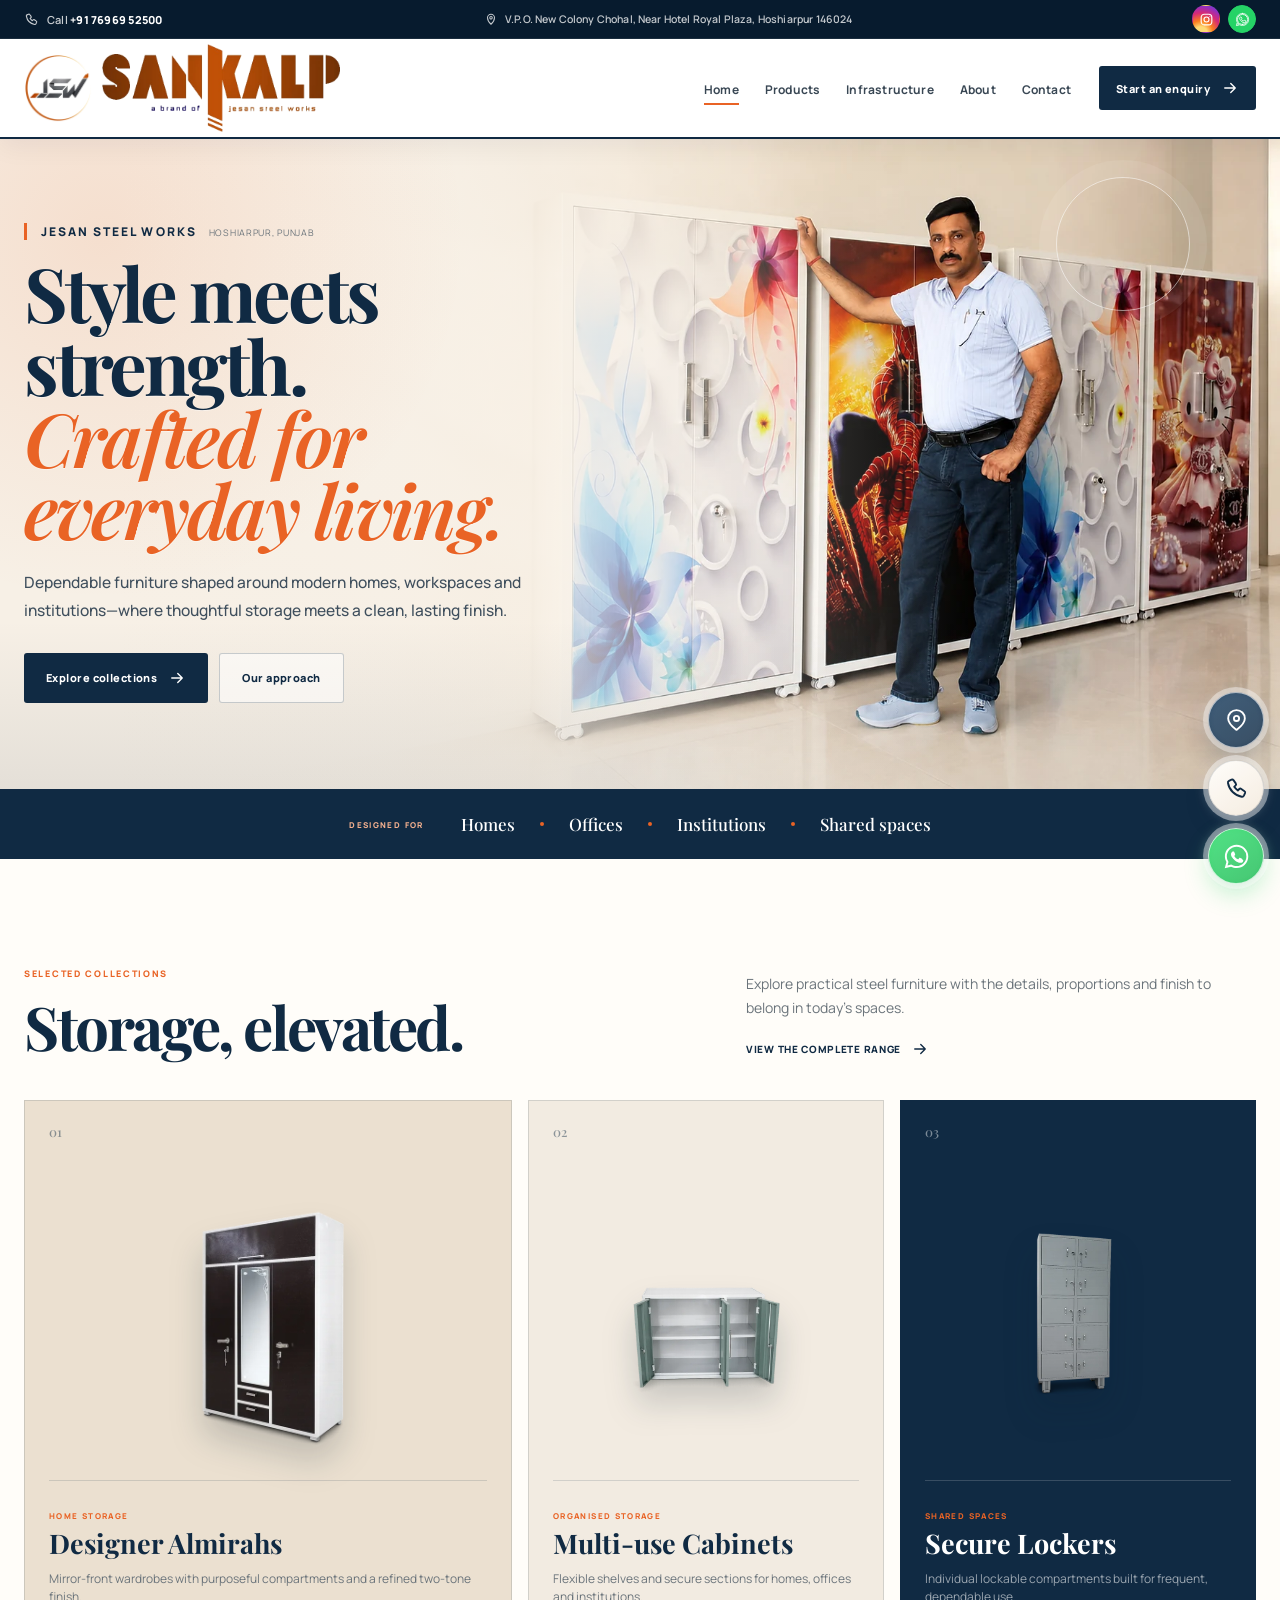
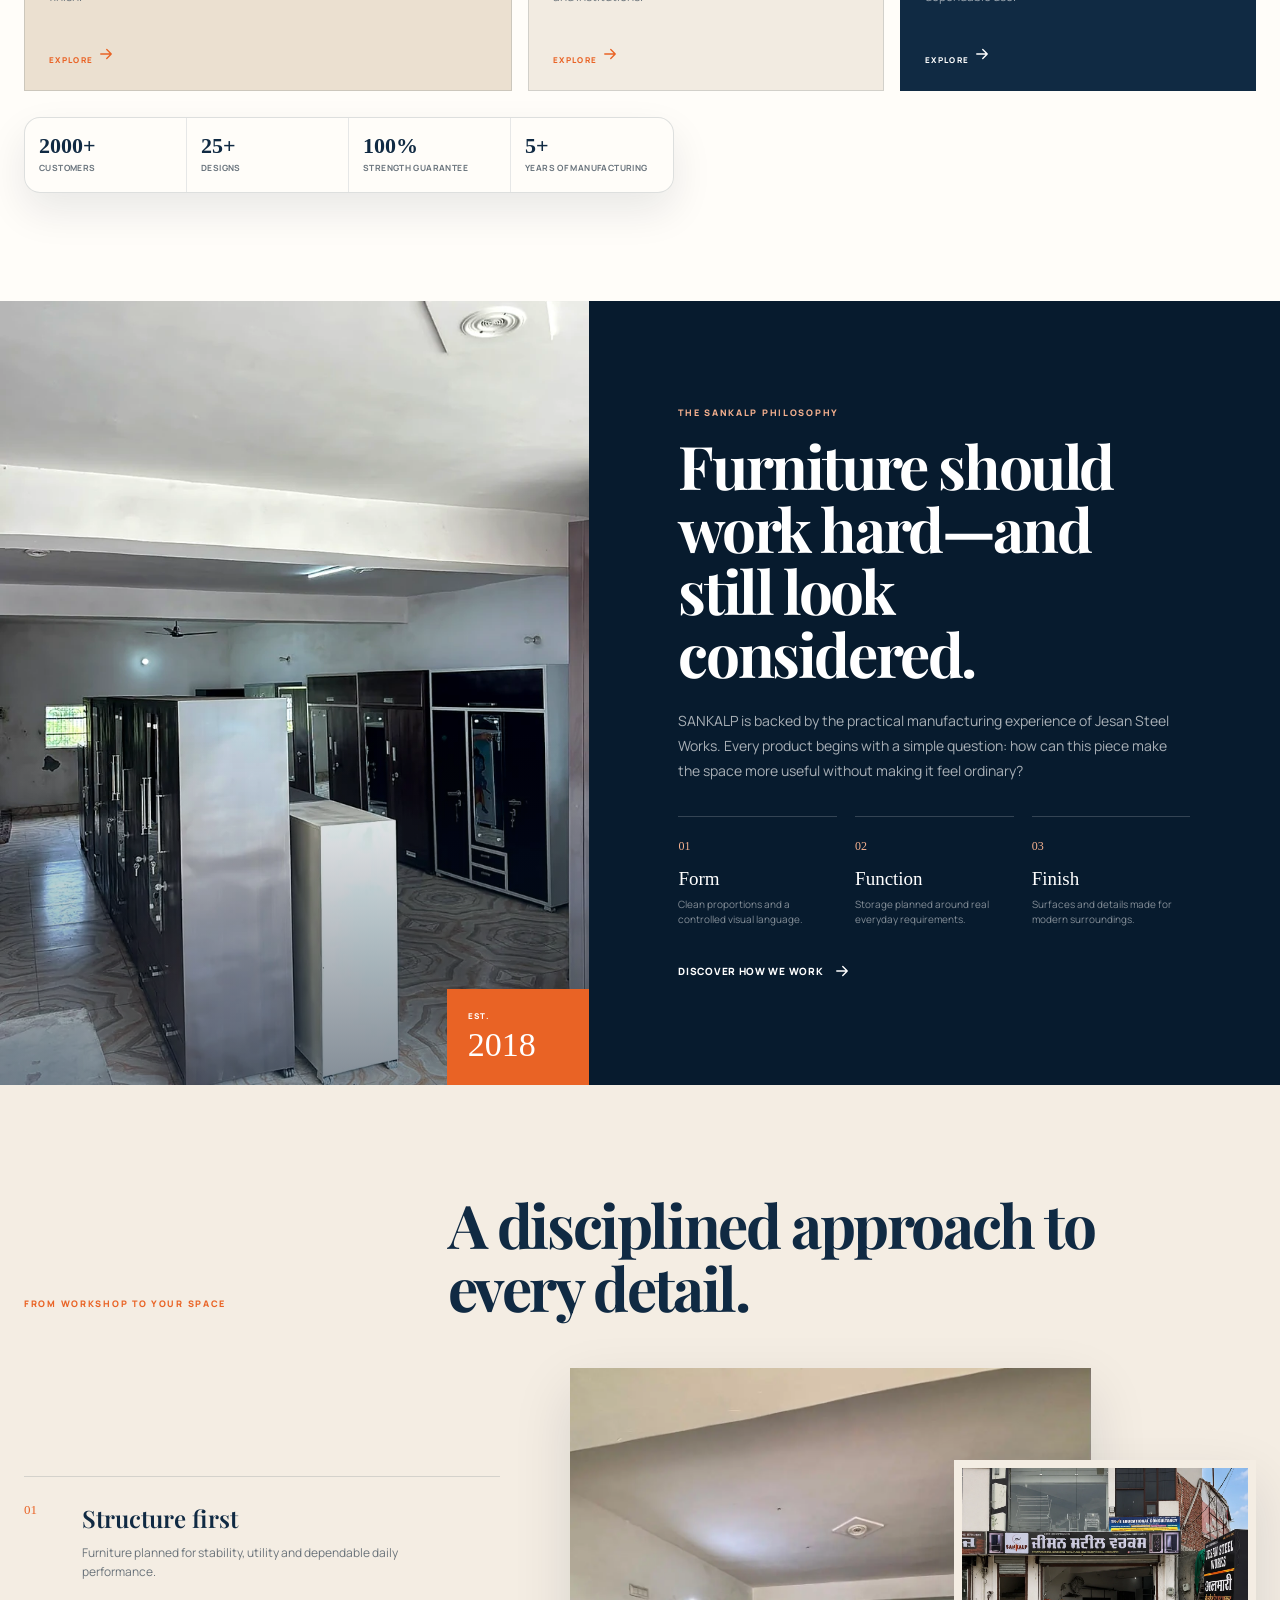
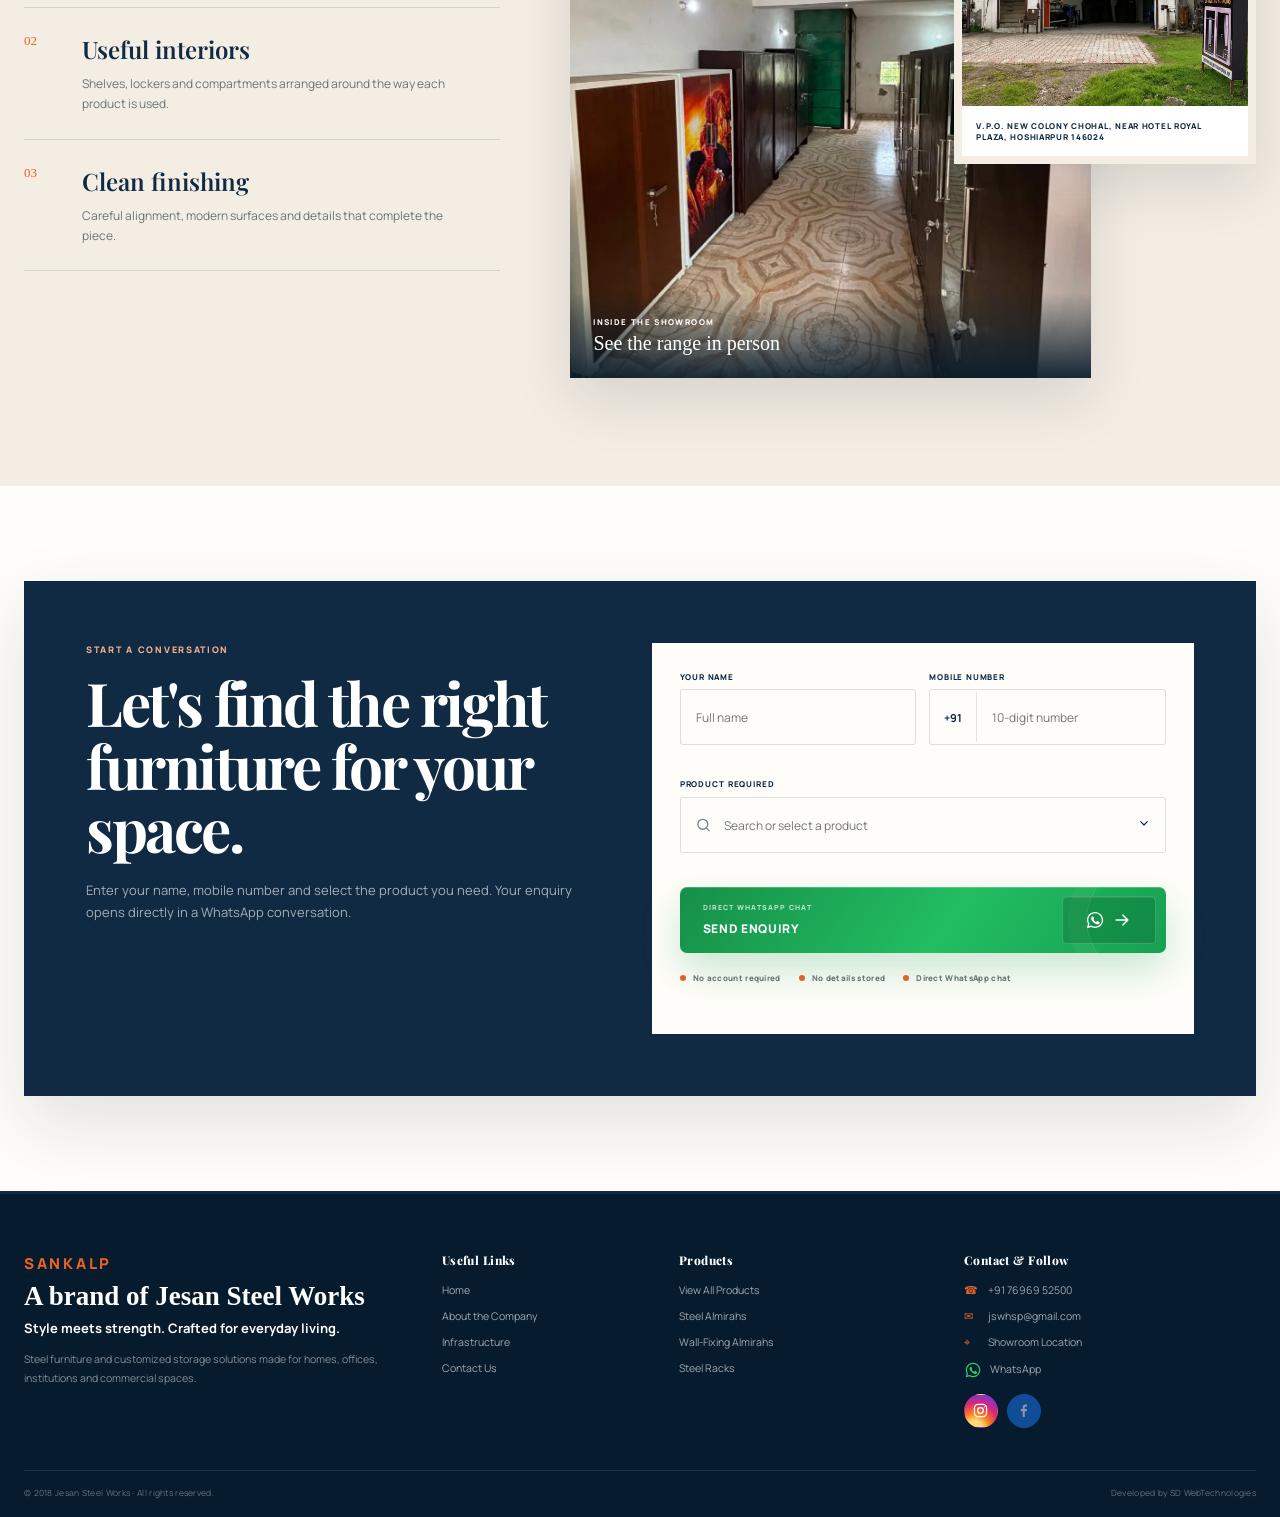
==== index.html @ e70e87b2 "Add files via upload" ====
<!DOCTYPE html>

<html lang="en">
<head>
<meta charset="utf-8"/>
<meta content="width=device-width, initial-scale=1" name="viewport"/>
<meta content="Modern steel almirahs, cabinets and lockers by SANKALP, a brand of Jesan Steel Works in Hoshiarpur." name="description"/>
<meta content="#102a43" name="theme-color"/>
<title>SANKALP Steel Furniture — Style Meets Strength</title>
<link href="favicon.svg" rel="icon" type="image/svg+xml"/>
<link href="https://fonts.googleapis.com" rel="preconnect"/><link crossorigin="" href="https://fonts.gstatic.com" rel="preconnect"/><link href="https://fonts.googleapis.com/css2?family=Manrope:wght@400;500;600;700;800&amp;family=Playfair+Display:ital,wght@0,600;0,700;1,600&amp;display=swap" rel="stylesheet"/><link href="styles.css" rel="stylesheet"/>
<script defer="" src="site-config.js"></script>
<script defer="" src="script.js"></script>
</head>
<body class="home-page">
<div aria-label="Jesan Steel Works quick contact" class="client-ribbon">
<div class="container client-ribbon-inner">
<a aria-label="Call Jesan Steel Works" class="client-ribbon-phone" data-call-link="" href="tel:+917696952500">
<svg aria-hidden="true" viewbox="0 0 24 24"><path d="M7.2 3.5 4.8 4.6c-.8.4-1.2 1.2-1 2.1 1.2 6.7 6.5 12 13.2 13.2.9.2 1.7-.2 2.1-1l1.1-2.4c.3-.7.1-1.5-.5-1.9l-3.1-2.2c-.6-.4-1.4-.4-1.9.1l-1.4 1.4a13 13 0 0 1-3.5-3.5l1.4-1.4c.5-.5.5-1.3.1-1.9L9.1 4c-.4-.6-1.2-.8-1.9-.5Z"></path></svg>
<span>Call <strong data-phone-display="">+91 76969 52500</strong></span>
</a>
<div aria-label="Social and messaging links" class="client-ribbon-socials">
<a aria-label="Instagram" class="client-ribbon-social client-ribbon-instagram" data-instagram-link="" href="https://www.instagram.com/jesansteelworks?utm_source=qr" rel="noopener noreferrer" target="_blank" title="Open Instagram">
<svg aria-hidden="true" viewbox="0 0 24 24"><rect height="17" rx="5" width="17" x="3.5" y="3.5"></rect><circle cx="12" cy="12" r="4"></circle><circle cx="17.4" cy="6.7" fill="currentColor" r=".8" stroke="none"></circle></svg>
</a>
<a aria-label="WhatsApp Jesan Steel Works" class="client-ribbon-social client-ribbon-whatsapp" data-whatsapp-link="" data-whatsapp-message="Hello SANKALP, I would like to enquire about your steel furniture." href="https://wa.me/917696952500" rel="noopener noreferrer" target="_blank">
<svg aria-hidden="true" viewbox="0 0 32 32"><path d="M16.1 3C9 3 3.2 8.7 3.2 15.8c0 2.2.6 4.4 1.7 6.3L3 29l7-1.8c1.8 1 3.9 1.5 6.1 1.5 7.1 0 12.9-5.7 12.9-12.8S23.2 3 16.1 3Zm0 23.5c-2 0-3.9-.5-5.5-1.5l-.4-.2-4.1 1.1 1.1-4-.3-.4a10.5 10.5 0 0 1-1.6-5.6c0-5.9 4.8-10.7 10.8-10.7 2.9 0 5.6 1.1 7.6 3.1a10.6 10.6 0 0 1 3.2 7.6c0 5.8-4.8 10.6-10.8 10.6Zm5.9-8c-.3-.2-1.9-.9-2.2-1-.3-.1-.5-.2-.7.2-.2.3-.8 1-.9 1.2-.2.2-.3.2-.6.1-1.7-.8-2.8-1.5-3.9-3.4-.3-.5.3-.5.8-1.6.1-.2 0-.4 0-.6l-1-2.4c-.3-.6-.6-.5-.8-.5h-.7c-.2 0-.6.1-.9.4-.3.4-1.2 1.2-1.2 2.8s1.2 3.2 1.4 3.4c.2.2 2.3 3.6 5.7 5 .8.3 1.4.6 1.9.7.8.3 1.6.2 2.2.1.7-.1 1.9-.8 2.1-1.5.3-.7.3-1.4.2-1.5-.1-.2-.4-.3-.7-.4Z"></path></svg>
</a>
</div>
</div>
</div>
<header class="site-header">
<div class="container header-inner">
<a aria-label="SANKALP home" class="wordmark brand-image-lockup" href="index.html">
<img alt="JSW logo" class="brand-logo-mark" height="48" src="assets/images/jsw-logo-transparent.png" width="48"/>
<img alt="SANKALP — a brand of Jesan Steel Works" class="brand-sankalp-wordmark" height="65" src="assets/images/sankalp-wordmark-brand-transparent.png" width="178"/>
</a>
<button aria-controls="main-navigation" aria-expanded="false" aria-label="Toggle navigation" class="menu-toggle" type="button">
<span></span><span></span><span></span>
</button>
<nav aria-label="Main navigation" class="main-nav" id="main-navigation">
<a class="active" href="index.html">Home</a>
<a href="products.html">Products</a>
<a href="infrastructure.html">Infrastructure</a>
<a href="about.html">About</a>
<a href="contact.html">Contact</a>
</nav>
<a class="header-enquiry" href="contact.html">
          Start an enquiry
          <svg aria-hidden="true" viewbox="0 0 24 24"><path d="M5 12h14M13 6l6 6-6 6"></path></svg>
</a>
</div>
</header>
<main id="home">
<section aria-labelledby="hero-title" class="hero" style="--hero-image: url('assets/images/hero-full-background.webp')">
<div class="container hero-inner">
<div class="hero-copy">
<div class="hero-company-name"><strong>JESAN STEEL WORKS</strong><span>Hoshiarpur, Punjab</span></div><h1 id="hero-title">Style meets strength.<br/><em>Crafted for everyday living.</em></h1>
<p>Dependable furniture shaped around modern homes, workspaces and institutions—where thoughtful storage meets a clean, lasting finish.</p>
<div class="hero-furniture-cue" aria-hidden="true">
<div class="hero-furniture-cue-copy"><strong>Steel furniture</strong><span>Almirahs · Cabinets · Lockers</span></div>
<div class="hero-furniture-cue-stage">
<img class="hero-furniture-cue-secondary" src="assets/images/product-cutout-cabinet.webp" alt=""/>
<img class="hero-furniture-cue-main" src="assets/images/product-cutout-locker.webp" alt=""/>
<img class="hero-furniture-cue-third" src="assets/images/product-cutout-almirah.webp" alt=""/>
</div>
</div>
<div class="hero-actions">
<a class="button button-primary" href="products.html">
                Explore collections
                <svg aria-hidden="true" viewbox="0 0 24 24"><path d="M5 12h14M13 6l6 6-6 6"></path></svg>
</a>
<a class="button button-secondary" href="about.html">Our approach</a>
</div>
<div class="hero-mobile-proof" aria-label="SANKALP highlights">
  <div><strong>5+</strong><span>Years manufacturing</span></div>
  <div><strong>2000+</strong><span>Customers</span></div>
  <div><strong>HSP</strong><span>Made in Hoshiarpur</span></div>
</div>

</div>
<div aria-label="SANKALP owner with the steel furniture collection" class="hero-mobile-visual" role="img"></div>

<div class="hero-mobile-option2">
<figure class="hero-mobile-option2-photo">
<img alt="Jesan Steel Works owner standing with the SANKALP steel furniture collection" decoding="async" fetchpriority="high" height="900" src="assets/images/hero-full-background.webp" width="1600"/>
<div class="independence-day-popup" id="independenceDayPopup" aria-label="Happy Independence Day from Jesan Steel Works">
<img alt="Happy Independence Day from Jesan Steel Works" decoding="async" src="assets/images/independence-day-popup.webp"/>
<button class="independence-day-popup-close" id="independenceDayPopupClose" type="button" aria-label="Close Independence Day greeting"></button>
</div>
</figure>
<div class="hero-mobile-option2-copy">
<span class="hero-mobile-option2-kicker">Jesan Steel Works · Hoshiarpur</span>
<h2><span class="slogan-main">Style</span> <span class="slogan-meets">meets</span><br/><span class="slogan-main">strength.</span></h2>
<p>Thoughtful steel storage with a clean, lasting finish.</p>
<a class="hero-mobile-option2-button" href="products.html">
                Explore products
                <svg aria-hidden="true" viewbox="0 0 24 24"><path d="M5 12h14M13 6l6 6-6 6"></path></svg>
</a>
<div aria-label="Jesan Steel Works highlights" class="hero-mobile-option2-proof">
<div><strong>5+</strong><span>Years of Manufacturing</span></div>
<div><strong>2000+</strong><span>Customers</span></div>
<div><strong>HSP</strong><span>Made Locally</span></div>
</div>
</div>
</div>

</div>
</section>
<section aria-label="Furniture categories" class="category-rail">
<div class="container rail-inner">
<span class="rail-label">Designed for</span>
<span>Homes</span><i></i>
<span>Offices</span><i></i>
<span>Institutions</span><i></i>
<span>Shared spaces</span>
</div>
</section>
<section class="section collections-section" id="collections">
<div class="container">
<div class="section-intro">
<div>
<span class="kicker">Selected collections</span>
<h2>Storage, elevated.</h2>
</div>
<div class="section-intro-copy">
<p>Explore practical steel furniture with the details, proportions and finish to belong in today's spaces.</p>
<a href="products.html">
                View the complete range
                <svg aria-hidden="true" viewbox="0 0 24 24"><path d="M5 12h14M13 6l6 6-6 6"></path></svg>
</a>
</div>
</div>
<div class="collection-grid">
<a aria-label="Explore Designer Almirahs on the Products page" class="collection-card collection-featured" href="products.html">
<div class="collection-number">01</div>
<div class="collection-image"><img alt="Designer Almirahs" loading="eager" src="assets/images/product-cutout-locker.webp"/></div>
<div class="collection-content">
<span>Home storage</span>
<h3>Designer Almirahs</h3>
<p>Mirror-front wardrobes with purposeful compartments and a refined two-tone finish.</p>
<span class="collection-explore">
                  Explore
                  <svg aria-hidden="true" viewbox="0 0 24 24"><path d="M5 12h14M13 6l6 6-6 6"></path></svg>
</span>
</div>
</a>
<a aria-label="Explore Multi-use Cabinets on the Products page" class="collection-card" href="products.html">
<div class="collection-number">02</div>
<div class="collection-image"><img alt="Multi-use Cabinets" loading="lazy" src="assets/images/product-cutout-cabinet.webp"/></div>
<div class="collection-content">
<span>Organised storage</span>
<h3>Multi-use Cabinets</h3>
<p>Flexible shelves and secure sections for homes, offices and institutions.</p>
<span class="collection-explore">
                  Explore
                  <svg aria-hidden="true" viewbox="0 0 24 24"><path d="M5 12h14M13 6l6 6-6 6"></path></svg>
</span>
</div>
</a>
<a aria-label="Explore Secure Lockers on the Products page" class="collection-card collection-dark" href="products.html">
<div class="collection-number">03</div>
<div class="collection-image"><img alt="Secure Lockers" loading="lazy" src="assets/images/product-cutout-almirah.webp"/></div>
<div class="collection-content">
<span>Shared spaces</span>
<h3>Secure Lockers</h3>
<p>Individual lockable compartments built for frequent, dependable use.</p>
<span class="collection-explore">
                  Explore
                  <svg aria-hidden="true" viewbox="0 0 24 24"><path d="M5 12h14M13 6l6 6-6 6"></path></svg>
</span>
</div>
</a>
</div>
<div aria-label="Jesan Steel Works highlights" class="hero-achievements home-achievements-relocated" data-reveal="">
<div><strong>2000+</strong><span>Customers</span></div>
<div><strong>25+</strong><span>Designs</span></div>
<div><strong>100%</strong><span>Strength Guarantee</span></div>
<div><strong>5+</strong><span>Years of Manufacturing</span></div>
</div>
</div>
</section>
<section class="section story-section" id="story">
<div class="container story-grid">
<div class="story-image-wrap">
<img alt="SANKALP steel almirahs displayed in the showroom" loading="lazy" src="assets/images/showroom-2.webp"/>
<div class="story-year"><span>EST.</span><strong data-established-year="">2018</strong></div>
</div>
<div class="story-copy">
<span class="kicker kicker-light">The SANKALP philosophy</span>
<h2>Furniture should work hard—and still look considered.</h2>
<p>SANKALP is backed by the practical manufacturing experience of Jesan Steel Works. Every product begins with a simple question: how can this piece make the space more useful without making it feel ordinary?</p>
<div class="story-values">
<div><span>01</span><strong>Form</strong><p>Clean proportions and a controlled visual language.</p></div>
<div><span>02</span><strong>Function</strong><p>Storage planned around real everyday requirements.</p></div>
<div><span>03</span><strong>Finish</strong><p>Surfaces and details made for modern surroundings.</p></div>
</div>
<a class="text-link light-link" href="infrastructure.html">
              Discover how we work
              <svg aria-hidden="true" viewbox="0 0 24 24"><path d="M5 12h14M13 6l6 6-6 6"></path></svg>
</a>
</div>
</div>
</section>
<section class="section process-section" id="infrastructure">
<div class="container">
<div class="process-heading">
<span class="kicker">From workshop to your space</span>
<h2>A disciplined approach to every detail.</h2>
</div>
<div class="process-layout">
<div class="process-list">
<article><span>01</span><div><h3>Structure first</h3><p>Furniture planned for stability, utility and dependable daily performance.</p></div></article>
<article><span>02</span><div><h3>Useful interiors</h3><p>Shelves, lockers and compartments arranged around the way each product is used.</p></div></article>
<article><span>03</span><div><h3>Clean finishing</h3><p>Careful alignment, modern surfaces and details that complete the piece.</p></div></article>
</div>
<div class="showroom-collage">
<figure class="showroom-main">
<img alt="Furniture display at the SANKALP showroom" loading="lazy" src="assets/images/showroom-1.webp"/>
<figcaption><span>Inside the showroom</span><strong>See the range in person</strong></figcaption>
</figure>
<figure class="showroom-secondary">
<img alt="Jesan Steel Works storefront in Hoshiarpur" loading="lazy" src="assets/images/storefront.webp"/>
<figcaption>V.P.O. New Colony Chohal, Near Hotel Royal Plaza, Hoshiarpur 146024</figcaption>
</figure>
</div>
</div>
</div>
</section>
<section class="section enquiry-section" id="contact">
<div class="container enquiry-shell">
<div class="enquiry-copy">
<span class="kicker kicker-light">Start a conversation</span>
<h2>Let's find the right furniture for your space.</h2>
<p>Enter your name, mobile number and select the product you need. Your enquiry opens directly in a WhatsApp conversation.</p>
</div>
<form class="enquiry-form contact-enquiry-form home-contact-enquiry-form" novalidate="">
<div class="signature-field-row">
<label class="premium-field signature-field">
<span>Your name</span>
<input autocomplete="name" name="contactName" placeholder="Full name" required="" type="text"/>
<small class="field-error" data-error-for="contactName"></small>
</label>
<label class="premium-field signature-field">
<span>Mobile number</span>
<div class="phone-field-wrap signature-phone-wrap">
<b>+91</b>
<input autocomplete="tel" inputmode="numeric" maxlength="10" name="contactPhone" placeholder="10-digit number" required="" type="tel"/>
</div>
<small class="field-error" data-error-for="contactPhone"></small>
</label>
</div>
<div class="premium-field product-combobox signature-field signature-product-field" data-product-combobox="">
<label for="product-search">Product required</label>
<div class="product-search-wrap signature-product-search">
<svg aria-hidden="true" viewbox="0 0 24 24"><circle cx="11" cy="11" r="7"></circle><path d="m20 20-4-4"></path></svg>
<input aria-autocomplete="list" aria-controls="product-options" aria-expanded="false" autocomplete="off" id="product-search" name="productSearch" placeholder="Search or select a product" role="combobox" type="text"/>
<button aria-label="Show product options" class="product-toggle" tabindex="-1" type="button">
<svg aria-hidden="true" viewbox="0 0 24 24"><path d="m7 10 5 5 5-5"></path></svg>
</button>
</div>
<input name="selectedProduct" type="hidden"/>
<div class="product-options signature-product-options" hidden="" id="product-options" role="listbox"><button data-product-value="PRINTED 78X36X19 ALMIRAH" role="option" type="button">PRINTED 78X36X19 ALMIRAH</button><button data-product-value="LONG GLASS SIDE DRESSING ALMIRAH" role="option" type="button">LONG GLASS SIDE DRESSING ALMIRAH</button><button data-product-value="LONG GLASS PARTITION ALMIRAH" role="option" type="button">LONG GLASS PARTITION ALMIRAH</button><button data-product-value="3 DOOR CENTER DRESSING ALMIRAH" role="option" type="button">3 DOOR CENTER DRESSING ALMIRAH</button><button data-product-value="5 DOOR ALMIRAH" role="option" type="button">5 DOOR ALMIRAH</button><button data-product-value="50X30X17 ALMIRAH" role="option" type="button">50X30X17 ALMIRAH</button><button data-product-value="4X7 3 DOOR CENTER DRESSING ALMIRAH" role="option" type="button">4X7 3 DOOR CENTER DRESSING ALMIRAH</button><button data-product-value="4X7 3 DOOR SHOE DRAWER ALMIRAH" role="option" type="button">4X7 3 DOOR SHOE DRAWER ALMIRAH</button><button data-product-value="78X36X19 ALMIRAH" role="option" type="button">78X36X19 ALMIRAH</button><button data-product-value="3 DOOR SIDE DRESSING ALMIRAH" role="option" type="button">3 DOOR SIDE DRESSING ALMIRAH</button><button data-product-value="5X7 3 DOOR SHOE DRAWER ALMIRAH" role="option" type="button">5X7 3 DOOR SHOE DRAWER ALMIRAH</button><button data-product-value="LONG GLASS SHOE DRAWER ALMIRAH" role="option" type="button">LONG GLASS SHOE DRAWER ALMIRAH</button><button data-product-value="OFFICE 78X36X19 ALMIRAH" role="option" type="button">OFFICE 78X36X19 ALMIRAH</button><button data-product-value="66X36X19 ALMIRAH" role="option" type="button">66X36X19 ALMIRAH</button><button data-product-value="5X7 3 DOOR CENTER DRESSING ALMIRAH" role="option" type="button">5X7 3 DOOR CENTER DRESSING ALMIRAH</button><button data-product-value="RACK" role="option" type="button">RACK</button><button data-product-value="WALL FIXING ALMIRAH — Variant 1" role="option" type="button">WALL FIXING ALMIRAH — Variant 1</button><button data-product-value="WALL FIXING ALMIRAH — Variant 2" role="option" type="button">WALL FIXING ALMIRAH — Variant 2</button><button data-product-value="PREMIUM X-FRAME DRYING STAND" role="option" type="button">PREMIUM X-FRAME DRYING STAND</button><button data-product-value="WING FOLDING DRYING STAND" role="option" type="button">WING FOLDING DRYING STAND</button><button data-product-value="WHEELED MULTI-LEVEL DRYING RACK" role="option" type="button">WHEELED MULTI-LEVEL DRYING RACK</button><button data-product-value="SILVER-COATED HOUSEHOLD LADDER" role="option" type="button">SILVER-COATED HOUSEHOLD LADDER</button><button data-product-value="DESIGNER 4-TIER UTILITY RACK" role="option" type="button">DESIGNER 4-TIER UTILITY RACK</button><button data-product-value="FABRIC DRAWER UTILITY ORGANIZER" role="option" type="button">FABRIC DRAWER UTILITY ORGANIZER</button><button data-product-value="WOODGRAIN FOLDING STUDY TABLE" role="option" type="button">WOODGRAIN FOLDING STUDY TABLE</button><button data-product-value="BLACK 4-TIER STEEL UTILITY RACK" role="option" type="button">BLACK 4-TIER STEEL UTILITY RACK</button><button data-product-value="DOUBLE WOVEN STEEL COT" role="option" type="button">DOUBLE WOVEN STEEL COT</button><button data-product-value="DOUBLE-LEVEL CLOTHES DRYING STAND" role="option" type="button">DOUBLE-LEVEL CLOTHES DRYING STAND</button><button data-product-value="COMPACT WOVEN STEEL COT" role="option" type="button">COMPACT WOVEN STEEL COT</button><button data-product-value="SINGLE WOVEN STEEL COT" role="option" type="button">SINGLE WOVEN STEEL COT</button><button data-product-value="FOLDING WOVEN STEEL COT" role="option" type="button">FOLDING WOVEN STEEL COT</button><button data-product-value="ORANGE 5-TIER ROLLING UTILITY RACK" role="option" type="button">ORANGE 5-TIER ROLLING UTILITY RACK</button><button data-product-value="GREEN 4-TIER STEEL UTILITY RACK" role="option" type="button">GREEN 4-TIER STEEL UTILITY RACK</button><button data-product-value="ALUMINIUM BABY STEP LADDER" role="option" type="button">ALUMINIUM BABY STEP LADDER</button><button data-product-value="Other Requirement" role="option" type="button">Other Requirement</button><p class="product-no-results" hidden="">No matching product found.</p></div>
<small class="field-error" data-error-for="selectedProduct"></small>
</div>
<button class="contact-submit signature-submit whatsapp-send-button" type="submit">
<span class="whatsapp-send-copy">
<small>Direct WhatsApp chat</small>
<strong>Send Enquiry</strong>
</span>
<span class="whatsapp-send-icon"><svg aria-hidden="true" class="whatsapp-button-logo" viewbox="0 0 32 32"><path d="M16.1 3C9 3 3.2 8.7 3.2 15.8c0 2.2.6 4.4 1.7 6.3L3 29l7-1.8c1.8 1 3.9 1.5 6.1 1.5 7.1 0 12.9-5.7 12.9-12.8S23.2 3 16.1 3Zm0 23.5c-2 0-3.9-.5-5.5-1.5l-.4-.2-4.1 1.1 1.1-4-.3-.4a10.5 10.5 0 0 1-1.6-5.6c0-5.9 4.8-10.7 10.8-10.7 2.9 0 5.6 1.1 7.6 3.1a10.6 10.6 0 0 1 3.2 7.6c0 5.8-4.8 10.6-10.8 10.6Zm5.9-8c-.3-.2-1.9-.9-2.2-1-.3-.1-.5-.2-.7.2-.2.3-.8 1-.9 1.2-.2.2-.3.2-.6.1-1.7-.8-2.8-1.5-3.9-3.4-.3-.5.3-.5.8-1.6.1-.2 0-.4 0-.6l-1-2.4c-.3-.6-.6-.5-.8-.5h-.7c-.2 0-.6.1-.9.4-.3.4-1.2 1.2-1.2 2.8s1.2 3.2 1.4 3.4c.2.2 2.3 3.6 5.7 5 .8.3 1.4.6 1.9.7.8.3 1.6.2 2.2.1.7-.1 1.9-.8 2.1-1.5.3-.7.3-1.4.2-1.5-.1-.2-.4-.3-.7-.4Z"></path></svg><svg aria-hidden="true" class="whatsapp-button-arrow" viewbox="0 0 24 24"><path d="M5 12h14M13 6l6 6-6 6"></path></svg></span>
</button>
<div class="signature-form-footer">
<span><i></i>No account required</span>
<span><i></i>No details stored</span>
<span><i></i>Direct WhatsApp chat</span>
</div>
<p aria-live="polite" class="form-status contact-form-status" role="status"></p>
</form>
</div>
</section>
</main>
<footer class="site-footer client-footer">
<div class="container client-footer-grid">
<section aria-label="SANKALP by Jesan Steel Works" class="client-footer-brand">
<span class="client-footer-kicker">SANKALP</span>
<h2>A brand of Jesan Steel Works</h2>
<p class="client-footer-tagline">Style meets strength. Crafted for everyday living.</p>
<p class="client-footer-copy">Steel furniture and customized storage solutions made for homes, offices, institutions and commercial spaces.</p>
</section>
<nav aria-label="Useful links" class="client-footer-column">
<h3>Useful Links</h3>
<a href="index.html">Home</a>
<a href="about.html">About the Company</a>
<a href="infrastructure.html">Infrastructure</a>
<a href="contact.html">Contact Us</a>
</nav>
<nav aria-label="Product links" class="client-footer-column">
<h3>Products</h3>
<a href="products.html">View All Products</a>
<a href="products.html?category=Almirahs">Steel Almirahs</a>
<a href="products.html?category=Wall%20Fixing">Wall-Fixing Almirahs</a>
<a href="products.html?category=Racks">Steel Racks</a>
</nav>
<section aria-label="Contact and social links" class="client-footer-column client-footer-contact">
<h3>Contact &amp; Follow</h3>
<a data-call-link="" href="tel:+917696952500"><span class="client-footer-icon">☎</span><span data-phone-display="">+91 76969 52500</span></a>
<a data-email-link="" href="mailto:jswhsp@gmail.com"><span class="client-footer-icon">✉</span><span data-email-display="">jswhsp@gmail.com</span></a>
<a data-map-link="" href="#" rel="noopener noreferrer" target="_blank"><span class="client-footer-icon">⌖</span><span>Showroom Location</span></a>
<a data-whatsapp-link="" data-whatsapp-message="Hello SANKALP, I would like to enquire about your steel furniture." href="https://wa.me/917696952500" rel="noopener noreferrer" target="_blank"><span class="client-footer-icon">◉</span><span>WhatsApp</span></a>
<div aria-label="Social media" class="client-footer-socials">
<a aria-label="Instagram" data-instagram-link="" href="https://www.instagram.com/jesansteelworks?utm_source=qr" rel="noopener noreferrer" target="_blank" title="Open Instagram"><svg aria-hidden="true" viewbox="0 0 24 24"><rect height="17" rx="5" width="17" x="3.5" y="3.5"></rect><circle cx="12" cy="12" r="4"></circle><circle cx="17.4" cy="6.7" fill="currentColor" r=".8" stroke="none"></circle></svg></a>
<a aria-label="Facebook" data-facebook-link="" href="#" title="Facebook link will be added soon"><svg aria-hidden="true" viewbox="0 0 24 24"><path d="M13.8 21v-8h2.8l.4-3h-3.2V8.1c0-.9.3-1.6 1.7-1.6H17V3.8c-.4-.1-1.2-.2-2.2-.2-2.3 0-3.9 1.4-3.9 4V10H8.3v3h2.6v8h2.9Z" fill="currentColor" stroke="none"></path></svg></a>
</div>
</section>
</div>
<div class="container client-footer-bottom">
<span>© 2018 Jesan Steel Works · All rights reserved.</span>
<span>Developed by SD WebTechnologies</span>
</div>
</footer>
<aside aria-label="Quick contact options" class="contact-dock">
<a aria-label="Open SANKALP location in Google Maps" class="contact-dock-item contact-dock-location" data-map-link="" href="#contact" rel="noopener noreferrer" target="_blank" title="Location"><svg aria-hidden="true" viewbox="0 0 24 24"><path d="M20 10c0 5-8 11-8 11S4 15 4 10a8 8 0 1 1 16 0Z"></path><circle cx="12" cy="10" r="2.5"></circle></svg><span>Location</span></a>
<a aria-label="Call SANKALP" class="contact-dock-item contact-dock-call" data-call-link="" href="tel:+917696952500" title="Call SANKALP"><svg aria-hidden="true" viewbox="0 0 24 24"><path d="M7.2 3.5 4.8 4.6c-.8.4-1.2 1.2-1 2.1 1.2 6.7 6.5 12 13.2 13.2.9.2 1.7-.2 2.1-1l1.1-2.4c.3-.7.1-1.5-.5-1.9l-3.1-2.2c-.6-.4-1.4-.4-1.9.1l-1.4 1.4a13 13 0 0 1-3.5-3.5l1.4-1.4c.5-.5.5-1.3.1-1.9L9.1 4c-.4-.6-1.2-.8-1.9-.5Z"></path></svg><span>Call</span></a>
<a aria-label="Enquire with SANKALP on WhatsApp" class="contact-dock-item contact-dock-whatsapp" data-whatsapp-link="" href="https://wa.me/917696952500" rel="noopener noreferrer" target="_blank" title="WhatsApp enquiry"><svg aria-hidden="true" viewbox="0 0 32 32"><path d="M16.1 3C9 3 3.2 8.7 3.2 15.8c0 2.2.6 4.4 1.7 6.3L3 29l7-1.8c1.8 1 3.9 1.5 6.1 1.5 7.1 0 12.9-5.7 12.9-12.8S23.2 3 16.1 3Zm0 23.5c-2 0-3.9-.5-5.5-1.5l-.4-.2-4.1 1.1 1.1-4-.3-.4a10.5 10.5 0 0 1-1.6-5.6c0-5.9 4.8-10.7 10.8-10.7 2.9 0 5.6 1.1 7.6 3.1a10.6 10.6 0 0 1 3.2 7.6c0 5.8-4.8 10.6-10.8 10.6Zm5.9-8c-.3-.2-1.9-.9-2.2-1-.3-.1-.5-.2-.7.2-.2.3-.8 1-.9 1.2-.2.2-.3.2-.6.1-1.7-.8-2.8-1.5-3.9-3.4-.3-.5.3-.5.8-1.6.1-.2 0-.4 0-.6l-1-2.4c-.3-.6-.6-.5-.8-.5h-.7c-.2 0-.6.1-.9.4-.3.4-1.2 1.2-1.2 2.8s1.2 3.2 1.4 3.4c.2.2 2.3 3.6 5.7 5 .8.3 1.4.6 1.9.7.8.3 1.6.2 2.2.1.7-.1 1.9-.8 2.1-1.5.3-.7.3-1.4.2-1.5-.1-.2-.4-.3-.7-.4Z"></path></svg><span>WhatsApp</span></a>
</aside>
</body>
</html>
---- styles.css ----
:root {
  --ink: #102a43;
  --ink-deep: #071b2e;
  --ink-soft: #234766;
  --orange: #e96325;
  --orange-pale: #f5b18f;
  --cream: #f7f0e6;
  --paper: #fffdf9;
  --sand: #e9dece;
  --muted: #6b747b;
  --line: rgba(16, 42, 67, .14);
  --green: #25d366;
  --container: 1240px;
  --shadow: 0 28px 70px rgba(7, 27, 46, .12);
}

* { box-sizing: border-box; }
html { scroll-behavior: smooth; }
body {
  margin: 0;
  color: #252c32;
  background: var(--paper);
  font-family: Arial, Helvetica, sans-serif;
  -webkit-font-smoothing: antialiased;
}
body, button, input, textarea { font-family: Arial, Helvetica, sans-serif; }
img { display: block; max-width: 100%; }
a { color: inherit; text-decoration: none; }
button { color: inherit; }
svg { width: 18px; height: 18px; fill: none; stroke: currentColor; stroke-width: 1.8; stroke-linecap: round; stroke-linejoin: round; }
.container { width: min(var(--container), calc(100% - 48px)); margin-inline: auto; }

.topbar { color: rgba(255,255,255,.78); background: var(--ink-deep); }
.topbar-inner { min-height: 32px; display: flex; align-items: center; justify-content: space-between; gap: 24px; font-size: 9px; font-weight: 800; letter-spacing: .17em; text-transform: uppercase; }
.topbar-message { color: #fff; }

.site-header { position: sticky; top: 0; z-index: 50; border-bottom: 1px solid rgba(16,42,67,.1); background: rgba(255,253,249,.94); backdrop-filter: blur(18px); }
.header-inner { min-height: 78px; display: flex; align-items: center; gap: 28px; }
.wordmark { display: inline-flex; flex-direction: column; flex: 0 0 auto; }
.wordmark strong { color: var(--ink); font: 700 29px/.82 Georgia, "Times New Roman", serif; letter-spacing: .115em; }
.wordmark span { margin-top: 8px; color: var(--muted); font-size: 8px; font-weight: 700; letter-spacing: .09em; text-transform: uppercase; }
.main-nav { display: flex; align-items: center; gap: 28px; margin-left: auto; }
.main-nav a { position: relative; padding: 30px 0 27px; color: #394754; font-size: 12px; font-weight: 700; }
.main-nav a::after { content: ""; position: absolute; left: 0; right: 100%; bottom: 20px; height: 2px; background: var(--orange); transition: right .2s ease; }
.main-nav a:hover::after, .main-nav a.active::after { right: 0; }
.header-enquiry, .button { display: inline-flex; align-items: center; justify-content: center; gap: 11px; min-height: 46px; border: 0; border-radius: 3px; font-size: 11px; font-weight: 800; letter-spacing: .04em; }
.header-enquiry { padding: 0 19px; color: #fff; background: var(--ink); }
.header-enquiry svg, .button svg, .text-link svg, .collection-explore svg, .section-intro-copy a svg { transition: transform .18s ease; }
.header-enquiry:hover svg, .button:hover svg, .text-link:hover svg, .collection-card:hover .collection-explore svg, .section-intro-copy a:hover svg { transform: translateX(4px); }
.menu-toggle { display: none; width: 44px; height: 44px; margin-left: auto; padding: 0; border: 1px solid var(--line); border-radius: 50%; background: transparent; }
.menu-toggle span { display: block; width: 18px; height: 1.5px; margin: 4px auto; background: var(--ink); transition: transform .18s ease, opacity .18s ease; }

.hero { position: relative; min-height: 650px; overflow: hidden; background-color: var(--cream); background-image: linear-gradient(90deg, rgba(247,240,230,1) 0%, rgba(247,240,230,.98) 30%, rgba(247,240,230,.82) 43%, rgba(247,240,230,.22) 61%, rgba(247,240,230,0) 76%), var(--hero-image); background-repeat: no-repeat; background-position: center, right center; background-size: 100% 100%, auto 100%; }
.hero::before { content: ""; position: absolute; inset: 0; pointer-events: none; background: radial-gradient(circle at 8% 15%, rgba(233,99,37,.12), transparent 28%), linear-gradient(180deg, transparent 74%, rgba(7,27,46,.08)); }
.hero::after { content: ""; position: absolute; right: 7%; top: 38px; width: 132px; height: 132px; border: 1px solid rgba(255,255,255,.54); border-radius: 50%; box-shadow: 0 0 0 17px rgba(255,255,255,.08); }
.hero-inner { position: relative; z-index: 2; min-height: 650px; display: flex; align-items: center; padding-block: 54px 60px; }
.hero-copy { width: min(590px, 51%); }
.hero-mobile-visual { display: none; }
.eyebrow { display: flex; align-items: center; gap: 10px; margin-bottom: 22px; color: var(--orange); font-size: 10px; font-weight: 900; letter-spacing: .18em; text-transform: uppercase; }
.eyebrow i { width: 30px; height: 1px; background: currentColor; }
h1, h2, h3 { margin: 0; color: var(--ink); font-family: Georgia, "Times New Roman", serif; font-weight: 600; }
h1 { max-width: 620px; font-size: clamp(52px, 5.6vw, 78px); line-height: .99; letter-spacing: -.045em; }
h1 em, h2 em { color: var(--orange); font-weight: 500; }
.hero-copy > p { max-width: 510px; margin: 24px 0 28px; color: #53616c; font-size: 15px; line-height: 1.74; }
.hero-actions { display: flex; flex-wrap: wrap; gap: 11px; }
.button { min-height: 50px; padding: 0 22px; cursor: pointer; }
.button-primary { color: #fff; background: var(--ink); }
.button-secondary { color: var(--ink); border: 1px solid rgba(16,42,67,.22); background: rgba(255,255,255,.56); }
.hero-proof { display: grid; grid-template-columns: repeat(3, 1fr); max-width: 520px; margin-top: 38px; padding-top: 20px; border-top: 1px solid rgba(16,42,67,.16); }
.hero-proof div { display: flex; align-items: center; gap: 12px; min-width: 0; }
.hero-proof div + div { padding-left: 18px; border-left: 1px solid rgba(16,42,67,.14); }
.hero-proof strong { color: var(--orange); font: 500 25px/1 Georgia, serif; }
.hero-proof span { color: var(--ink); font-size: 9px; font-weight: 800; line-height: 1.45; letter-spacing: .07em; text-transform: uppercase; }
.hero-stamp { position: absolute; right: 20px; bottom: 30px; display: flex; flex-direction: column; width: 170px; padding: 18px 20px; color: #fff; background: rgba(7,27,46,.88); box-shadow: 0 18px 50px rgba(7,27,46,.2); backdrop-filter: blur(12px); }
.hero-stamp span { color: var(--orange-pale); font-size: 8px; font-weight: 900; letter-spacing: .18em; }
.hero-stamp strong { margin-top: 3px; font: 600 19px Georgia, serif; }
.hero-stamp small { margin-top: 8px; color: rgba(255,255,255,.63); font-size: 8px; letter-spacing: .08em; text-transform: uppercase; }

.category-rail { color: #fff; background: var(--ink); }
.rail-inner { min-height: 70px; display: flex; align-items: center; justify-content: center; gap: 25px; font: 500 17px Georgia, serif; }
.rail-inner i { width: 4px; height: 4px; border-radius: 50%; background: var(--orange); }
.rail-label { margin-right: 12px; color: var(--orange-pale); font: 900 8px Arial, sans-serif; letter-spacing: .17em; text-transform: uppercase; }

.section { padding: 108px 0; }
.kicker { display: block; margin-bottom: 15px; color: var(--orange); font-size: 9px; font-weight: 900; letter-spacing: .19em; text-transform: uppercase; }
.kicker-light { color: var(--orange-pale); }
.section-intro { display: grid; grid-template-columns: 1fr 1fr; align-items: end; gap: 70px; margin-bottom: 42px; }
.section-intro h2, .process-heading h2, .story-copy h2, .enquiry-copy h2 { font-size: clamp(40px, 4.7vw, 64px); line-height: 1.04; letter-spacing: -.035em; }
.section-intro-copy { max-width: 510px; justify-self: end; }
.section-intro-copy p { margin: 0 0 16px; color: var(--muted); font-size: 14px; line-height: 1.7; }
.section-intro-copy a, .text-link { display: inline-flex; align-items: center; gap: 10px; color: var(--ink); font-size: 10px; font-weight: 900; letter-spacing: .07em; text-transform: uppercase; }

.collections-section { background: var(--paper); }
.collection-grid { display: grid; grid-template-columns: 1.22fr .89fr .89fr; gap: 16px; }
.collection-card { position: relative; min-width: 0; min-height: 555px; display: flex; flex-direction: column; overflow: hidden; padding: 22px 24px 25px; border: 1px solid var(--line); background: #f2ebe1; transition: transform .22s ease, box-shadow .22s ease; }
.collection-card:hover { transform: translateY(-5px); box-shadow: var(--shadow); }
.collection-featured { background: #ebe0d0; }
.collection-dark { color: #fff; border-color: transparent; background: var(--ink); }
.collection-number { position: relative; z-index: 2; color: rgba(16,42,67,.45); font: 500 13px Georgia, serif; }
.collection-dark .collection-number { color: rgba(255,255,255,.45); }
.collection-image { flex: 1 1 auto; min-height: 280px; display: grid; place-items: center; padding: 0 8px; }
.collection-image img { width: 100%; height: 320px; object-fit: contain; filter: drop-shadow(0 21px 16px rgba(7,27,46,.18)); transition: transform .28s ease; }
.collection-card:hover .collection-image img { transform: scale(1.025); }
.collection-featured .collection-image img { height: 340px; }
.collection-content { position: relative; z-index: 2; padding-top: 12px; border-top: 1px solid rgba(16,42,67,.14); }
.collection-dark .collection-content { border-color: rgba(255,255,255,.17); }
.collection-content > span { display: block; margin-top: 17px; color: var(--orange); font-size: 8px; font-weight: 900; letter-spacing: .17em; text-transform: uppercase; }
.collection-content h3 { margin-top: 8px; font-size: 27px; line-height: 1.08; }
.collection-dark h3 { color: #fff; }
.collection-content p { min-height: 58px; margin: 12px 0 14px; color: var(--muted); font-size: 12px; line-height: 1.55; }
.collection-dark p { color: rgba(255,255,255,.58); }
.collection-explore { display: inline-flex; align-items: center; gap: 8px; padding: 0; color: var(--ink); font-size: 9px; font-weight: 900; letter-spacing: .08em; text-transform: uppercase; }
.collection-dark .collection-explore { color: #fff; }

.story-section { padding: 0; color: #fff; background: var(--ink-deep); }
.story-grid { display: grid; grid-template-columns: .92fr 1.08fr; width: 100%; max-width: none; }
.story-image-wrap { position: relative; min-height: 690px; overflow: hidden; }
.story-image-wrap::after { content: ""; position: absolute; inset: 0; background: linear-gradient(180deg, transparent 55%, rgba(7,27,46,.5)); }
.story-image-wrap img { width: 100%; height: 100%; object-fit: cover; }
.story-year { position: absolute; z-index: 2; right: 0; bottom: 0; width: 142px; padding: 21px; color: #fff; background: var(--orange); }
.story-year span, .story-year strong { display: block; }
.story-year span { font-size: 8px; font-weight: 900; letter-spacing: .16em; }
.story-year strong { margin-top: 5px; font: 500 34px Georgia, serif; }
.story-copy { display: flex; flex-direction: column; justify-content: center; max-width: 710px; padding: 80px clamp(40px, 7vw, 105px); }
.story-copy h2, .enquiry-copy h2 { color: #fff; }
.story-copy > p { max-width: 590px; margin: 25px 0 32px; color: rgba(255,255,255,.65); font-size: 14px; line-height: 1.78; }
.story-values { display: grid; grid-template-columns: repeat(3, 1fr); gap: 18px; margin-bottom: 34px; }
.story-values div { padding-top: 16px; border-top: 1px solid rgba(255,255,255,.18); }
.story-values span { color: var(--orange-pale); font: 500 12px Georgia, serif; }
.story-values strong { display: block; margin-top: 13px; font: 500 19px Georgia, serif; }
.story-values p { margin: 7px 0 0; color: rgba(255,255,255,.5); font-size: 10px; line-height: 1.55; }
.light-link { color: #fff; }

.process-section { background: #f4ede3; }
.process-heading { display: grid; grid-template-columns: .45fr 1fr; align-items: end; gap: 60px; margin-bottom: 50px; }
.process-heading .kicker { margin: 0 0 8px; }
.process-heading h2 { max-width: 720px; }
.process-layout { display: grid; grid-template-columns: .82fr 1.18fr; gap: 70px; align-items: center; }
.process-list article { display: grid; grid-template-columns: 40px 1fr; gap: 18px; padding: 25px 0; border-top: 1px solid var(--line); }
.process-list article:last-child { border-bottom: 1px solid var(--line); }
.process-list article > span { color: var(--orange); font: 500 13px Georgia, serif; }
.process-list h3 { font-size: 24px; }
.process-list p { max-width: 390px; margin: 9px 0 0; color: var(--muted); font-size: 12px; line-height: 1.65; }
.showroom-collage { position: relative; min-height: 610px; }
.showroom-collage figure { margin: 0; overflow: hidden; background: #fff; box-shadow: 0 22px 55px rgba(7,27,46,.12); }
.showroom-main { position: absolute; inset: 0 24% 0 0; }
.showroom-main img { width: 100%; height: 100%; object-fit: cover; }
.showroom-main figcaption { position: absolute; left: 0; right: 0; bottom: 0; padding: 23px; color: #fff; background: linear-gradient(180deg, transparent, rgba(7,27,46,.9)); }
.showroom-main figcaption span, .showroom-main figcaption strong { display: block; }
.showroom-main figcaption span { font-size: 8px; font-weight: 900; letter-spacing: .17em; text-transform: uppercase; }
.showroom-main figcaption strong { margin-top: 5px; font: 500 20px Georgia, serif; }
.showroom-secondary { position: absolute; right: 0; top: 15%; width: 44%; border: 8px solid #f4ede3; }
.showroom-secondary img { width: 100%; aspect-ratio: 1.2; object-fit: cover; }
.showroom-secondary figcaption { padding: 14px; color: var(--ink); font-size: 8px; font-weight: 900; letter-spacing: .09em; text-transform: uppercase; }

.enquiry-section { padding-block: 95px; background: var(--paper); }
.enquiry-shell { display: grid; grid-template-columns: .95fr 1.05fr; gap: 75px; padding: 62px; color: #fff; background: var(--ink); box-shadow: var(--shadow); }
.enquiry-copy > p { max-width: 500px; margin: 20px 0 24px; color: rgba(255,255,255,.62); font-size: 13px; line-height: 1.72; }
.interest-chips { display: flex; flex-wrap: wrap; gap: 7px; }
.interest-chips button { min-height: 33px; padding: 0 12px; border: 1px solid rgba(255,255,255,.2); border-radius: 99px; color: rgba(255,255,255,.7); background: transparent; cursor: pointer; font-size: 9px; }
.interest-chips button.selected { color: var(--ink-deep); border-color: var(--orange-pale); background: var(--orange-pale); }
.enquiry-form { align-self: center; padding: 28px; color: #202830; background: var(--paper); }
.field-row { display: grid; grid-template-columns: 1fr 1fr; gap: 12px; }
.enquiry-form label { display: block; margin-bottom: 14px; }
.enquiry-form label > span { display: block; margin-bottom: 7px; color: var(--ink); font-size: 8px; font-weight: 900; letter-spacing: .1em; text-transform: uppercase; }
.enquiry-form input, .enquiry-form textarea { width: 100%; border: 1px solid var(--line); border-radius: 2px; outline: none; color: var(--ink); background: #fff; font-size: 12px; }
.enquiry-form input { height: 45px; padding: 0 13px; }
.enquiry-form textarea { min-height: 85px; padding: 12px 13px; resize: vertical; }
.enquiry-form input:focus, .enquiry-form textarea:focus { border-color: var(--orange); box-shadow: 0 0 0 3px rgba(233,99,37,.09); }
.form-submit { width: 100%; color: #fff; background: var(--orange); }
.form-status { margin: 12px 0 0; color: var(--muted); font-size: 10px; line-height: 1.45; }

.site-footer { padding: 62px 0 22px; color: rgba(255,255,255,.61); background: var(--ink-deep); }
.footer-main { display: grid; grid-template-columns: 1.4fr .7fr .7fr 1fr; gap: 55px; }
.wordmark-footer strong { color: #fff; }
.footer-identity p { max-width: 280px; margin: 21px 0 0; font-size: 11px; line-height: 1.6; }
.footer-links { display: flex; flex-direction: column; gap: 11px; font-size: 11px; }
.footer-links strong { margin-bottom: 6px; color: #fff; font-size: 9px; letter-spacing: .12em; text-transform: uppercase; }
.footer-links a:hover { color: var(--orange-pale); }
.footer-note span { color: var(--orange-pale); font-size: 8px; font-weight: 900; letter-spacing: .15em; text-transform: uppercase; }
.footer-note strong { display: block; margin-top: 11px; color: #fff; font: 500 29px/1.05 Georgia, serif; }
.footer-note em { color: var(--orange-pale); font-weight: 500; }
.footer-bottom { display: flex; justify-content: space-between; gap: 20px; margin-top: 45px; padding-top: 18px; border-top: 1px solid rgba(255,255,255,.12); font-size: 9px; letter-spacing: .06em; }

.contact-dock { position: fixed; right: 18px; bottom: 18px; z-index: 60; display: flex; flex-direction: column; align-items: flex-end; gap: 10px; }
.contact-dock-item { display: flex; align-items: center; justify-content: flex-start; gap: 10px; width: 148px; min-height: 50px; padding: 0 15px; border: 1px solid rgba(255,255,255,.2); border-radius: 99px; color: #fff; box-shadow: 0 14px 32px rgba(7,27,46,.18); font-size: 9px; font-weight: 900; letter-spacing: .07em; text-transform: uppercase; transition: transform .18s ease, box-shadow .18s ease; }
.contact-dock-item:hover, .contact-dock-item:focus-visible { transform: translateX(-4px); box-shadow: 0 18px 40px rgba(7,27,46,.24); }
.contact-dock-item svg { flex: 0 0 auto; width: 23px; height: 23px; fill: none; stroke: currentColor; stroke-width: 1.8; }
.contact-dock-whatsapp { background: var(--green); }
.contact-dock-whatsapp svg { width: 26px; height: 26px; fill: currentColor; stroke: none; }
.contact-dock-call { background: var(--ink); }
.contact-dock-location { background: var(--orange); }

@media (max-width: 1050px) {
  .main-nav, .header-enquiry { display: none; }
  .menu-toggle { display: block; }
  .menu-toggle.is-open span:nth-child(1) { transform: translateY(5.5px) rotate(45deg); }
  .menu-toggle.is-open span:nth-child(2) { opacity: 0; }
  .menu-toggle.is-open span:nth-child(3) { transform: translateY(-5.5px) rotate(-45deg); }
  .main-nav.is-open { position: absolute; top: 78px; left: 24px; right: 24px; display: flex; flex-direction: column; align-items: stretch; gap: 0; padding: 13px; border: 1px solid var(--line); background: var(--paper); box-shadow: var(--shadow); }
  .main-nav.is-open a { padding: 13px 11px; }
  .main-nav.is-open a::after { display: none; }
  .hero { background-position: center, 67% center; }
  .hero-copy { width: 58%; }
  .collection-grid { grid-template-columns: 1.12fr .94fr; }
  .collection-card:last-child { grid-column: 1 / -1; min-height: 460px; display: grid; grid-template-columns: 1fr 1fr; }
  .collection-card:last-child .collection-image { min-height: 360px; }
  .story-grid { grid-template-columns: .85fr 1.15fr; }
  .story-copy { padding-inline: 45px; }
  .story-values { grid-template-columns: 1fr; }
  .story-values div { display: grid; grid-template-columns: 28px 80px 1fr; align-items: start; gap: 10px; }
  .story-values strong, .story-values p { margin-top: 0; }
  .process-layout { gap: 40px; }
  .enquiry-shell { gap: 42px; padding: 48px; }
  .footer-main { grid-template-columns: 1.2fr 1fr 1fr; }
  .footer-note { display: none; }
}

@media (max-width: 760px) {
  .container { width: min(var(--container), calc(100% - 28px)); }
  .topbar-inner { min-height: 29px; font-size: 7px; letter-spacing: .11em; }
  .topbar-message { display: none; }
  .header-inner { min-height: 70px; }
  .wordmark strong { font-size: 25px; }
  .wordmark span { margin-top: 7px; font-size: 7px; }
  .main-nav.is-open { top: 70px; left: 14px; right: 14px; }
  .hero { min-height: auto; background-image: linear-gradient(180deg, rgba(233,99,37,.075), transparent 32%); background-position: center; background-size: 100% 100%; }
  .hero::after { display: none; }
  .hero-inner { min-height: auto; display: flex; flex-direction: column; align-items: stretch; padding-top: 38px; padding-bottom: 0; }
  .hero-copy { width: 100%; }
  .hero-mobile-visual { display: block; position: relative; width: calc(100% + 28px); height: clamp(350px, 103vw, 440px); margin: 31px -14px 0; overflow: hidden; background-color: #eee2d2; background-image: linear-gradient(180deg, rgba(247,240,230,.5) 0%, transparent 10%), linear-gradient(0deg, rgba(7,27,46,.12), transparent 32%), var(--hero-image); background-repeat: no-repeat; background-position: center, center, 72% center; background-size: 100% 100%, 100% 100%, auto 100%; }
  .hero-mobile-visual::after { content: ""; position: absolute; inset: 0; border-top: 1px solid rgba(16,42,67,.08); box-shadow: inset 0 -44px 62px rgba(7,27,46,.08); pointer-events: none; }
  .eyebrow { margin-bottom: 16px; }
  h1 { max-width: 390px; font-size: clamp(43px, 13.5vw, 59px); }
  .hero-copy > p { margin: 18px 0 21px; font-size: 13px; line-height: 1.62; }
  .hero-actions { display: grid; grid-template-columns: 1fr; }
  .button { width: 100%; }
  .hero-proof { margin-top: 25px; padding-top: 16px; }
  .hero-proof div { display: block; }
  .hero-proof div + div { padding-left: 12px; }
  .hero-proof strong, .hero-proof span { display: block; }
  .hero-proof strong { font-size: 21px; }
  .hero-proof span { margin-top: 5px; font-size: 7px; }
  .hero-stamp { right: 0; bottom: 18px; width: 148px; padding: 14px 16px; }
  .category-rail { overflow: hidden; }
  .rail-inner { min-width: max-content; justify-content: flex-start; gap: 14px; min-height: 55px; font-size: 14px; }
  .rail-label { margin-right: 2px; }
  .section { padding: 72px 0; }
  .section-intro { grid-template-columns: 1fr; gap: 20px; margin-bottom: 29px; }
  .section-intro-copy { justify-self: start; }
  .section-intro h2, .process-heading h2, .story-copy h2, .enquiry-copy h2 { font-size: clamp(37px, 11vw, 49px); }
  .collection-grid { grid-template-columns: 1fr; }
  .collection-card, .collection-card:last-child { grid-column: auto; min-height: 520px; display: flex; }
  .collection-card:last-child .collection-image { min-height: 280px; }
  .collection-image { min-height: 275px; }
  .collection-image img, .collection-featured .collection-image img { height: 290px; }
  .collection-content p { min-height: 0; }
  .story-grid { grid-template-columns: 1fr; }
  .story-image-wrap { min-height: 500px; }
  .story-copy { padding: 65px 14px; }
  .story-values div { grid-template-columns: 24px 70px 1fr; }
  .process-heading { grid-template-columns: 1fr; gap: 15px; margin-bottom: 32px; }
  .process-layout { grid-template-columns: 1fr; gap: 42px; }
  .showroom-collage { min-height: 500px; }
  .showroom-main { right: 14%; }
  .showroom-secondary { width: 52%; top: 19%; }
  .enquiry-section { padding-block: 65px; }
  .enquiry-shell { grid-template-columns: 1fr; gap: 32px; width: 100%; padding: 44px 14px; }
  .enquiry-form { padding: 22px 16px; }
  .field-row { grid-template-columns: 1fr; gap: 0; }
  .footer-main { grid-template-columns: 1fr 1fr; gap: 35px 25px; }
  .footer-identity { grid-column: 1 / -1; }
  .footer-bottom { display: block; }
  .footer-bottom span { display: block; margin-top: 5px; }
  .contact-dock { right: 12px; bottom: 12px; gap: 8px; }
  .contact-dock-item { width: 50px; min-height: 50px; padding: 0; justify-content: center; }
  .contact-dock-item span { position: absolute; width: 1px; height: 1px; padding: 0; margin: -1px; overflow: hidden; clip: rect(0,0,0,0); white-space: nowrap; border: 0; }
}

@media (prefers-reduced-motion: reduce) {
  html { scroll-behavior: auto; }
  *, *::before, *::after { transition-duration: .01ms !important; }
}

/* Infrastructure page */
.infra-page { overflow: clip; background: var(--paper); }
.infra-hero { position: relative; min-height: 690px; overflow: hidden; background: var(--cream); }
.infra-hero::before { content: ""; position: absolute; width: 430px; height: 430px; left: -190px; top: -170px; border: 1px solid rgba(233,99,37,.16); border-radius: 50%; box-shadow: 0 0 0 48px rgba(233,99,37,.035), 0 0 0 96px rgba(233,99,37,.025); }
.infra-hero::after { content: ""; position: absolute; left: 0; right: 0; bottom: 0; height: 122px; pointer-events: none; background: linear-gradient(180deg, transparent, rgba(7,27,46,.055)); }
.infra-hero-grid { position: relative; z-index: 1; min-height: 690px; display: grid; grid-template-columns: .84fr 1.16fr; gap: 72px; align-items: center; padding-block: 62px; }
.infra-hero-copy { position: relative; z-index: 3; animation: infra-rise .72s cubic-bezier(.2,.75,.25,1) both; }
.infra-hero-copy h1 { font-size: clamp(55px, 5.7vw, 82px); }
.infra-hero-copy > p { max-width: 510px; margin: 25px 0 30px; color: #53616c; font-size: 15px; line-height: 1.75; }
.infra-hero-stat { display: flex; align-items: center; gap: 14px; width: max-content; margin-top: 38px; padding-top: 20px; border-top: 1px solid rgba(16,42,67,.16); }
.infra-hero-stat strong { color: var(--orange); font: 500 43px/.85 Georgia, serif; }
.infra-hero-stat span { color: var(--ink); font-size: 9px; font-weight: 900; line-height: 1.45; letter-spacing: .12em; text-transform: uppercase; }
.infra-hero-visual { position: relative; min-height: 550px; animation: infra-reveal-photo .85s .12s cubic-bezier(.2,.75,.25,1) both; }
.infra-hero-photo { position: absolute; margin: 0; overflow: hidden; box-shadow: 0 32px 72px rgba(7,27,46,.2); }
.infra-hero-photo img { width: 100%; height: 100%; object-fit: cover; }
.infra-hero-photo-main { inset: 0 0 20px 12%; background: var(--ink); }
.infra-hero-photo-main::after { content: ""; position: absolute; inset: 0; pointer-events: none; background: linear-gradient(180deg, transparent 58%, rgba(7,27,46,.78)); }
.infra-hero-photo-main figcaption { position: absolute; z-index: 2; left: 25px; bottom: 22px; color: #fff; font-size: 9px; font-weight: 900; letter-spacing: .17em; text-transform: uppercase; }
.infra-hero-photo-small { left: 0; bottom: 56px; width: 38%; aspect-ratio: 1; border: 8px solid var(--cream); background: var(--ink); box-shadow: 0 18px 44px rgba(7,27,46,.18); }
.infra-orbit { position: absolute; z-index: 4; right: -27px; top: 34px; width: 118px; height: 118px; display: grid; place-items: center; border: 1px solid rgba(255,255,255,.7); border-radius: 50%; color: #fff; background: rgba(233,99,37,.9); box-shadow: 0 15px 38px rgba(233,99,37,.24); animation: infra-float 5s ease-in-out infinite; }
.infra-orbit::before { content: ""; position: absolute; inset: 10px; border: 1px solid rgba(255,255,255,.35); border-radius: inherit; }
.infra-orbit span { position: relative; width: 66px; text-align: center; font-size: 8px; font-weight: 900; line-height: 1.5; letter-spacing: .14em; text-transform: uppercase; }

.infra-step-rail { position: relative; z-index: 4; color: rgba(255,255,255,.65); background: var(--ink); }
.infra-step-rail-inner { min-height: 78px; display: flex; align-items: center; gap: 0; overflow-x: auto; scrollbar-width: none; }
.infra-step-rail-inner::-webkit-scrollbar { display: none; }
.infra-step-rail a { flex: 0 0 auto; display: flex; align-items: center; gap: 8px; min-height: 78px; padding: 0 17px; border-left: 1px solid rgba(255,255,255,.08); font-size: 8px; font-weight: 800; letter-spacing: .08em; text-transform: uppercase; transition: color .2s ease, background .2s ease; }
.infra-step-rail a:last-child { border-right: 1px solid rgba(255,255,255,.08); }
.infra-step-rail a span { color: var(--orange-pale); font: 500 12px Georgia, serif; }
.infra-step-rail a:hover { color: #fff; background: rgba(255,255,255,.055); }

.infra-process { --process-progress: 0; position: relative; padding: 122px 0 135px; background-color: #fffdf9; background-image: radial-gradient(circle at 8% 6%, rgba(233,99,37,.07), transparent 23%), radial-gradient(circle at 94% 52%, rgba(16,42,67,.06), transparent 27%); }
.infra-process-intro { display: grid; grid-template-columns: .55fr 1fr .7fr; align-items: end; gap: 45px; margin-bottom: 96px; }
.infra-process-intro .kicker { align-self: start; margin-top: 12px; }
.infra-process-intro h2 { color: var(--ink); font-size: clamp(45px, 5.3vw, 72px); line-height: 1.01; letter-spacing: -.04em; }
.infra-process-intro h2 em, .infra-finish h2 em { color: var(--orange); font-weight: 500; }
.infra-process-intro > p { margin: 0 0 7px; color: var(--muted); font-size: 13px; line-height: 1.72; }
.infra-timeline { position: relative; }
.infra-line { position: absolute; z-index: 0; top: 20px; bottom: 40px; left: 50%; width: 1px; background: rgba(16,42,67,.12); }
.infra-line::before, .infra-line::after { content: ""; position: absolute; left: 50%; width: 7px; height: 7px; border: 2px solid var(--orange); border-radius: 50%; background: var(--paper); transform: translateX(-50%); }
.infra-line::before { top: -2px; }
.infra-line::after { bottom: -2px; }
.infra-line i { position: absolute; inset: 0; background: linear-gradient(180deg, var(--orange), var(--orange-pale)); transform: scaleY(var(--process-progress)); transform-origin: top; will-change: transform; }
.infra-process-step { position: relative; z-index: 1; min-height: 485px; display: grid; grid-template-columns: 1fr 1fr; gap: 140px; align-items: center; margin-bottom: 80px; scroll-margin-top: 105px; opacity: 0; transform: translateY(46px); transition: opacity .72s var(--step-delay, 0ms) cubic-bezier(.2,.75,.25,1), transform .72s var(--step-delay, 0ms) cubic-bezier(.2,.75,.25,1); }
.infra-process-step:last-child { margin-bottom: 0; }
.infra-process-step.is-visible { opacity: 1; transform: translateY(0); }
.infra-process-step::before { content: ""; position: absolute; left: 50%; top: 50%; width: 13px; height: 13px; border: 4px solid var(--paper); border-radius: 50%; background: var(--orange); box-shadow: 0 0 0 1px rgba(233,99,37,.35); transform: translate(-50%, -50%); }
.infra-process-step:nth-of-type(even) .infra-step-image { grid-column: 2; }
.infra-process-step:nth-of-type(even) .infra-step-content { grid-column: 1; grid-row: 1; justify-self: end; }
.infra-step-image { position: relative; width: 100%; aspect-ratio: 4 / 3; overflow: hidden; background: #e9dfd2; box-shadow: 0 28px 65px rgba(7,27,46,.15); }
.infra-step-image::after { content: ""; position: absolute; inset: 0; pointer-events: none; border: 1px solid rgba(255,255,255,.22); box-shadow: inset 0 -80px 90px rgba(7,27,46,.08); }
.infra-step-image img { width: 100%; height: 100%; object-fit: cover; transition: transform .75s cubic-bezier(.2,.75,.25,1), filter .4s ease; }
.infra-process-step:hover .infra-step-image img { transform: scale(1.035); }
.infra-step-image > span { position: absolute; z-index: 2; left: 18px; bottom: 17px; padding: 9px 11px; color: #fff; background: rgba(7,27,46,.88); backdrop-filter: blur(10px); font-size: 8px; font-weight: 900; letter-spacing: .16em; text-transform: uppercase; }
.infra-step-content { width: min(100%, 420px); }
.infra-step-number { display: flex; align-items: flex-end; gap: 10px; margin-bottom: 22px; }
.infra-step-number span { padding-bottom: 6px; color: var(--orange); font-size: 8px; font-weight: 900; letter-spacing: .16em; text-transform: uppercase; }
.infra-step-number strong { color: rgba(16,42,67,.16); font: 500 62px/.75 Georgia, serif; }
.infra-step-content h3 { font-size: clamp(34px, 3.4vw, 47px); line-height: 1.04; letter-spacing: -.028em; }
.infra-step-content p { max-width: 385px; margin: 18px 0 25px; color: var(--muted); font-size: 13px; line-height: 1.74; }
.infra-step-rule { position: relative; width: 100%; height: 1px; overflow: hidden; background: var(--line); }
.infra-step-rule i { position: absolute; inset: 0 100% 0 0; background: var(--orange); transition: right .7s .25s cubic-bezier(.2,.75,.25,1); }
.infra-process-step.is-visible .infra-step-rule i { right: 68%; }
.infra-process-step.is-final { padding: 34px; color: #fff; background: var(--ink); box-shadow: var(--shadow); }
.infra-process-step.is-final::before { border-color: var(--ink); }
.infra-process-step.is-final .infra-step-image { background: #ece1d1; box-shadow: none; }
.infra-process-step.is-final .infra-step-image img { padding: 34px; object-fit: contain; filter: drop-shadow(0 20px 18px rgba(7,27,46,.2)); }
.infra-process-step.is-final .infra-step-content h3 { color: #fff; }
.infra-process-step.is-final .infra-step-content p { color: rgba(255,255,255,.62); }
.infra-process-step.is-final .infra-step-number strong { color: rgba(255,255,255,.15); }
.infra-process-step.is-final .infra-step-rule { background: rgba(255,255,255,.16); }

[data-reveal]:not(.infra-process-step) { opacity: 0; transform: translateY(28px); transition: opacity .65s ease, transform .65s cubic-bezier(.2,.75,.25,1); }
[data-reveal].is-visible:not(.infra-process-step) { opacity: 1; transform: translateY(0); }

.infra-finish { padding: 90px 0; color: #fff; background-color: var(--ink-deep); background-image: radial-gradient(circle at 18% 110%, rgba(233,99,37,.26), transparent 34%), linear-gradient(115deg, transparent 60%, rgba(255,255,255,.035)); }
.infra-finish-inner { display: flex; align-items: end; justify-content: space-between; gap: 50px; }
.infra-finish h2 { color: #fff; font-size: clamp(42px, 5vw, 68px); line-height: 1.02; letter-spacing: -.04em; }
.infra-finish-button { flex: 0 0 auto; color: var(--ink-deep); background: var(--orange-pale); }

@keyframes infra-rise {
  from { opacity: 0; transform: translateY(24px); }
  to { opacity: 1; transform: translateY(0); }
}
@keyframes infra-reveal-photo {
  from { opacity: 0; transform: translateX(24px) scale(.98); }
  to { opacity: 1; transform: translateX(0) scale(1); }
}
@keyframes infra-float {
  0%, 100% { transform: translateY(0) rotate(-3deg); }
  50% { transform: translateY(-9px) rotate(3deg); }
}

@media (max-width: 1050px) {
  .infra-hero-grid { grid-template-columns: .9fr 1.1fr; gap: 38px; }
  .infra-hero-visual { min-height: 500px; }
  .infra-process-intro { grid-template-columns: .45fr 1fr; }
  .infra-process-intro > p { grid-column: 2; max-width: 570px; }
  .infra-process-step { gap: 90px; }
  .infra-process-step.is-final { padding: 26px; }
}

@media (max-width: 760px) {
  .infra-hero { min-height: auto; }
  .infra-hero-grid { min-height: auto; grid-template-columns: 1fr; gap: 38px; padding-block: 48px 66px; }
  .infra-hero-copy h1 { font-size: clamp(46px, 13.4vw, 61px); }
  .infra-hero-copy > p { margin-block: 19px 23px; font-size: 13px; line-height: 1.65; }
  .infra-hero-copy .button { width: auto; }
  .infra-hero-stat { margin-top: 29px; }
  .infra-hero-visual { min-height: 445px; }
  .infra-hero-photo-main { inset: 0 0 0 8%; }
  .infra-hero-photo-small { width: 42%; bottom: 38px; border-width: 6px; }
  .infra-orbit { right: -20px; top: 24px; width: 94px; height: 94px; }
  .infra-step-rail-inner { width: 100%; padding-inline: 2px; }
  .infra-step-rail a { min-height: 65px; padding-inline: 13px; }
  .infra-process { padding: 80px 0 90px; }
  .infra-process-intro { grid-template-columns: 1fr; gap: 14px; margin-bottom: 63px; }
  .infra-process-intro .kicker { margin-top: 0; }
  .infra-process-intro > p { grid-column: auto; max-width: 480px; margin-top: 5px; }
  .infra-process-intro h2 { font-size: clamp(42px, 12vw, 55px); }
  .infra-timeline { padding-left: 31px; }
  .infra-line { left: 7px; top: 8px; bottom: 20px; }
  .infra-process-step, .infra-process-step.is-final { min-height: 0; grid-template-columns: 1fr; gap: 28px; margin-bottom: 70px; padding: 0; background: transparent; box-shadow: none; }
  .infra-process-step::before, .infra-process-step.is-final::before { left: -24px; top: 9px; border-color: var(--paper); transform: translate(-50%, 0); }
  .infra-process-step:nth-of-type(even) .infra-step-image, .infra-process-step:nth-of-type(even) .infra-step-content { grid-column: auto; grid-row: auto; justify-self: start; }
  .infra-step-image { aspect-ratio: 4 / 3; }
  .infra-step-content { width: 100%; padding: 0 4px; }
  .infra-step-number { margin-bottom: 17px; }
  .infra-step-number strong { font-size: 50px; }
  .infra-step-content h3, .infra-process-step.is-final .infra-step-content h3 { color: var(--ink); font-size: clamp(33px, 10vw, 43px); }
  .infra-step-content p, .infra-process-step.is-final .infra-step-content p { color: var(--muted); font-size: 12px; }
  .infra-process-step.is-final .infra-step-number strong { color: rgba(16,42,67,.16); }
  .infra-process-step.is-final .infra-step-image { box-shadow: 0 28px 65px rgba(7,27,46,.15); }
  .infra-finish { padding: 72px 0; }
  .infra-finish-inner { display: block; }
  .infra-finish-button { width: 100%; margin-top: 30px; }
}

@media (prefers-reduced-motion: reduce) {
  .infra-hero-copy, .infra-hero-visual, .infra-orbit { animation: none !important; }
  [data-reveal], .infra-process-step { opacity: 1 !important; transform: none !important; }
  .infra-line i { transform: scaleY(1); }
}


/* About page */
.about-page { overflow-x: clip; background: var(--paper); }
.about-hero { position: relative; overflow: hidden; background: linear-gradient(180deg, rgba(247,240,230,.95), rgba(247,240,230,.72)); }
.about-hero::before { content: ""; position: absolute; width: 430px; height: 430px; right: -120px; top: -150px; border: 1px solid rgba(233,99,37,.16); border-radius: 50%; box-shadow: 0 0 0 48px rgba(233,99,37,.035), 0 0 0 96px rgba(233,99,37,.02); }
.about-hero::after { content: ""; position: absolute; inset: auto 0 0 0; height: 130px; background: linear-gradient(180deg, transparent, rgba(7,27,46,.05)); pointer-events: none; }
.about-hero-grid { position: relative; z-index: 1; display: grid; grid-template-columns: .88fr 1.12fr; gap: 72px; align-items: center; min-height: 720px; padding-block: 62px; }
.about-hero-copy h1 { font-size: clamp(56px, 5.8vw, 82px); }
.about-hero-copy > p { max-width: 520px; margin: 24px 0 28px; color: #53616c; font-size: 15px; line-height: 1.75; }
.about-hero-actions { display: flex; flex-wrap: wrap; gap: 12px; }
.about-mini-stats { display: grid; grid-template-columns: repeat(3, 1fr); gap: 0; max-width: 560px; margin-top: 38px; padding-top: 20px; border-top: 1px solid rgba(16,42,67,.16); }
.about-mini-stats div { display: flex; align-items: center; gap: 12px; min-width: 0; }
.about-mini-stats div + div { padding-left: 18px; border-left: 1px solid rgba(16,42,67,.14); }
.about-mini-stats strong { color: var(--orange); font: 500 25px/1 Georgia, serif; }
.about-mini-stats span { color: var(--ink); font-size: 9px; font-weight: 800; line-height: 1.5; letter-spacing: .07em; text-transform: uppercase; }
.about-hero-visual { position: relative; min-height: 560px; }
.about-hero-photo { position: absolute; overflow: hidden; margin: 0; background: #d9c7b4; box-shadow: 0 30px 72px rgba(7,27,46,.18); }
.about-hero-photo img { width: 100%; height: 100%; object-fit: cover; }
.about-hero-photo-main { inset: 0 0 18px 13%; }
.about-hero-photo-secondary { left: 0; bottom: 52px; width: 38%; aspect-ratio: 3 / 4; border: 8px solid var(--cream); }
.about-orbit-tag { position: absolute; z-index: 2; right: -10px; top: 36px; width: 120px; height: 120px; display: grid; place-items: center; border: 1px solid rgba(255,255,255,.68); border-radius: 50%; color: #fff; background: rgba(233,99,37,.92); box-shadow: 0 15px 38px rgba(233,99,37,.24); }
.about-orbit-tag::before { content: ""; position: absolute; inset: 10px; border: 1px solid rgba(255,255,255,.34); border-radius: inherit; }
.about-orbit-tag span { position: relative; text-align: center; font-size: 8px; font-weight: 900; line-height: 1.55; letter-spacing: .14em; text-transform: uppercase; }
.about-intro-strip { color: #fff; background: var(--ink); }
.about-intro-strip-inner { min-height: 78px; display: flex; align-items: center; justify-content: center; gap: 25px; font: 500 17px Georgia, serif; }
.about-intro-strip-inner i { width: 4px; height: 4px; border-radius: 50%; background: var(--orange); }
.founder-grid { display: grid; grid-template-columns: .92fr 1.08fr; gap: 60px; align-items: start; }
.founder-profile-card { padding: 36px; background: #fff; box-shadow: 0 18px 48px rgba(7,27,46,.09); }
.founder-profile-card h2 { font-size: clamp(40px, 4.2vw, 56px); line-height: 1.03; letter-spacing: -.03em; }
.founder-title { margin: 9px 0 20px; color: var(--orange); font-size: 11px; font-weight: 900; letter-spacing: .11em; text-transform: uppercase; }
.founder-profile-card > p { margin: 0; color: var(--muted); font-size: 13px; line-height: 1.75; }
.founder-stat-list { display: grid; grid-template-columns: repeat(3, 1fr); gap: 12px; margin-top: 28px; }
.founder-stat-list div { padding: 18px 16px; border: 1px solid var(--line); background: #fbf8f3; }
.founder-stat-list strong { display: block; color: var(--ink); font: 600 22px/1 Georgia, serif; }
.founder-stat-list span { display: block; margin-top: 7px; color: var(--muted); font-size: 10px; line-height: 1.5; }
.founder-working-shot { margin: 18px 0 0; overflow: hidden; box-shadow: 0 24px 56px rgba(7,27,46,.14); }
.founder-working-shot img { width: 100%; aspect-ratio: 4 / 5; object-fit: cover; }
.founder-copy h2 { font-size: clamp(42px, 4.8vw, 64px); line-height: 1.04; letter-spacing: -.035em; }
.founder-copy > p { margin: 18px 0 0; color: var(--muted); font-size: 13px; line-height: 1.78; }
.founder-highlights { margin-top: 32px; }
.founder-highlights article { display: grid; grid-template-columns: 40px 1fr; gap: 18px; padding: 24px 0; border-top: 1px solid var(--line); }
.founder-highlights article:last-child { border-bottom: 1px solid var(--line); }
.founder-highlights span { color: var(--orange); font: 500 13px Georgia, serif; }
.founder-highlights h3 { font-size: 24px; }
.founder-highlights p { margin: 9px 0 0; color: var(--muted); font-size: 12px; line-height: 1.65; }
.company-section { background: #fff; }
.company-grid { display: grid; grid-template-columns: 1fr .96fr; gap: 60px; align-items: center; }
.company-copy h2 { font-size: clamp(42px, 4.7vw, 62px); line-height: 1.04; letter-spacing: -.035em; }
.company-copy > p { margin: 18px 0 0; color: var(--muted); font-size: 13px; line-height: 1.78; }
.company-visuals { position: relative; min-height: 640px; }
.company-visual { position: absolute; margin: 0; overflow: hidden; background: #f0e6d8; box-shadow: 0 24px 58px rgba(7,27,46,.14); }
.company-visual img { width: 100%; height: 100%; object-fit: cover; }
.company-visual-main { inset: 0 12% 0 0; }
.company-visual-main::after { content: ""; position: absolute; inset: 0; background: linear-gradient(180deg, transparent 58%, rgba(7,27,46,.88)); }
.company-visual-main figcaption { position: absolute; z-index: 2; left: 22px; right: 22px; bottom: 20px; color: #fff; }
.company-visual-main figcaption span { display: block; font-size: 8px; font-weight: 900; letter-spacing: .17em; text-transform: uppercase; }
.company-visual-main figcaption strong { display: block; margin-top: 5px; font: 500 20px Georgia, serif; }
.company-visual-small { right: 0; bottom: 36px; width: 45%; border: 8px solid var(--cream); }
.company-visual-small img { aspect-ratio: 1 / 1; }
.company-visual-small figcaption { padding: 13px 14px; color: var(--ink); font-size: 8px; font-weight: 900; letter-spacing: .09em; text-transform: uppercase; background: #fff; }
.about-section-intro { margin-bottom: 32px; }
.expertise-section { background: var(--paper); }
.expertise-grid { display: grid; grid-template-columns: repeat(3, 1fr); gap: 16px; }
.expertise-card { min-height: 220px; padding: 24px; border: 1px solid var(--line); background: #fff; transition: transform .22s ease, box-shadow .22s ease; }
.expertise-card:hover { transform: translateY(-4px); box-shadow: var(--shadow); }
.expertise-card span { color: var(--orange); font: 500 13px Georgia, serif; }
.expertise-card h3 { margin-top: 14px; font-size: 26px; line-height: 1.1; }
.expertise-card p { margin: 13px 0 0; color: var(--muted); font-size: 12px; line-height: 1.68; }
.expertise-card-dark { color: #fff; border-color: transparent; background: var(--ink); }
.expertise-card-dark h3 { color: #fff; }
.expertise-card-dark p { color: rgba(255,255,255,.62); }
.about-cta { padding: 0 0 95px; background: var(--paper); }
.about-cta-inner { display: flex; align-items: end; justify-content: space-between; gap: 50px; padding: 58px; color: #fff; background: var(--ink-deep); box-shadow: var(--shadow); }
.about-cta-inner h2 { color: #fff; font-size: clamp(40px, 4.7vw, 62px); line-height: 1.04; letter-spacing: -.035em; }
.about-cta-inner p { max-width: 520px; margin: 18px 0 0; color: rgba(255,255,255,.62); font-size: 13px; line-height: 1.72; }
.about-cta-actions { display: flex; flex-wrap: wrap; gap: 12px; }
.about-cta-secondary { color: #fff; border-color: rgba(255,255,255,.2); background: transparent; }

@media (max-width: 1050px) {
  .about-hero-grid, .founder-grid, .company-grid { grid-template-columns: 1fr; }
  .about-hero-grid { gap: 42px; min-height: auto; padding-block: 58px; }
  .about-hero-visual { min-height: 500px; }
  .about-hero-photo-main { inset: 0 8% 0 12%; }
  .about-hero-photo-secondary { width: 34%; }
  .about-mini-stats { max-width: 100%; }
  .company-visuals { min-height: 560px; }
  .expertise-grid { grid-template-columns: repeat(2, 1fr); }
  .about-cta-inner { display: block; padding: 48px; }
  .about-cta-actions { margin-top: 28px; }
}

@media (max-width: 760px) {
  .about-hero-grid { padding-block: 44px 58px; }
  .about-hero-copy h1 { font-size: clamp(45px, 13vw, 61px); }
  .about-hero-copy > p { margin: 18px 0 22px; font-size: 13px; line-height: 1.65; }
  .about-hero-actions { display: grid; grid-template-columns: 1fr; }
  .about-hero-actions .button { width: 100%; }
  .about-mini-stats { margin-top: 26px; padding-top: 16px; }
  .about-mini-stats div { display: block; }
  .about-mini-stats div + div { padding-left: 12px; }
  .about-mini-stats strong, .about-mini-stats span { display: block; }
  .about-mini-stats strong { font-size: 21px; }
  .about-mini-stats span { margin-top: 5px; font-size: 7px; }
  .about-hero-visual { min-height: 430px; }
  .about-hero-photo-main { inset: 0 0 0 8%; }
  .about-hero-photo-secondary { width: 42%; left: 0; bottom: 28px; border-width: 6px; }
  .about-orbit-tag { right: -18px; top: 18px; width: 94px; height: 94px; }
  .about-intro-strip { overflow: hidden; }
  .about-intro-strip-inner { min-width: max-content; justify-content: flex-start; gap: 14px; min-height: 60px; font-size: 14px; }
  .founder-profile-card { padding: 26px 18px; }
  .founder-profile-card h2, .founder-copy h2, .company-copy h2, .about-cta-inner h2 { font-size: clamp(36px, 11vw, 49px); }
  .founder-stat-list { grid-template-columns: 1fr; }
  .founder-working-shot img { aspect-ratio: 4 / 4.5; }
  .company-visuals { min-height: 470px; }
  .company-visual-main { right: 16%; }
  .company-visual-small { width: 54%; bottom: 18px; }
  .expertise-grid { grid-template-columns: 1fr; }
  .about-cta { padding-bottom: 65px; }
  .about-cta-inner { padding: 42px 16px; }
  .about-cta-actions { display: grid; grid-template-columns: 1fr; }
}

.founder-profile-card-with-photo { overflow: hidden; }
.founder-profile-photo-wrap { margin: -36px -36px 22px; aspect-ratio: 4 / 3.95; overflow: hidden; background: #e7dbcf; }
.founder-profile-photo-wrap img { width: 100%; height: 100%; object-fit: cover; }
@media (max-width: 760px) {
  .founder-profile-photo-wrap { margin: -26px -18px 18px; }
}


/* Contact page */
.contact-page { overflow-x: clip; background: var(--paper); }
.contact-hero { position: relative; overflow: hidden; color: #fff; background-color: var(--ink-deep); background-image: radial-gradient(circle at 8% 12%, rgba(233,99,37,.22), transparent 28%), linear-gradient(120deg, transparent 54%, rgba(255,255,255,.035)); }
.contact-hero::before { content: ""; position: absolute; width: 450px; height: 450px; right: -190px; top: -180px; border: 1px solid rgba(245,177,143,.17); border-radius: 50%; box-shadow: 0 0 0 52px rgba(245,177,143,.025), 0 0 0 105px rgba(245,177,143,.018); }
.contact-hero-grid { position: relative; z-index: 1; min-height: 720px; display: grid; grid-template-columns: .95fr 1.05fr; gap: 78px; align-items: center; padding-block: 74px; }
.contact-hero-copy h1 { max-width: 660px; color: #fff; font-size: clamp(54px, 5.5vw, 78px); }
.contact-hero-copy > p { max-width: 570px; margin: 25px 0 31px; color: rgba(255,255,255,.64); font-size: 14px; line-height: 1.76; }
.contact-info-grid { display: grid; grid-template-columns: 1fr 1fr; gap: 12px; }
.contact-info-card { min-height: 112px; display: flex; align-items: flex-start; gap: 15px; padding: 19px; border: 1px solid rgba(255,255,255,.11); background: rgba(255,255,255,.055); backdrop-filter: blur(8px); }
.contact-info-icon { flex: 0 0 auto; width: 38px; height: 38px; display: grid; place-items: center; border-radius: 50%; color: var(--orange-pale); background: rgba(245,177,143,.11); }
.contact-info-icon svg { width: 19px; height: 19px; }
.contact-info-card small { display: block; margin-bottom: 7px; color: var(--orange-pale); font-size: 8px; font-weight: 900; letter-spacing: .13em; text-transform: uppercase; }
.contact-info-card strong { display: block; color: #fff; font-size: 11px; line-height: 1.58; }
.contact-quick-actions { display: flex; gap: 25px; margin-top: 23px; }
.contact-quick-actions a { display: inline-flex; align-items: center; gap: 9px; color: rgba(255,255,255,.82); font-size: 9px; font-weight: 900; letter-spacing: .1em; text-transform: uppercase; }
.contact-quick-actions a:hover { color: var(--orange-pale); }
.contact-quick-actions svg { width: 15px; height: 15px; transition: transform .18s ease; }
.contact-quick-actions a:hover svg { transform: translateX(4px); }

.contact-form-shell { position: relative; padding: 36px; color: #27313a; background: var(--cream); box-shadow: 0 36px 90px rgba(0,0,0,.28); }
.contact-form-shell::before { content: ""; position: absolute; left: -16px; top: 32px; bottom: 32px; width: 4px; background: var(--orange); }
.contact-form-heading { margin-bottom: 25px; }
.contact-form-step { display: block; margin-bottom: 12px; color: var(--orange); font-size: 8px; font-weight: 900; letter-spacing: .18em; text-transform: uppercase; }
.contact-form-heading h2 { font-size: clamp(36px, 3.7vw, 49px); line-height: 1.04; letter-spacing: -.035em; }
.contact-form-heading p { max-width: 510px; margin: 13px 0 0; color: var(--muted); font-size: 12px; line-height: 1.65; }
.contact-enquiry-form { position: relative; }
.premium-field { position: relative; display: block; margin-bottom: 16px; }
.premium-field > span, .premium-field > label { display: block; margin-bottom: 8px; color: var(--ink); font-size: 8px; font-weight: 900; letter-spacing: .11em; text-transform: uppercase; }
.premium-field input { width: 100%; height: 52px; padding: 0 15px; border: 1px solid rgba(16,42,67,.15); border-radius: 2px; outline: none; color: var(--ink); background: #fff; font-size: 12px; transition: border-color .18s ease, box-shadow .18s ease; }
.premium-field input:focus { border-color: var(--orange); box-shadow: 0 0 0 3px rgba(233,99,37,.09); }
.premium-field.has-error input, .premium-field.has-error .phone-field-wrap { border-color: #b9382f; }
.phone-field-wrap { display: flex; align-items: center; border: 1px solid rgba(16,42,67,.15); background: #fff; transition: border-color .18s ease, box-shadow .18s ease; }
.phone-field-wrap:focus-within { border-color: var(--orange); box-shadow: 0 0 0 3px rgba(233,99,37,.09); }
.phone-field-wrap b { height: 50px; display: grid; place-items: center; padding: 0 14px; border-right: 1px solid rgba(16,42,67,.12); color: var(--ink); font-size: 11px; }
.phone-field-wrap input { border: 0; box-shadow: none !important; }
.field-error { display: block; min-height: 14px; margin-top: 5px; color: #a4342c; font-size: 9px; }
.product-combobox { z-index: 8; }
.product-search-wrap { position: relative; }
.product-search-wrap > svg { position: absolute; z-index: 2; left: 15px; top: 50%; width: 17px; height: 17px; color: #73808a; transform: translateY(-50%); }
.product-search-wrap input { padding-left: 43px; padding-right: 43px; }
.product-toggle { position: absolute; right: 0; top: 0; width: 43px; height: 52px; display: grid; place-items: center; padding: 0; border: 0; color: var(--ink); background: transparent; cursor: pointer; }
.product-toggle svg { width: 16px; height: 16px; transition: transform .18s ease; }
.product-combobox.is-open .product-toggle svg { transform: rotate(180deg); }
.product-options { position: absolute; z-index: 20; left: 0; right: 0; top: calc(100% - 16px); max-height: 248px; overflow-y: auto; padding: 7px; border: 1px solid rgba(16,42,67,.14); background: #fff; box-shadow: 0 22px 48px rgba(7,27,46,.18); }
.product-options button { width: 100%; min-height: 39px; display: flex; align-items: center; padding: 8px 11px; border: 0; border-radius: 2px; color: var(--ink); background: transparent; cursor: pointer; text-align: left; font-size: 11px; }
.product-options button:hover, .product-options button.is-highlighted { color: #fff; background: var(--ink); }
.product-options button[hidden] { display: none; }
.product-no-results { margin: 0; padding: 12px; color: var(--muted); font-size: 10px; }
.contact-submit { width: 100%; min-height: 60px; display: flex; align-items: center; justify-content: space-between; gap: 20px; margin-top: 4px; padding: 0 20px; border: 0; border-radius: 2px; color: #fff; background: var(--orange); cursor: pointer; text-align: left; transition: transform .18s ease, box-shadow .18s ease; }
.contact-submit:hover { transform: translateY(-2px); box-shadow: 0 16px 32px rgba(233,99,37,.22); }
.contact-submit span { font-size: 11px; font-weight: 900; letter-spacing: .035em; }
.contact-submit small { display: block; margin-bottom: 4px; color: rgba(255,255,255,.68); font-size: 7px; letter-spacing: .12em; text-transform: uppercase; }
.contact-submit svg { width: 20px; height: 20px; }
.contact-form-note { margin: 12px 0 0; color: var(--muted); font-size: 9px; line-height: 1.5; }
.contact-form-status { margin: 8px 0 0; min-height: 15px; color: var(--ink); font-size: 9px; font-weight: 700; }

.contact-product-rail { color: #fff; background: var(--ink); }
.contact-product-rail-inner { min-height: 72px; display: flex; align-items: center; justify-content: center; gap: 25px; font: 500 17px Georgia, serif; }
.contact-product-rail-inner i { width: 4px; height: 4px; border-radius: 50%; background: var(--orange); }
.contact-section-intro { margin-bottom: 34px; }
.contact-assurance-grid { display: grid; grid-template-columns: repeat(3, 1fr); gap: 16px; }
.contact-assurance-grid article { min-height: 260px; padding: 27px; border: 1px solid var(--line); background: #fff; transition: transform .22s ease, box-shadow .22s ease; }
.contact-assurance-grid article:hover { transform: translateY(-4px); box-shadow: var(--shadow); }
.contact-assurance-grid span { color: var(--orange); font: 500 13px Georgia, serif; }
.contact-assurance-grid h3 { margin-top: 48px; font-size: 29px; line-height: 1.08; }
.contact-assurance-grid p { margin: 14px 0 0; color: var(--muted); font-size: 12px; line-height: 1.7; }

.contact-map-section { padding: 20px 0 105px; background: #fff; }
.contact-map-heading { display: grid; grid-template-columns: 1fr .75fr; gap: 70px; align-items: end; margin-bottom: 38px; }
.contact-map-heading h2 { font-size: clamp(43px, 4.8vw, 64px); line-height: 1.04; letter-spacing: -.035em; }
.contact-map-address { max-width: 450px; justify-self: end; }
.contact-map-address > span { display: block; margin-bottom: 10px; color: var(--orange); font-size: 8px; font-weight: 900; letter-spacing: .15em; text-transform: uppercase; }
.contact-map-address strong { display: block; color: var(--ink); font-size: 13px; line-height: 1.65; }
.contact-map-address a { display: inline-flex; align-items: center; gap: 9px; margin-top: 15px; color: var(--ink); font-size: 9px; font-weight: 900; letter-spacing: .08em; text-transform: uppercase; }
.contact-map-address a svg { width: 15px; height: 15px; }
.contact-map-frame { position: relative; overflow: hidden; padding: 9px; background: var(--cream); box-shadow: 0 28px 70px rgba(7,27,46,.13); }
.contact-map-frame iframe { display: block; min-height: 520px; filter: saturate(.78) contrast(.98); }
.contact-map-overlay { position: absolute; left: 34px; bottom: 33px; width: min(340px, calc(100% - 68px)); padding: 20px 22px; color: #fff; background: rgba(7,27,46,.91); box-shadow: 0 18px 44px rgba(7,27,46,.24); backdrop-filter: blur(10px); }
.contact-map-overlay span { display: block; color: var(--orange-pale); font-size: 8px; font-weight: 900; letter-spacing: .15em; text-transform: uppercase; }
.contact-map-overlay strong { display: block; margin-top: 7px; font: 500 22px/1.15 Georgia, serif; }
.contact-map-overlay a { display: inline-block; margin-top: 14px; color: #fff; font-size: 8px; font-weight: 900; letter-spacing: .1em; text-transform: uppercase; }

@media (max-width: 1050px) {
  .contact-hero-grid { grid-template-columns: 1fr; gap: 48px; min-height: auto; }
  .contact-hero-copy { max-width: 760px; }
  .contact-form-shell { max-width: 760px; }
  .contact-map-heading { grid-template-columns: 1fr; gap: 24px; }
  .contact-map-address { justify-self: start; }
}

@media (max-width: 760px) {
  .contact-hero-grid { padding-block: 48px 60px; }
  .contact-hero-copy h1 { font-size: clamp(44px, 13vw, 59px); }
  .contact-hero-copy > p { margin: 19px 0 24px; font-size: 13px; line-height: 1.65; }
  .contact-info-grid { grid-template-columns: 1fr; }
  .contact-quick-actions { flex-wrap: wrap; gap: 18px; }
  .contact-form-shell { padding: 28px 17px; }
  .contact-form-shell::before { left: 0; top: 0; right: 0; bottom: auto; width: auto; height: 4px; }
  .contact-form-heading h2 { font-size: clamp(34px, 10vw, 45px); }
  .contact-product-rail { overflow: hidden; }
  .contact-product-rail-inner { min-width: max-content; justify-content: flex-start; gap: 14px; min-height: 58px; font-size: 14px; }
  .contact-assurance-grid { grid-template-columns: 1fr; }
  .contact-assurance-grid article { min-height: 220px; }
  .contact-assurance-grid h3 { margin-top: 34px; }
  .contact-map-section { padding: 0 0 72px; }
  .contact-map-heading h2 { font-size: clamp(38px, 11vw, 50px); }
  .contact-map-frame { width: 100%; padding: 0; }
  .contact-map-frame iframe { min-height: 480px; }
  .contact-map-overlay { left: 15px; right: 15px; bottom: 15px; width: auto; }
}

/* Simplified light Contact page — approved direction */
.contact-page-simple { background: #fffdf9; }
.contact-page-simple .simple-contact-section {
  position: relative;
  overflow: hidden;
  padding: 86px 0 94px;
  background:
    radial-gradient(circle at 92% 6%, rgba(233,99,37,.09), transparent 28%),
    linear-gradient(180deg, #f7f0e6 0%, #fffdf9 72%);
}
.contact-page-simple .simple-contact-section::before {
  content: "";
  position: absolute;
  width: 360px;
  height: 360px;
  left: -220px;
  top: 90px;
  border: 1px solid rgba(16,42,67,.08);
  border-radius: 50%;
  box-shadow: 0 0 0 44px rgba(16,42,67,.018), 0 0 0 88px rgba(16,42,67,.012);
}
.simple-contact-heading { position: relative; z-index: 1; max-width: 840px; margin-bottom: 46px; }
.simple-contact-heading h1 { max-width: 820px; font-size: clamp(48px, 5.4vw, 73px); }
.simple-contact-heading > p { max-width: 600px; margin: 20px 0 0; color: var(--muted); font-size: 14px; line-height: 1.72; }
.simple-contact-grid { position: relative; z-index: 2; display: grid; grid-template-columns: 1.08fr .72fr; gap: 24px; align-items: stretch; }
.simple-form-card,
.simple-details-card { border: 1px solid rgba(16,42,67,.11); background: rgba(255,255,255,.9); box-shadow: 0 24px 65px rgba(7,27,46,.09); backdrop-filter: blur(8px); }
.simple-form-card { padding: 38px; }
.simple-card-heading { margin-bottom: 28px; }
.simple-card-heading > span,
.simple-details-label { display: block; margin-bottom: 10px; color: var(--orange); font-size: 8px; font-weight: 900; letter-spacing: .17em; text-transform: uppercase; }
.simple-card-heading h2,
.simple-details-card h2 { font-size: clamp(34px, 3.3vw, 46px); line-height: 1.05; letter-spacing: -.03em; }
.contact-page-simple .premium-field { margin-bottom: 14px; }
.contact-page-simple .premium-field input { height: 54px; border-radius: 4px; background: #fffdf9; }
.contact-page-simple .phone-field-wrap { border-radius: 4px; background: #fffdf9; }
.contact-page-simple .product-toggle { height: 54px; }
.contact-page-simple .product-options { top: calc(100% - 14px); border-radius: 4px; }
.contact-page-simple .product-options button:hover,
.contact-page-simple .product-options button.is-highlighted { color: #fff; background: var(--orange); }
.simple-contact-submit { min-height: 56px; justify-content: center; margin-top: 6px; border-radius: 4px; color: #fff; background: var(--ink); text-align: center; }
.simple-contact-submit:hover { box-shadow: 0 14px 30px rgba(16,42,67,.18); }
.simple-contact-submit span { font-size: 11px; }
.simple-details-card { align-self: stretch; padding: 38px; background: #fbf7f0; }
.simple-details-card > h2 { max-width: 330px; margin-bottom: 32px; }
.simple-detail-row { display: grid; grid-template-columns: 46px 1fr; gap: 15px; padding: 23px 0; border-top: 1px solid var(--line); }
.simple-detail-row:last-of-type { border-bottom: 1px solid var(--line); }
.simple-detail-icon { width: 42px; height: 42px; display: grid; place-items: center; border-radius: 50%; color: var(--orange); background: rgba(233,99,37,.09); }
.simple-detail-icon svg { width: 19px; height: 19px; }
.simple-detail-row small { display: block; margin-bottom: 7px; color: var(--orange); font-size: 8px; font-weight: 900; letter-spacing: .12em; text-transform: uppercase; }
.simple-detail-row strong { display: block; color: var(--ink); font-size: 12px; line-height: 1.62; }
.simple-detail-actions { display: flex; flex-wrap: wrap; gap: 8px; margin-top: 26px; }
.simple-detail-actions a { min-height: 39px; display: inline-flex; align-items: center; justify-content: center; padding: 0 14px; border: 1px solid rgba(16,42,67,.14); border-radius: 99px; color: var(--ink); background: #fff; font-size: 8px; font-weight: 900; letter-spacing: .08em; text-transform: uppercase; }
.simple-detail-actions a:hover { color: #fff; border-color: var(--orange); background: var(--orange); }
.simple-map-section { padding: 90px 0 105px; background: #fff; }
.simple-map-heading { display: flex; align-items: end; justify-content: space-between; gap: 40px; margin-bottom: 30px; }
.simple-map-heading h2 { font-size: clamp(39px, 4.4vw, 60px); line-height: 1.05; letter-spacing: -.035em; }
.simple-map-heading > a { flex: 0 0 auto; display: inline-flex; align-items: center; gap: 9px; min-height: 44px; padding: 0 17px; border: 1px solid var(--line); border-radius: 3px; color: var(--ink); font-size: 9px; font-weight: 900; letter-spacing: .08em; text-transform: uppercase; }
.simple-map-heading > a:hover { color: #fff; border-color: var(--orange); background: var(--orange); }
.simple-map-frame { overflow: hidden; padding: 8px; border: 1px solid rgba(16,42,67,.1); background: var(--cream); box-shadow: 0 24px 60px rgba(7,27,46,.1); }
.simple-map-frame iframe { display: block; min-height: 500px; filter: saturate(.88) contrast(.98); }

@media (max-width: 920px) {
  .simple-contact-grid { grid-template-columns: 1fr; }
  .simple-details-card { max-width: none; }
}

@media (max-width: 760px) {
  .contact-page-simple .simple-contact-section { padding: 58px 0 70px; }
  .simple-contact-heading { margin-bottom: 30px; }
  .simple-contact-heading h1 { font-size: clamp(42px, 12.6vw, 57px); }
  .simple-contact-heading > p { font-size: 13px; line-height: 1.65; }
  .simple-form-card,
  .simple-details-card { padding: 25px 17px; }
  .simple-card-heading h2,
  .simple-details-card h2 { font-size: clamp(32px, 9vw, 42px); }
  .simple-detail-actions { display: grid; grid-template-columns: 1fr; }
  .simple-map-section { padding: 66px 0 74px; }
  .simple-map-heading { display: block; }
  .simple-map-heading h2 { font-size: clamp(36px, 10.5vw, 48px); }
  .simple-map-heading > a { width: 100%; justify-content: center; margin-top: 22px; }
  .simple-map-frame { width: 100%; padding: 0; border-inline: 0; }
  .simple-map-frame iframe { min-height: 440px; }
}


/* Signature light Contact page */
.contact-page-signature { overflow-x: clip; background: #fffdf9; }
.signature-contact {
  position: relative;
  overflow: hidden;
  padding: 88px 0 108px;
  background:
    radial-gradient(circle at 92% 2%, rgba(233,99,37,.10), transparent 26%),
    radial-gradient(circle at 8% 92%, rgba(16,42,67,.055), transparent 28%),
    linear-gradient(180deg, #f8f2e8 0%, #fffdf9 72%);
}
.signature-contact::before {
  content: "";
  position: absolute;
  right: -155px;
  top: 65px;
  width: 350px;
  height: 350px;
  border: 1px solid rgba(233,99,37,.14);
  border-radius: 50%;
  box-shadow: 0 0 0 44px rgba(233,99,37,.025), 0 0 0 88px rgba(233,99,37,.018);
  pointer-events: none;
}
.signature-contact-intro {
  position: relative;
  z-index: 2;
  display: grid;
  grid-template-columns: 1.15fr .62fr;
  gap: 72px;
  align-items: end;
  margin-bottom: 50px;
}
.signature-contact-intro h1 {
  max-width: 780px;
  font-size: clamp(50px, 5.5vw, 76px);
}
.signature-contact-intro > p {
  max-width: 440px;
  margin: 0 0 7px;
  color: var(--muted);
  font-size: 14px;
  line-height: 1.75;
}
.signature-contact-layout {
  position: relative;
  z-index: 2;
  display: grid;
  grid-template-columns: .78fr 1.22fr;
  gap: 22px;
  align-items: stretch;
}
.signature-details-card,
.signature-form-card {
  border: 1px solid rgba(16,42,67,.10);
  background: rgba(255,255,255,.93);
  box-shadow: 0 30px 74px rgba(7,27,46,.10);
}
.signature-details-card { overflow: hidden; }
.signature-showroom-image {
  position: relative;
  height: 240px;
  overflow: hidden;
  background: #e7ddd0;
}
.signature-showroom-image::after {
  content: "";
  position: absolute;
  inset: 0;
  background: linear-gradient(180deg, transparent 55%, rgba(7,27,46,.72));
}
.signature-showroom-image img {
  width: 100%;
  height: 100%;
  object-fit: cover;
  transition: transform .55s cubic-bezier(.2,.75,.25,1);
}
.signature-details-card:hover .signature-showroom-image img { transform: scale(1.025); }
.signature-showroom-image > span {
  position: absolute;
  z-index: 2;
  left: 22px;
  bottom: 18px;
  color: #fff;
  font-size: 8px;
  font-weight: 900;
  letter-spacing: .14em;
  text-transform: uppercase;
}
.signature-details-body { padding: 31px; }
.signature-card-label {
  display: block;
  margin-bottom: 10px;
  color: var(--orange);
  font-size: 8px;
  font-weight: 900;
  letter-spacing: .17em;
  text-transform: uppercase;
}
.signature-details-body > h2 {
  max-width: 360px;
  font-size: clamp(33px, 3.1vw, 44px);
  line-height: 1.06;
  letter-spacing: -.03em;
}
.signature-contact-item {
  display: grid;
  grid-template-columns: 44px 1fr;
  gap: 15px;
  padding: 22px 0;
  border-top: 1px solid var(--line);
}
.signature-contact-item:first-of-type { margin-top: 26px; }
.signature-contact-item:last-of-type { border-bottom: 1px solid var(--line); }
.signature-icon {
  width: 42px;
  height: 42px;
  display: grid;
  place-items: center;
  border: 1px solid rgba(233,99,37,.18);
  border-radius: 50%;
  color: var(--orange);
  background: #fff8f2;
}
.signature-icon svg { width: 18px; height: 18px; }
.signature-contact-item small {
  display: block;
  margin-bottom: 7px;
  color: var(--orange);
  font-size: 8px;
  font-weight: 900;
  letter-spacing: .12em;
  text-transform: uppercase;
}
.signature-contact-item strong {
  display: block;
  color: var(--ink);
  font-size: 12px;
  line-height: 1.62;
}
.signature-actions {
  display: grid;
  grid-template-columns: 1.2fr .8fr .9fr;
  gap: 8px;
  margin-top: 26px;
}
.signature-action {
  min-height: 43px;
  display: inline-flex;
  align-items: center;
  justify-content: center;
  gap: 8px;
  padding: 0 13px;
  border: 1px solid rgba(16,42,67,.14);
  border-radius: 3px;
  color: var(--ink);
  background: #fff;
  font-size: 8px;
  font-weight: 900;
  letter-spacing: .07em;
  text-transform: uppercase;
  transition: transform .18s ease, border-color .18s ease, background .18s ease, color .18s ease;
}
.signature-action:hover { transform: translateY(-2px); border-color: var(--orange); color: var(--orange); }
.signature-action-primary { color: #fff; border-color: var(--orange); background: var(--orange); }
.signature-action-primary:hover { color: #fff; background: #d95419; }
.signature-action svg { width: 14px; height: 14px; }
.signature-form-card {
  position: relative;
  overflow: visible;
  padding: 42px 44px 36px;
  background:
    linear-gradient(135deg, rgba(233,99,37,.045), transparent 35%),
    rgba(255,255,255,.95);
}
.signature-form-card::after {
  content: "JSW";
  position: absolute;
  right: 22px;
  top: 13px;
  color: rgba(16,42,67,.035);
  font: 700 96px/1 Georgia, serif;
  letter-spacing: -.06em;
  pointer-events: none;
}
.signature-form-topline {
  position: relative;
  z-index: 1;
  display: flex;
  align-items: center;
  gap: 12px;
  margin-bottom: 34px;
}
.signature-form-topline span { color: var(--orange); font: 500 14px Georgia, serif; }
.signature-form-topline i { width: 56px; height: 1px; background: rgba(16,42,67,.18); }
.signature-form-topline small {
  color: var(--muted);
  font-size: 8px;
  font-weight: 900;
  letter-spacing: .15em;
  text-transform: uppercase;
}
.signature-form-heading { position: relative; z-index: 1; max-width: 670px; }
.signature-form-heading h2 {
  font-size: clamp(38px, 4vw, 54px);
  line-height: 1.04;
  letter-spacing: -.035em;
}
.signature-form-heading > p {
  max-width: 590px;
  margin: 16px 0 0;
  color: var(--muted);
  font-size: 12px;
  line-height: 1.7;
}
.signature-enquiry-form { position: relative; z-index: 4; margin-top: 30px; }
.signature-field-row { display: grid; grid-template-columns: 1fr 1fr; gap: 13px; }
.signature-field { margin-bottom: 15px; }
.signature-field > span,
.signature-field > label {
  display: block;
  margin-bottom: 8px;
  color: var(--ink);
  font-size: 8px;
  font-weight: 900;
  letter-spacing: .11em;
  text-transform: uppercase;
}
.signature-field input {
  height: 56px;
  border: 1px solid rgba(16,42,67,.14);
  border-radius: 3px;
  color: var(--ink);
  background: #fffdf9;
  font-size: 12px;
}
.signature-field input:focus {
  border-color: var(--orange);
  box-shadow: 0 0 0 3px rgba(233,99,37,.08);
}
.signature-phone-wrap {
  height: 56px;
  border: 1px solid rgba(16,42,67,.14);
  border-radius: 3px;
  background: #fffdf9;
}
.signature-phone-wrap:focus-within {
  border-color: var(--orange);
  box-shadow: 0 0 0 3px rgba(233,99,37,.08);
}
.signature-phone-wrap input { height: 54px; border: 0; box-shadow: none !important; }
.signature-product-search input { padding-left: 43px; }
.signature-product-options {
  z-index: 80;
  top: calc(100% - 14px);
  max-height: 248px;
  border-radius: 3px;
  box-shadow: 0 20px 44px rgba(7,27,46,.16);
}
.signature-product-options button:hover,
.signature-product-options button.is-highlighted { color: #fff; background: var(--orange); }
.signature-submit {
  min-height: 58px;
  justify-content: space-between;
  width: 100%;
  margin-top: 5px;
  padding: 0 20px;
  border-radius: 3px;
  color: #fff;
  background: var(--ink);
  box-shadow: 0 16px 34px rgba(16,42,67,.14);
}
.signature-submit:hover { background: var(--ink-deep); box-shadow: 0 20px 40px rgba(16,42,67,.20); }
.signature-submit span { font-size: 10px; letter-spacing: .06em; }
.signature-form-footer {
  display: flex;
  flex-wrap: wrap;
  gap: 18px;
  margin-top: 19px;
  color: var(--muted);
  font-size: 8px;
  font-weight: 800;
  letter-spacing: .04em;
}
.signature-form-footer span { display: inline-flex; align-items: center; gap: 7px; }
.signature-form-footer i { width: 6px; height: 6px; border-radius: 50%; background: var(--orange); }
.signature-map-section { padding: 98px 0 112px; background: #fff; }
.signature-map-card {
  overflow: hidden;
  border: 1px solid rgba(16,42,67,.10);
  background: #fffdf9;
  box-shadow: 0 28px 72px rgba(7,27,46,.10);
}
.signature-map-bar {
  display: grid;
  grid-template-columns: 1fr .78fr;
  gap: 60px;
  align-items: end;
  padding: 34px 38px 30px;
  background: linear-gradient(120deg, #fbf6ef, #fffdf9);
}
.signature-map-bar h2 {
  font-size: clamp(38px, 4.1vw, 56px);
  line-height: 1.05;
  letter-spacing: -.035em;
}
.signature-map-address { justify-self: end; max-width: 430px; }
.signature-map-address p {
  margin: 0;
  color: var(--muted);
  font-size: 12px;
  line-height: 1.65;
}
.signature-map-address a {
  display: inline-flex;
  align-items: center;
  gap: 9px;
  margin-top: 14px;
  color: var(--ink);
  font-size: 8px;
  font-weight: 900;
  letter-spacing: .08em;
  text-transform: uppercase;
}
.signature-map-address a:hover { color: var(--orange); }
.signature-map-frame { position: relative; border-top: 1px solid rgba(16,42,67,.08); }
.signature-map-frame iframe {
  display: block;
  min-height: 520px;
  filter: saturate(.88) contrast(.98);
}

@media (max-width: 1050px) {
  .signature-contact-intro { grid-template-columns: 1fr; gap: 18px; }
  .signature-contact-intro > p { max-width: 640px; }
  .signature-contact-layout { grid-template-columns: 1fr; }
  .signature-details-card { display: grid; grid-template-columns: .82fr 1.18fr; }
  .signature-showroom-image { height: 100%; min-height: 500px; }
  .signature-map-bar { grid-template-columns: 1fr; gap: 18px; }
  .signature-map-address { justify-self: start; }
}

@media (max-width: 760px) {
  .signature-contact { padding: 58px 0 74px; }
  .signature-contact-intro { margin-bottom: 30px; }
  .signature-contact-intro h1 { font-size: clamp(42px, 12.8vw, 58px); }
  .signature-contact-intro > p { font-size: 13px; line-height: 1.65; }
  .signature-details-card { display: block; }
  .signature-showroom-image { min-height: 0; height: 220px; }
  .signature-details-body { padding: 25px 17px; }
  .signature-details-body > h2,
  .signature-form-heading h2,
  .signature-map-bar h2 { font-size: clamp(33px, 10vw, 44px); }
  .signature-actions { grid-template-columns: 1fr; }
  .signature-form-card { padding: 30px 17px 26px; }
  .signature-form-card::after { font-size: 66px; }
  .signature-form-topline { margin-bottom: 24px; }
  .signature-field-row { grid-template-columns: 1fr; gap: 0; }
  .signature-form-footer { gap: 11px 15px; }
  .signature-map-section { padding: 68px 0 76px; }
  .signature-map-card { width: 100%; border-inline: 0; }
  .signature-map-bar { padding: 27px 17px 24px; }
  .signature-map-frame iframe { min-height: 440px; }
}

/* Functional contact links */
.inline-phone-link, .topbar-phone-link { color: inherit; text-decoration: none; }
.inline-phone-link:hover, .topbar-phone-link:hover { color: var(--orange-pale); }


/* Premium Send Enquiry button */
.whatsapp-send-button {
  position: relative;
  isolation: isolate;
  overflow: hidden;
  display: flex;
  align-items: center;
  justify-content: space-between;
  gap: 18px;
  width: 100%;
  min-height: 66px;
  padding: 8px 10px 8px 23px;
  border: 0;
  border-radius: 7px;
  color: #fff;
  background: linear-gradient(125deg, #168f49 0%, #22bd61 55%, #16a052 100%);
  box-shadow: 0 17px 38px rgba(22, 160, 82, .23), inset 0 1px 0 rgba(255,255,255,.22);
  cursor: pointer;
  text-align: left;
  transition: transform .22s ease, box-shadow .22s ease, filter .22s ease;
}
.whatsapp-send-button::before {
  content: "";
  position: absolute;
  z-index: -1;
  top: -35%;
  bottom: -35%;
  left: -35%;
  width: 24%;
  background: linear-gradient(90deg, transparent, rgba(255,255,255,.34), transparent);
  transform: skewX(-22deg) translateX(-230%);
  transition: transform .7s cubic-bezier(.2,.8,.25,1);
}
.whatsapp-send-button::after {
  content: "";
  position: absolute;
  z-index: -2;
  right: -34px;
  top: 50%;
  width: 112px;
  height: 112px;
  border: 1px solid rgba(255,255,255,.15);
  border-radius: 50%;
  transform: translateY(-50%);
  box-shadow: 0 0 0 18px rgba(255,255,255,.045);
}
.whatsapp-send-button:hover {
  transform: translateY(-3px);
  filter: saturate(1.06);
  box-shadow: 0 23px 46px rgba(22, 160, 82, .30), inset 0 1px 0 rgba(255,255,255,.24);
}
.whatsapp-send-button:hover::before { transform: skewX(-22deg) translateX(760%); }
.whatsapp-send-button:active { transform: translateY(-1px) scale(.992); }
.whatsapp-send-copy { position: relative; z-index: 2; display: flex; flex-direction: column; gap: 4px; }
.whatsapp-send-copy small { color: rgba(255,255,255,.72); font-size: 7px; font-weight: 900; letter-spacing: .16em; text-transform: uppercase; }
.whatsapp-send-copy strong { color: #fff; font-size: 12px; font-weight: 900; letter-spacing: .055em; text-transform: uppercase; }
.whatsapp-send-icon {
  position: relative;
  z-index: 2;
  flex: 0 0 auto;
  display: flex;
  align-items: center;
  justify-content: center;
  gap: 7px;
  min-width: 94px;
  height: 48px;
  padding: 0 13px;
  border: 1px solid rgba(255,255,255,.19);
  border-radius: 5px;
  background: rgba(4, 70, 34, .25);
  box-shadow: inset 0 1px 0 rgba(255,255,255,.10);
  transition: transform .22s ease, background .22s ease;
}
.whatsapp-send-button:hover .whatsapp-send-icon { transform: translateX(3px); background: rgba(4, 70, 34, .34); }
.whatsapp-button-logo { width: 26px; height: 26px; fill: currentColor; stroke: none; }
.whatsapp-button-arrow { width: 18px; height: 18px; fill: none; stroke: currentColor; transition: transform .22s ease; }
.whatsapp-send-button:hover .whatsapp-button-arrow { transform: translateX(3px); }
.whatsapp-send-button.is-sending { pointer-events: none; filter: brightness(.96); }
.whatsapp-send-button.is-sending .whatsapp-send-icon { animation: whatsapp-send-pulse .7s ease-in-out infinite alternate; }
.whatsapp-send-button-compact { min-height: 60px; padding-left: 18px; }
.whatsapp-send-button-compact .whatsapp-send-icon { min-width: 82px; height: 44px; }
@keyframes whatsapp-send-pulse {
  from { transform: scale(1); }
  to { transform: scale(1.045); }
}
@media (max-width: 520px) {
  .whatsapp-send-button { min-height: 62px; padding-left: 17px; }
  .whatsapp-send-icon { min-width: 82px; height: 45px; padding-inline: 10px; }
  .whatsapp-send-copy strong { font-size: 11px; }
}
@media (prefers-reduced-motion: reduce) {
  .whatsapp-send-button::before { display: none; }
  .whatsapp-send-button.is-sending .whatsapp-send-icon { animation: none; }
}


/* ============================================================
   August 07 review refinements
   ============================================================ */

/* Compact, functional footer contact controls */
.footer-contact-quick {
  display: flex;
  flex-wrap: wrap;
  align-items: center;
  gap: 9px;
  margin-top: 3px;
}
.footer-call-pill {
  display: inline-flex;
  align-items: center;
  gap: 8px;
  min-height: 38px;
  padding: 6px 11px 6px 8px;
  border: 1px solid rgba(255,255,255,.14);
  border-radius: 999px;
  color: #fff;
  background: rgba(255,255,255,.055);
  transition: transform .2s ease, border-color .2s ease, background .2s ease;
}
.footer-call-pill:hover {
  transform: translateY(-2px);
  border-color: rgba(255,190,148,.55);
  background: rgba(255,255,255,.09);
  color: #fff;
}
.footer-call-icon {
  display: grid;
  place-items: center;
  width: 25px;
  height: 25px;
  border-radius: 50%;
  color: var(--ink-deep);
  background: var(--orange-pale);
  font-size: 11px;
}
.footer-call-copy { display: flex; flex-direction: column; gap: 1px; }
.footer-call-copy small {
  color: rgba(255,255,255,.52);
  font-size: 6px;
  font-weight: 800;
  letter-spacing: .12em;
  text-transform: uppercase;
}
.footer-call-copy strong {
  margin: 0 !important;
  color: #fff !important;
  font: 700 9px/1.2 Arial, Helvetica, sans-serif !important;
  letter-spacing: .035em !important;
  text-transform: none !important;
}
.footer-contact-link {
  display: inline-flex;
  align-items: center;
  min-height: 36px;
  padding: 0 4px;
  color: var(--orange-pale) !important;
  font-size: 8px;
  font-weight: 900;
  letter-spacing: .08em;
  text-transform: uppercase;
}
.footer-contact-link:hover { color: #fff !important; }

/* Home page typography: stronger hierarchy without changing the brand palette */
.home-page,
.home-page button,
.home-page input,
.home-page textarea {
  font-family: "Manrope", "Segoe UI", Arial, sans-serif;
}
.home-page h1,
.home-page h2,
.home-page h3,
.home-page .hero-stamp strong,
.home-page .footer-note strong,
.home-page .rail-inner,
.home-page .hero-proof strong,
.home-page .collection-number {
  font-family: "Playfair Display", Georgia, "Times New Roman", serif;
}
.home-page .main-nav a {
  font-weight: 700;
  letter-spacing: .015em;
}
.home-page .hero-copy h1 {
  max-width: 650px;
  font-weight: 700;
  font-size: clamp(56px, 5.85vw, 82px);
  line-height: .965;
  letter-spacing: -.043em;
  text-wrap: balance;
  text-shadow: 0 1px 0 rgba(255,255,255,.42);
}
.home-page .hero-copy h1 em {
  font-weight: 600;
  letter-spacing: -.037em;
}
.home-page .hero-copy > p {
  color: #3f4f5d;
  font-size: 15.5px;
  font-weight: 500;
  line-height: 1.78;
}
.home-page .eyebrow,
.home-page .kicker,
.home-page .rail-label {
  font-family: "Manrope", "Segoe UI", Arial, sans-serif;
  font-weight: 800;
}
.home-page .section-intro h2,
.home-page .process-heading h2,
.home-page .story-copy h2,
.home-page .enquiry-copy h2 {
  font-weight: 700;
  letter-spacing: -.04em;
}
.home-page .collection-content h3 { font-weight: 700; }

/* Infrastructure — more dimensional, visual and process-led */
.infra-hero {
  background-image:
    linear-gradient(115deg, rgba(255,255,255,.20), transparent 42%),
    radial-gradient(circle at 82% 10%, rgba(233,99,37,.09), transparent 28%);
}
.infra-hero-copy h1 {
  text-wrap: balance;
  text-shadow: 0 1px 0 rgba(255,255,255,.55);
}
.infra-hero-badges {
  display: flex;
  flex-wrap: wrap;
  gap: 8px;
  margin: -10px 0 28px;
}
.infra-hero-badges span {
  display: inline-flex;
  align-items: center;
  min-height: 30px;
  padding: 0 10px;
  border: 1px solid rgba(16,42,67,.12);
  border-radius: 999px;
  color: #52606c;
  background: rgba(255,255,255,.55);
  backdrop-filter: blur(8px);
  font-size: 7px;
  font-weight: 900;
  letter-spacing: .10em;
  text-transform: uppercase;
}
.infra-hero-visual::before {
  content: "WORKSHOP / PROCESS";
  position: absolute;
  z-index: 5;
  right: 18px;
  bottom: 0;
  padding: 10px 14px;
  color: var(--ink);
  background: var(--orange-pale);
  font-size: 7px;
  font-weight: 900;
  letter-spacing: .16em;
  text-transform: uppercase;
  transform: translateY(45%);
  box-shadow: 0 12px 30px rgba(7,27,46,.12);
}
.infra-hero-photo-main {
  border-radius: 28px 7px 28px 7px;
  transform: rotate(-.7deg);
  border: 1px solid rgba(255,255,255,.55);
}
.infra-hero-photo-small {
  border-radius: 9px 24px 9px 24px;
  transform: rotate(2.1deg);
}
.infra-hero-photo img { transition: transform 1s cubic-bezier(.2,.75,.25,1), filter .5s ease; }
.infra-hero-visual:hover .infra-hero-photo-main img { transform: scale(1.035); }
.infra-hero-visual:hover .infra-hero-photo-small img { transform: scale(1.055); }

.infra-step-rail { box-shadow: 0 14px 34px rgba(7,27,46,.12); }
.infra-step-rail a { position: relative; }
.infra-step-rail a::after {
  content: "";
  position: absolute;
  left: 16px;
  right: 16px;
  bottom: 0;
  height: 2px;
  background: var(--orange-pale);
  transform: scaleX(0);
  transform-origin: left;
  transition: transform .28s ease;
}
.infra-step-rail a:hover::after,
.infra-step-rail a.is-current::after { transform: scaleX(1); }
.infra-step-rail a.is-current { color: #fff; background: rgba(255,255,255,.055); }

.infra-process {
  background-color: #fffdf9;
  background-image:
    linear-gradient(rgba(16,42,67,.026) 1px, transparent 1px),
    linear-gradient(90deg, rgba(16,42,67,.026) 1px, transparent 1px),
    radial-gradient(circle at 8% 6%, rgba(233,99,37,.075), transparent 23%),
    radial-gradient(circle at 94% 52%, rgba(16,42,67,.055), transparent 27%);
  background-size: 52px 52px, 52px 52px, auto, auto;
}
.infra-process-step {
  perspective: 1000px;
}
.infra-process-step::before {
  width: 14px;
  height: 14px;
  box-shadow: 0 0 0 1px rgba(233,99,37,.35), 0 0 0 8px rgba(233,99,37,.075);
  transition: box-shadow .35s ease, transform .35s ease;
}
.infra-process-step.is-visible::before {
  animation: infra-node-pulse 2.8s ease-in-out infinite;
}
.infra-step-image {
  overflow: visible;
  aspect-ratio: 4/3;
  background: transparent;
  box-shadow: none;
  transform: translateY(24px) rotate(-1deg);
  opacity: .55;
  transition: transform .78s cubic-bezier(.2,.75,.25,1), opacity .6s ease;
}
.infra-process-step:nth-of-type(even) .infra-step-image { transform: translateY(24px) rotate(1deg); }
.infra-process-step.is-visible .infra-step-image { transform: translateY(0) rotate(-.7deg); opacity: 1; }
.infra-process-step:nth-of-type(even).is-visible .infra-step-image { transform: translateY(0) rotate(.7deg); }
.infra-step-image::before {
  content: "";
  position: absolute;
  z-index: -1;
  inset: 14px -13px -14px 13px;
  border: 1px solid rgba(233,99,37,.28);
  border-radius: 23px 7px 23px 7px;
  background: rgba(233,99,37,.035);
  transition: transform .45s cubic-bezier(.2,.75,.25,1), border-color .35s ease;
}
.infra-process-step:nth-of-type(even) .infra-step-image::before { inset: 14px 13px -14px -13px; }
.infra-step-image::after {
  z-index: 2;
  border: 1px solid rgba(255,255,255,.42);
  border-radius: 20px 6px 20px 6px;
  box-shadow: inset 0 -100px 110px rgba(7,27,46,.13);
}
.infra-step-image img {
  width: 100%;
  height: 100%;
  border-radius: 20px 6px 20px 6px;
  object-fit: cover;
  box-shadow: 0 30px 70px rgba(7,27,46,.17);
  clip-path: inset(0 round 20px 6px 20px 6px);
  filter: saturate(.91) contrast(1.03);
  transition: transform .75s cubic-bezier(.2,.75,.25,1), filter .45s ease, box-shadow .45s ease;
}
.infra-process-step:hover .infra-step-image { transform: translateY(-7px) rotate(0deg); }
.infra-process-step:hover .infra-step-image::before { transform: translate(5px,5px); border-color: rgba(233,99,37,.52); }
.infra-process-step:hover .infra-step-image img {
  transform: scale(1.045);
  filter: saturate(1.02) contrast(1.04);
  box-shadow: 0 38px 82px rgba(7,27,46,.22);
}
.infra-step-image > span {
  left: 17px;
  bottom: 16px;
  border: 1px solid rgba(255,255,255,.18);
  border-radius: 999px;
  background: rgba(7,27,46,.78);
  box-shadow: 0 9px 24px rgba(7,27,46,.16);
}
.infra-step-content {
  position: relative;
  padding: 22px 0;
}
.infra-step-content::before {
  content: attr(data-stage);
  position: absolute;
  top: -18px;
  right: 0;
  color: rgba(16,42,67,.035);
  font: 700 92px/1 Georgia, serif;
  pointer-events: none;
}
.infra-step-number strong {
  color: rgba(16,42,67,.13);
  font-size: 68px;
}
.infra-step-content h3 {
  position: relative;
  font-weight: 600;
}
.infra-step-content h3::after {
  content: "";
  display: block;
  width: 34px;
  height: 3px;
  margin-top: 13px;
  border-radius: 99px;
  background: var(--orange);
}
.infra-step-content > p {
  margin-bottom: 17px;
  font-size: 13.5px;
}
.infra-step-extra {
  max-width: 390px;
  margin: 0 0 23px;
  padding: 14px 16px;
  border-left: 3px solid var(--orange);
  border-radius: 0 8px 8px 0;
  background: rgba(16,42,67,.035);
}
.infra-step-extra span {
  display: block;
  margin-bottom: 5px;
  color: var(--orange);
  font-size: 7px;
  font-weight: 900;
  letter-spacing: .14em;
  text-transform: uppercase;
}
.infra-step-extra p {
  margin: 0;
  color: #596773;
  font-size: 11.5px;
  line-height: 1.65;
}
.infra-process-step.is-final .infra-step-image::before { border-color: rgba(255,190,148,.3); background: rgba(255,255,255,.03); }
.infra-process-step.is-final .infra-step-image img {
  border-radius: 20px 6px 20px 6px;
  box-shadow: none;
}
.infra-process-step.is-final .infra-step-extra { background: rgba(255,255,255,.065); }
.infra-process-step.is-final .infra-step-extra p { color: rgba(255,255,255,.66); }

@keyframes infra-node-pulse {
  0%, 100% { box-shadow: 0 0 0 1px rgba(233,99,37,.35), 0 0 0 7px rgba(233,99,37,.055); }
  50% { box-shadow: 0 0 0 1px rgba(233,99,37,.52), 0 0 0 13px rgba(233,99,37,.02); }
}

@media (max-width: 760px) {
  .home-page .hero-copy h1 { font-size: clamp(45px, 13.6vw, 61px); line-height: .98; }
  .home-page .hero-copy > p { font-size: 13.5px; }
  .footer-contact-quick { align-items: flex-start; flex-direction: column; }
  .infra-hero-badges { margin-bottom: 22px; }
  .infra-hero-badges span { min-height: 28px; font-size: 6.5px; }
  .infra-hero-photo-main { transform: rotate(-.3deg); border-radius: 20px 6px 20px 6px; }
  .infra-step-image,
  .infra-process-step:nth-of-type(even) .infra-step-image,
  .infra-process-step.is-visible .infra-step-image,
  .infra-process-step:nth-of-type(even).is-visible .infra-step-image { transform: none; }
  .infra-process-step:hover .infra-step-image { transform: translateY(-4px); }
  .infra-step-image::before { inset: 10px -8px -10px 8px; }
  .infra-process-step:nth-of-type(even) .infra-step-image::before { inset: 10px -8px -10px 8px; }
  .infra-step-extra { max-width: none; }
}

@media (prefers-reduced-motion: reduce) {
  .infra-process-step.is-visible::before { animation: none; }
}


/* === 2026-08-07: Smooth Home ticker + stable Infrastructure motion === */
.home-page .topbar-marquee {
  position: relative;
  overflow: hidden;
  color: rgba(255,255,255,.86);
  background: #071b2e;
  border-bottom: 1px solid rgba(255,255,255,.08);
}
.home-page .topbar-marquee-viewport { width: 100%; overflow: hidden; }
.home-page .topbar-marquee-track {
  display: flex;
  width: max-content;
  transform: translate3d(0,0,0);
  will-change: transform;
  animation: sankalp-ticker-scroll 34s linear infinite;
}
.home-page .topbar-marquee-group {
  display: flex;
  flex: 0 0 auto;
  align-items: center;
  white-space: nowrap;
}
.home-page .topbar-ticker-item {
  position: relative;
  display: inline-flex;
  align-items: center;
  min-height: 34px;
  padding: 0 30px 0 43px;
  border-right: 1px solid rgba(255,255,255,.10);
  font-family: "Manrope", "Segoe UI", Arial, sans-serif;
  font-size: 9px;
  font-weight: 650;
  letter-spacing: .08em;
  text-transform: uppercase;
}
.home-page .topbar-ticker-item::before {
  content: "";
  position: absolute;
  left: 26px;
  width: 6px;
  height: 6px;
  border-radius: 50%;
  background: var(--orange);
  box-shadow: 0 0 0 4px rgba(233,99,37,.12);
}
.home-page .topbar-ticker-item strong {
  margin-right: 5px;
  color: #ffc7a8;
  font-weight: 800;
}
.home-page .topbar-ticker-link { transition: color .2s ease, background .2s ease; }
.home-page .topbar-ticker-link:hover { color: #fff; background: rgba(255,255,255,.055); }
.home-page .topbar-marquee:hover .topbar-marquee-track { animation-play-state: paused; }
@keyframes sankalp-ticker-scroll {
  from { transform: translate3d(0,0,0); }
  to { transform: translate3d(-50%,0,0); }
}

/* Keep Infrastructure content paint-safe: JS enhances it, but never controls visibility. */
.infra-process-step {
  opacity: 1 !important;
  transform: none !important;
  transition: none;
  contain: layout paint;
}
.infra-step-image {
  opacity: .90;
  transform: translate3d(0,16px,0) rotate(-.45deg);
  transition: transform .62s cubic-bezier(.2,.75,.25,1), opacity .5s ease;
  will-change: auto;
}
.infra-process-step:nth-of-type(even) .infra-step-image {
  transform: translate3d(0,16px,0) rotate(.45deg);
}
.infra-process-step.is-visible .infra-step-image,
.infra-process-step:nth-of-type(even).is-visible .infra-step-image {
  opacity: 1;
  transform: translate3d(0,0,0) rotate(0deg);
}
.infra-step-content {
  opacity: .92;
  transform: translate3d(0,12px,0);
  transition: transform .56s .05s cubic-bezier(.2,.75,.25,1), opacity .45s .05s ease;
}
.infra-process-step.is-visible .infra-step-content {
  opacity: 1;
  transform: translate3d(0,0,0);
}
.infra-process-step.is-visible::before { animation: none !important; }
.infra-line i {
  will-change: auto;
  transition: transform .48s cubic-bezier(.2,.75,.25,1);
}
/* Reveal blocks remain visible by default; observer only adds a subtle entrance when it fires. */
[data-reveal]:not(.infra-process-step) {
  opacity: 1;
  transform: none;
}
[data-reveal].is-visible:not(.infra-process-step) {
  animation: infra-safe-rise .52s cubic-bezier(.2,.75,.25,1) both;
}
@keyframes infra-safe-rise {
  from { opacity: .72; transform: translate3d(0,18px,0); }
  to { opacity: 1; transform: translate3d(0,0,0); }
}

@media (hover: hover) and (pointer: fine) {
  .infra-process-step:hover .infra-step-image {
    transform: translate3d(0,-5px,0) rotate(0deg);
  }
}

@media (max-width: 760px) {
  .home-page .topbar-marquee-track { animation-duration: 28s; }
  .home-page .topbar-ticker-item {
    min-height: 31px;
    padding: 0 22px 0 34px;
    font-size: 7.5px;
    letter-spacing: .065em;
  }
  .home-page .topbar-ticker-item::before { left: 19px; width: 5px; height: 5px; box-shadow: 0 0 0 3px rgba(233,99,37,.12); }
  .infra-process-step { contain: layout; }
  .infra-step-image,
  .infra-process-step:nth-of-type(even) .infra-step-image,
  .infra-process-step.is-visible .infra-step-image,
  .infra-process-step:nth-of-type(even).is-visible .infra-step-image {
    transform: none !important;
    opacity: 1;
  }
  .infra-step-content,
  .infra-process-step.is-visible .infra-step-content {
    transform: none;
    opacity: 1;
  }
  .infra-step-image img { transition-duration: .35s; }
}

@media (prefers-reduced-motion: reduce) {
  .home-page .topbar-marquee-viewport { overflow-x: auto; scrollbar-width: none; }
  .home-page .topbar-marquee-track { animation: none !important; }
  .home-page .topbar-marquee-group[aria-hidden="true"] { display: none; }
  .infra-step-image, .infra-step-content, .infra-line i { transition: none !important; }
  [data-reveal].is-visible:not(.infra-process-step) { animation: none !important; }
}

/* === 2026-08-07: Simplified Home information ticker === */
.home-page .topbar-marquee {
  color: #53606b;
  background: #f6f2ec;
  border-bottom: 1px solid #e4ddd4;
}
.home-page .topbar-marquee-track {
  animation-duration: 42s;
}
.home-page .topbar-ticker-item {
  min-height: 29px;
  padding: 0 24px;
  border-right: 1px solid #ded7cf;
  font-family: "Manrope", "Segoe UI", Arial, sans-serif;
  font-size: 9px;
  font-weight: 600;
  letter-spacing: .045em;
  text-transform: none;
}
.home-page .topbar-ticker-item::before {
  display: none;
}
.home-page .topbar-ticker-item strong {
  margin-right: 4px;
  color: #102a43;
  font-weight: 700;
}
.home-page .topbar-ticker-link {
  color: #334b5f;
  background: transparent;
}
.home-page .topbar-ticker-link:hover {
  color: #d85d25;
  background: transparent;
}
@media (max-width: 760px) {
  .home-page .topbar-ticker-item {
    min-height: 28px;
    padding-inline: 18px;
    font-size: 8px;
    letter-spacing: .025em;
  }
}


/* === 2026-08-08: Site-wide blue ticker, contact dock refresh, simpler About/Contact headers === */
body .site-wide-ticker {
  position: relative;
  overflow: hidden;
  color: #fff;
  background: #102a43;
  border-bottom: 1px solid rgba(255,255,255,.14);
}
body .site-wide-ticker .topbar-marquee-viewport { width: 100%; overflow: hidden; }
body .site-wide-ticker .topbar-marquee-track {
  display: flex;
  width: max-content;
  transform: translate3d(0,0,0);
  will-change: transform;
  animation: sankalp-ticker-scroll 42s linear infinite;
}
body .site-wide-ticker .topbar-marquee-group {
  display: flex;
  flex: 0 0 auto;
  align-items: center;
  white-space: nowrap;
}
body .site-wide-ticker .topbar-ticker-item {
  display: inline-flex;
  align-items: center;
  min-height: 30px;
  padding: 0 24px;
  border-right: 1px solid rgba(255,255,255,.16);
  color: #fff;
  font-family: "Manrope", "Segoe UI", Arial, sans-serif;
  font-size: 9px;
  font-weight: 600;
  letter-spacing: .035em;
  text-transform: none;
}
body .site-wide-ticker .topbar-ticker-item::before { display: none; }
body .site-wide-ticker .topbar-ticker-item strong { margin-right: 4px; color: #fff; font-weight: 800; }
body .site-wide-ticker .topbar-ticker-link { color: #fff; background: transparent; }
body .site-wide-ticker .topbar-ticker-link:hover { color: #fff; background: rgba(255,255,255,.08); }
body .site-wide-ticker:hover .topbar-marquee-track { animation-play-state: paused; }

/* Floating quick actions: cleaner card-style buttons. */
body .contact-dock { right: 18px; bottom: 18px; gap: 8px; }
body .contact-dock-item,
.products-page .contact-dock-item {
  width: 138px;
  min-width: 138px;
  min-height: 46px;
  padding: 0 14px;
  border-radius: 13px;
  border: 1px solid rgba(16,42,67,.12);
  box-shadow: 0 12px 30px rgba(7,27,46,.14);
  font-size: 8.5px;
  letter-spacing: .055em;
  text-transform: uppercase;
  backdrop-filter: blur(10px);
}
body .contact-dock-item:hover,
body .contact-dock-item:focus-visible { transform: translateX(-3px); box-shadow: 0 16px 34px rgba(7,27,46,.20); }
body .contact-dock-location { color: #fff; background: #102a43; border-color: #102a43; }
body .contact-dock-call { color: #102a43; background: #f7f0e6; border-color: #d8cbb9; }
body .contact-dock-whatsapp { color: #fff; background: #25d366; border-color: #25d366; }
body .contact-dock-item svg { width: 21px; height: 21px; }
body .contact-dock-whatsapp svg { width: 23px; height: 23px; }

/* About: simple heading + one sleek owner photograph in the first section. */
.about-page .about-hero { background: linear-gradient(180deg,#f7f0e6 0%,#fffdf9 100%); }
.about-page .about-hero::before,
.about-page .about-hero::after { display: none; }
.about-page .about-hero-grid {
  grid-template-columns: .9fr 1.1fr;
  gap: 64px;
  min-height: auto;
  padding-block: 64px 72px;
}
.about-page .about-hero-copy h1 {
  margin: 0;
  color: #102a43;
  font-size: clamp(42px,4.5vw,60px);
  line-height: 1.02;
  letter-spacing: -.035em;
}
.about-page .about-hero-copy > p { margin-top: 18px; }
.about-page .about-hero-visual {
  min-height: 520px;
  padding: 0;
}
.about-page .about-hero-photo-main {
  position: absolute;
  inset: 0;
  border-radius: 12px;
  box-shadow: 0 22px 54px rgba(7,27,46,.14);
}
.about-page .about-hero-photo-main img { object-position: center; }
.about-page .about-hero-photo-secondary,
.about-page .about-orbit-tag { display: none !important; }

/* Contact: remove the oversized slogan treatment and use a direct page heading. */
.contact-page .signature-contact { padding-top: 64px; }
.contact-page .signature-contact-intro {
  display: block;
  max-width: 760px;
  margin: 0 auto 40px;
  text-align: center;
}
.contact-page .signature-contact-intro h1 {
  max-width: none;
  margin: 0;
  color: #102a43;
  font-size: clamp(42px,4.5vw,58px);
  line-height: 1.04;
  letter-spacing: -.035em;
}
.contact-page .signature-contact-intro > p {
  max-width: 620px;
  margin: 14px auto 0;
  font-size: 13px;
  line-height: 1.7;
}

@media (max-width: 760px) {
  body .site-wide-ticker .topbar-marquee-track { animation-duration: 34s; }
  body .site-wide-ticker .topbar-ticker-item { min-height: 29px; padding-inline: 18px; font-size: 8px; letter-spacing: .02em; }
  body .contact-dock { right: 12px; bottom: 12px; gap: 7px; }
  body .contact-dock-item,
  .products-page .contact-dock-item {
    width: 48px;
    min-width: 48px;
    min-height: 48px;
    padding: 0;
    justify-content: center;
    border-radius: 14px;
  }
  body .contact-dock-item span { position:absolute; width:1px; height:1px; padding:0; margin:-1px; overflow:hidden; clip:rect(0,0,0,0); white-space:nowrap; border:0; }
  .about-page .about-hero-grid { grid-template-columns: 1fr; gap: 30px; padding-block: 42px 54px; }
  .about-page .about-hero-copy h1 { font-size: clamp(38px,11vw,48px); }
  .about-page .about-hero-visual { min-height: 410px; }
  .about-page .about-hero-photo-main { inset: 0; border-radius: 9px; }
  .contact-page .signature-contact { padding-top: 44px; }
  .contact-page .signature-contact-intro { margin-bottom: 30px; text-align: left; }
  .contact-page .signature-contact-intro h1 { font-size: clamp(38px,11vw,48px); }
  .contact-page .signature-contact-intro > p { margin-left: 0; }
}

@media (prefers-reduced-motion: reduce) {
  body .site-wide-ticker .topbar-marquee-viewport { overflow-x: auto; scrollbar-width: none; }
  body .site-wide-ticker .topbar-marquee-track { animation: none !important; }
  body .site-wide-ticker .topbar-marquee-group[aria-hidden="true"] { display: none; }
}


/* === 2026-08-08: Exact uploaded branding + final ticker consistency === */
/* Force the Home ticker to match every other page, overriding older Home-only rules. */
html body .site-wide-ticker,
html body.home-page .site-wide-ticker,
html body.home-page .topbar-marquee.site-wide-ticker {
  background: #102a43 !important;
  color: #ffffff !important;
  border-bottom-color: rgba(255,255,255,.16) !important;
}
html body .site-wide-ticker .topbar-ticker-item,
html body.home-page .site-wide-ticker .topbar-ticker-item {
  min-height: 34px;
  padding-inline: 27px;
  color: #ffffff !important;
  border-right-color: rgba(255,255,255,.18) !important;
  font-size: 11px;
  font-weight: 650;
  letter-spacing: .025em;
}
html body .site-wide-ticker .topbar-ticker-item strong,
html body .site-wide-ticker .topbar-ticker-link,
html body.home-page .site-wide-ticker .topbar-ticker-item strong,
html body.home-page .site-wide-ticker .topbar-ticker-link {
  color: #ffffff !important;
}
html body .site-wide-ticker .topbar-ticker-link:hover {
  color: #ffffff !important;
  background: rgba(255,255,255,.09) !important;
}

/* Exact uploaded JSW + SANKALP artwork. Only the empty white canvas was trimmed
   for clean placement; the artwork itself is not redrawn or recolored. */
.site-header .header-inner { min-height: 86px; }
html body .brand-image-lockup {
  flex-direction: row;
  align-items: center;
  gap: 11px;
}
html body .brand-image-lockup .brand-logo-mark {
  width: 54px !important;
  height: 54px !important;
  flex: 0 0 54px !important;
  object-fit: contain;
}
html body .brand-image-lockup .brand-sankalp-wordmark {
  width: 194px !important;
  height: auto !important;
  object-fit: contain;
}
html body .wordmark-footer.brand-image-lockup .brand-logo-mark {
  width: 60px !important;
  height: 60px !important;
  flex-basis: 60px !important;
}
html body .wordmark-footer.brand-image-lockup .brand-sankalp-wordmark {
  width: 220px !important;
}

@media (max-width: 760px) {
  html body .site-wide-ticker .topbar-ticker-item,
  html body.home-page .site-wide-ticker .topbar-ticker-item {
    min-height: 31px;
    padding-inline: 21px;
    font-size: 9.5px;
    letter-spacing: .018em;
  }
  .site-header .header-inner { min-height: 76px; }
  html body .brand-image-lockup { gap: 8px; min-width: 0; }
  html body .brand-image-lockup .brand-logo-mark {
    width: 44px !important;
    height: 44px !important;
    flex-basis: 44px !important;
  }
  html body .brand-image-lockup .brand-sankalp-wordmark {
    width: 160px !important;
  }
  html body .wordmark-footer.brand-image-lockup .brand-logo-mark {
    width: 50px !important;
    height: 50px !important;
    flex-basis: 50px !important;
  }
  html body .wordmark-footer.brand-image-lockup .brand-sankalp-wordmark {
    width: 178px !important;
  }
}


/* === 2026-08-08: User exact logo/wordmark + cache-proof Home ticker === */
/* The PNG files are the user's exact uploads. We do not redraw, recolor or alter
   the artwork. object-fit:cover only hides the large blank white canvas around it. */
html body .site-wide-ticker,
html body.home-page .site-wide-ticker,
html body.home-page .topbar-marquee.site-wide-ticker {
  background-color: #102a43 !important;
  background-image: none !important;
  color: #ffffff !important;
  border-bottom: 1px solid rgba(255,255,255,.16) !important;
}
html body .site-wide-ticker .topbar-ticker-item,
html body.home-page .site-wide-ticker .topbar-ticker-item {
  min-height: 38px !important;
  padding-inline: 30px !important;
  color: #ffffff !important;
  font-size: 12.5px !important;
  font-weight: 700 !important;
  line-height: 1.15 !important;
  letter-spacing: .015em !important;
  border-right-color: rgba(255,255,255,.18) !important;
}
html body .site-wide-ticker .topbar-ticker-item strong,
html body .site-wide-ticker .topbar-ticker-link,
html body.home-page .site-wide-ticker .topbar-ticker-item strong,
html body.home-page .site-wide-ticker .topbar-ticker-link {
  color: #ffffff !important;
}

.site-header .header-inner { min-height: 96px !important; }
html body .brand-image-lockup {
  display: inline-flex !important;
  flex-direction: row !important;
  align-items: center !important;
  gap: 13px !important;
  min-width: 0 !important;
  overflow: visible !important;
}
html body .brand-image-lockup .brand-logo-mark {
  width: 66px !important;
  height: 66px !important;
  flex: 0 0 66px !important;
  object-fit: cover !important;
  object-position: center center !important;
  background: #fff !important;
}
html body .brand-image-lockup .brand-sankalp-wordmark {
  width: 260px !important;
  height: 88px !important;
  flex: 0 0 260px !important;
  object-fit: cover !important;
  object-position: center center !important;
  background: #fff !important;
}
html body .wordmark-footer.brand-image-lockup .brand-logo-mark {
  width: 72px !important;
  height: 72px !important;
  flex-basis: 72px !important;
}
html body .wordmark-footer.brand-image-lockup .brand-sankalp-wordmark {
  width: 280px !important;
  height: 95px !important;
  flex-basis: 280px !important;
}

@media (max-width: 980px) {
  html body .brand-image-lockup .brand-sankalp-wordmark {
    width: 225px !important;
    height: 76px !important;
    flex-basis: 225px !important;
  }
  html body .brand-image-lockup .brand-logo-mark {
    width: 58px !important;
    height: 58px !important;
    flex-basis: 58px !important;
  }
}
@media (max-width: 760px) {
  html body .site-wide-ticker .topbar-ticker-item,
  html body.home-page .site-wide-ticker .topbar-ticker-item {
    min-height: 34px !important;
    padding-inline: 22px !important;
    font-size: 10.5px !important;
  }
  .site-header .header-inner { min-height: 82px !important; }
  html body .brand-image-lockup { gap: 8px !important; }
  html body .brand-image-lockup .brand-logo-mark {
    width: 50px !important;
    height: 50px !important;
    flex-basis: 50px !important;
  }
  html body .brand-image-lockup .brand-sankalp-wordmark {
    width: 190px !important;
    height: 64px !important;
    flex-basis: 190px !important;
  }
  html body .wordmark-footer.brand-image-lockup .brand-logo-mark {
    width: 56px !important;
    height: 56px !important;
    flex-basis: 56px !important;
  }
  html body .wordmark-footer.brand-image-lockup .brand-sankalp-wordmark {
    width: 205px !important;
    height: 69px !important;
    flex-basis: 205px !important;
  }
}
@media (max-width: 430px) {
  html body .brand-image-lockup .brand-logo-mark {
    width: 46px !important;
    height: 46px !important;
    flex-basis: 46px !important;
  }
  html body .brand-image-lockup .brand-sankalp-wordmark {
    width: 166px !important;
    height: 56px !important;
    flex-basis: 166px !important;
  }
}


/* === 2026-08-08: Transparent exact branding + premium shared footer === */
/* Transparent PNGs are derived from the exact uploaded artwork by removing only neutral white canvas. */
.site-header { background: rgba(255,255,255,.97); }
.site-header .header-inner { min-height: 108px !important; }
html body .brand-image-lockup {
  display:inline-flex !important; align-items:center !important; flex-direction:row !important;
  gap:14px !important; min-width:0 !important; overflow:visible !important;
}
html body .brand-image-lockup .brand-logo-mark,
html body .brand-image-lockup .brand-sankalp-wordmark {
  display:block !important; object-fit:contain !important; background:transparent !important;
  border:0 !important; box-shadow:none !important; padding:0 !important;
}
html body .site-header .brand-image-lockup .brand-logo-mark {
  width:80px !important; height:80px !important; flex:0 0 80px !important;
}
html body .site-header .brand-image-lockup .brand-sankalp-wordmark {
  width:286px !important; height:auto !important; flex:0 0 286px !important;
}

/* Premium footer */
.site-footer.premium-footer {
  position:relative; overflow:hidden; padding:0 0 24px; color:rgba(255,255,255,.72);
  background:linear-gradient(135deg,#061727 0%,#0a2439 54%,#071b2e 100%);
  border-top:1px solid rgba(255,255,255,.08);
}
.premium-footer::before { content:""; position:absolute; inset:0 0 auto; height:3px; background:linear-gradient(90deg,#e96325,#ffab73 48%,#e96325); }
.footer-glow { position:absolute; width:520px; height:520px; right:-240px; top:80px; border-radius:50%; background:radial-gradient(circle,rgba(233,99,37,.12),transparent 68%); pointer-events:none; }
.footer-cta-band {
  position:relative; z-index:1; display:flex; align-items:center; justify-content:space-between; gap:30px;
  margin-top:44px; margin-bottom:38px; padding:25px 28px; border:1px solid rgba(255,255,255,.12);
  border-radius:20px; background:linear-gradient(120deg,rgba(255,255,255,.075),rgba(255,255,255,.025));
  box-shadow:0 20px 55px rgba(0,0,0,.18); backdrop-filter:blur(8px);
}
.footer-cta-copy { display:flex; flex-direction:column; gap:7px; }
.footer-cta-copy span { color:#ffb287; font-size:10px; font-weight:800; letter-spacing:.14em; text-transform:uppercase; }
.footer-cta-copy strong { max-width:650px; color:#fff; font:600 23px/1.3 Manrope,Arial,sans-serif; letter-spacing:-.025em; }
.footer-cta-actions { display:flex; gap:10px; flex:0 0 auto; }
.footer-cta-whatsapp,.footer-cta-contact { display:inline-flex; align-items:center; justify-content:center; gap:9px; min-height:48px; padding:0 18px; border-radius:12px; font-size:11px; font-weight:800; transition:transform .2s ease,background .2s ease,border-color .2s ease; }
.footer-cta-whatsapp { color:#fff; background:#22b95b; box-shadow:0 12px 28px rgba(34,185,91,.18); }
.footer-cta-whatsapp svg { width:18px; height:18px; fill:currentColor; }
.footer-cta-contact { color:#fff; border:1px solid rgba(255,255,255,.22); background:rgba(255,255,255,.055); }
.footer-cta-whatsapp:hover,.footer-cta-contact:hover { transform:translateY(-2px); }
.premium-footer-main { position:relative; z-index:1; display:grid; grid-template-columns:1.45fr .7fr 1.05fr .8fr; gap:38px; align-items:start; }
.premium-footer-identity { padding-right:14px; }
html body .wordmark-footer.brand-image-lockup { gap:15px !important; }
html body .wordmark-footer.brand-image-lockup .brand-logo-mark { width:88px !important; height:88px !important; flex:0 0 88px !important; }
html body .wordmark-footer.brand-image-lockup .brand-sankalp-wordmark { width:300px !important; height:auto !important; flex:0 0 300px !important; }
.premium-footer-identity p { max-width:390px; margin:18px 0 14px; color:rgba(255,255,255,.68); font-size:12px; line-height:1.75; }
.footer-maker-line { display:flex; align-items:center; gap:10px; color:rgba(255,255,255,.48); font-size:9px; font-weight:700; letter-spacing:.08em; text-transform:uppercase; }
.footer-maker-line i { width:24px; height:1px; background:#e96325; }
.premium-footer-links { gap:0; padding-top:7px; }
.premium-footer-links strong,.premium-footer-visit>strong { margin-bottom:16px; color:#ffb287; font-size:9px; letter-spacing:.16em; }
.premium-footer-links a { display:flex; align-items:center; justify-content:space-between; gap:16px; padding:9px 0; color:rgba(255,255,255,.74); border-bottom:1px solid rgba(255,255,255,.075); font-size:11px; }
.premium-footer-links a span { color:#e96325; opacity:.8; transition:transform .2s ease; }
.premium-footer-links a:hover { color:#fff; }
.premium-footer-links a:hover span { transform:translate(2px,-2px); }
.premium-footer-visit { display:flex; flex-direction:column; }
.footer-address { color:rgba(255,255,255,.72); font-size:11px; line-height:1.7; }
.footer-action-stack { display:grid; grid-template-columns:1fr; gap:9px; margin-top:17px; }
.premium-footer-action { display:flex; align-items:center; gap:11px; padding:11px 12px; border:1px solid rgba(255,255,255,.105); border-radius:12px; background:rgba(255,255,255,.04); color:#fff; transition:background .2s ease,border-color .2s ease,transform .2s ease; }
.premium-footer-action:hover { transform:translateY(-1px); background:rgba(255,255,255,.075); border-color:rgba(233,99,37,.42); }
.premium-footer-action b { display:grid; place-items:center; width:31px; height:31px; flex:0 0 31px; border-radius:9px; background:rgba(233,99,37,.15); color:#ffb287; font-size:14px; }
.premium-footer-action>span { display:flex; flex-direction:column; gap:1px; color:#fff; font-size:10px; font-weight:800; }
.premium-footer-action small { color:rgba(255,255,255,.48); font-size:7px; font-weight:800; letter-spacing:.12em; text-transform:uppercase; }
.premium-footer-note { min-height:190px; padding:20px; border-radius:16px; border:1px solid rgba(255,255,255,.09); background:linear-gradient(160deg,rgba(233,99,37,.09),rgba(255,255,255,.025)); }
.premium-footer-note>span { color:#ffb287; }
.premium-footer-note strong { margin-top:12px; color:#fff; font:600 30px/1.02 "Playfair Display",Georgia,serif; }
.premium-footer-note em { color:#ff9b67; }
.premium-footer-note p { margin:14px 0 0; color:rgba(255,255,255,.52); font-size:10px; line-height:1.6; }
.premium-footer-bottom { position:relative; z-index:1; display:flex; justify-content:space-between; gap:20px; margin-top:35px; padding-top:18px; border-top:1px solid rgba(255,255,255,.095); color:rgba(255,255,255,.43); font-size:8.5px; letter-spacing:.07em; }

@media (max-width:1100px) {
  html body .site-header .brand-image-lockup .brand-logo-mark { width:70px !important; height:70px !important; flex-basis:70px !important; }
  html body .site-header .brand-image-lockup .brand-sankalp-wordmark { width:245px !important; flex-basis:245px !important; }
  .premium-footer-main { grid-template-columns:1.35fr .7fr 1fr; }
  .premium-footer-note { display:none; }
}
@media (max-width:900px) {
  .footer-cta-band { align-items:flex-start; flex-direction:column; }
  .premium-footer-main { grid-template-columns:1fr 1fr; }
  .premium-footer-identity { grid-column:1/-1; }
  html body .wordmark-footer.brand-image-lockup .brand-logo-mark { width:78px !important; height:78px !important; flex-basis:78px !important; }
  html body .wordmark-footer.brand-image-lockup .brand-sankalp-wordmark { width:270px !important; flex-basis:270px !important; }
}
@media (max-width:760px) {
  .site-header .header-inner { min-height:82px !important; }
  html body .site-header .brand-image-lockup { gap:8px !important; }
  html body .site-header .brand-image-lockup .brand-logo-mark { width:50px !important; height:50px !important; flex-basis:50px !important; }
  html body .site-header .brand-image-lockup .brand-sankalp-wordmark { width:172px !important; flex-basis:172px !important; }
  .site-footer.premium-footer { padding-bottom:20px; }
  .footer-cta-band { margin-top:32px; padding:20px; border-radius:16px; }
  .footer-cta-copy strong { font-size:19px; }
  .footer-cta-actions { width:100%; }
  .footer-cta-whatsapp,.footer-cta-contact { flex:1; padding-inline:12px; }
  .premium-footer-main { grid-template-columns:1fr; gap:28px; }
  .premium-footer-identity { grid-column:auto; }
  html body .wordmark-footer.brand-image-lockup .brand-logo-mark { width:66px !important; height:66px !important; flex-basis:66px !important; }
  html body .wordmark-footer.brand-image-lockup .brand-sankalp-wordmark { width:225px !important; flex-basis:225px !important; }
  .premium-footer-bottom { display:block; }
  .premium-footer-bottom span { display:block; margin-top:5px; }
}
@media (max-width:430px) {
  html body .site-header .brand-image-lockup .brand-logo-mark { width:46px !important; height:46px !important; flex-basis:46px !important; }
  html body .site-header .brand-image-lockup .brand-sankalp-wordmark { width:150px !important; flex-basis:150px !important; }
  .footer-cta-actions { flex-direction:column; }
  html body .wordmark-footer.brand-image-lockup .brand-logo-mark { width:58px !important; height:58px !important; flex-basis:58px !important; }
  html body .wordmark-footer.brand-image-lockup .brand-sankalp-wordmark { width:195px !important; flex-basis:195px !important; }
}


/* === 2026-08-08: Compact header + sleek footer === */
/* Keep exact transparent brand artwork; only presentation size/spacing changes. */
.site-header .header-inner { min-height: 86px !important; }
html body .site-header .brand-image-lockup { gap: 10px !important; }
html body .site-header .brand-image-lockup .brand-logo-mark {
  width: 62px !important; height: 62px !important; flex: 0 0 62px !important;
}
html body .site-header .brand-image-lockup .brand-sankalp-wordmark {
  width: 218px !important; height: auto !important; flex: 0 0 218px !important;
}
.site-header .main-nav { gap: 26px; }
.site-header .header-enquiry { min-height: 44px; padding: 0 17px; }

.site-footer.sleek-footer {
  position: relative; overflow: hidden; padding: 34px 0 14px;
  background: #071b2e; color: rgba(255,255,255,.70);
  border-top: 2px solid rgba(233,99,37,.78);
}
.sleek-footer-main {
  display: grid; grid-template-columns: 1.45fr .85fr 1fr;
  align-items: center; gap: 34px;
}
.sleek-footer-brand { min-width: 0; }
html body .sleek-footer .wordmark-footer.brand-image-lockup { gap: 9px !important; }
html body .sleek-footer .wordmark-footer.brand-image-lockup .brand-logo-mark {
  width: 48px !important; height: 48px !important; flex: 0 0 48px !important;
}
html body .sleek-footer .wordmark-footer.brand-image-lockup .brand-sankalp-wordmark {
  width: 166px !important; height: auto !important; flex: 0 0 166px !important;
}
.sleek-footer-brand p {
  max-width: 360px; margin: 11px 0 0; font-size: 10.5px; line-height: 1.65;
  color: rgba(255,255,255,.52);
}
.sleek-footer-nav { display: grid; grid-template-columns: 1fr 1fr; gap: 8px 20px; }
.sleek-footer-nav a {
  color: rgba(255,255,255,.72); font-size: 10.5px; font-weight: 600;
  transition: color .2s ease;
}
.sleek-footer-nav a:hover { color: #fff; }
.sleek-footer-contact { display: flex; flex-wrap: wrap; justify-content: flex-end; gap: 8px; }
.sleek-footer-link {
  display: inline-flex; align-items: center; gap: 7px; min-height: 36px; padding: 0 11px;
  border: 1px solid rgba(255,255,255,.12); border-radius: 10px;
  background: rgba(255,255,255,.035); color: rgba(255,255,255,.82);
  font-size: 9px; font-weight: 700; white-space: nowrap;
  transition: border-color .2s ease, background .2s ease, color .2s ease;
}
.sleek-footer-link:hover { border-color: rgba(233,99,37,.52); background: rgba(255,255,255,.065); color: #fff; }
.sleek-footer-wa { color: #baf1ce; }
.sleek-footer-bottom {
  display: flex; align-items: center; justify-content: space-between; gap: 18px;
  margin-top: 22px; padding-top: 13px; border-top: 1px solid rgba(255,255,255,.085);
  color: rgba(255,255,255,.38); font-size: 8px; letter-spacing: .04em;
}

@media (max-width: 1100px) {
  .site-header .header-inner { min-height: 82px !important; }
  html body .site-header .brand-image-lockup .brand-logo-mark { width: 56px !important; height: 56px !important; flex-basis: 56px !important; }
  html body .site-header .brand-image-lockup .brand-sankalp-wordmark { width: 196px !important; flex-basis: 196px !important; }
  .sleek-footer-main { grid-template-columns: 1.35fr .8fr 1fr; gap: 24px; }
}
@media (max-width: 900px) {
  .site-header .header-inner { min-height: 78px !important; }
  html body .site-header .brand-image-lockup .brand-logo-mark { width: 50px !important; height: 50px !important; flex-basis: 50px !important; }
  html body .site-header .brand-image-lockup .brand-sankalp-wordmark { width: 176px !important; flex-basis: 176px !important; }
  .sleek-footer-main { grid-template-columns: 1fr 1fr; align-items: start; }
  .sleek-footer-brand { grid-column: 1 / -1; }
  .sleek-footer-contact { justify-content: flex-start; }
}
@media (max-width: 760px) {
  .site-header .header-inner { min-height: 70px !important; }
  html body .site-header .brand-image-lockup { gap: 7px !important; }
  html body .site-header .brand-image-lockup .brand-logo-mark { width: 42px !important; height: 42px !important; flex-basis: 42px !important; }
  html body .site-header .brand-image-lockup .brand-sankalp-wordmark { width: 145px !important; flex-basis: 145px !important; }
  .site-footer.sleek-footer { padding: 28px 0 13px; }
  .sleek-footer-main { grid-template-columns: 1fr; gap: 20px; }
  .sleek-footer-brand { grid-column: auto; }
  .sleek-footer-nav { display: flex; flex-wrap: wrap; gap: 10px 18px; }
  .sleek-footer-contact { justify-content: flex-start; }
  .sleek-footer-bottom { display: block; margin-top: 18px; }
  .sleek-footer-bottom span { display: block; }
  .sleek-footer-bottom span + span { margin-top: 4px; }
}
@media (max-width: 430px) {
  .site-header .header-inner { min-height: 66px !important; }
  html body .site-header .brand-image-lockup .brand-logo-mark { width: 38px !important; height: 38px !important; flex-basis: 38px !important; }
  html body .site-header .brand-image-lockup .brand-sankalp-wordmark { width: 132px !important; flex-basis: 132px !important; }
  html body .sleek-footer .wordmark-footer.brand-image-lockup .brand-logo-mark { width: 42px !important; height: 42px !important; flex-basis: 42px !important; }
  html body .sleek-footer .wordmark-footer.brand-image-lockup .brand-sankalp-wordmark { width: 145px !important; flex-basis: 145px !important; }
  .sleek-footer-link { min-height: 34px; padding-inline: 9px; }
}


/* === 2026-08-09: Client revision — static ribbon, larger header, hero proof, full footer === */
.client-ribbon {
  position: sticky;
  top: 0;
  z-index: 70;
  background: #071b2e;
  color: #fff;
  border-bottom: 1px solid rgba(255,255,255,.08);
}
.client-ribbon-inner {
  min-height: 38px;
  display: flex;
  align-items: center;
  justify-content: space-between;
  gap: 18px;
}
.client-ribbon-phone {
  display: inline-flex;
  align-items: center;
  gap: 8px;
  font-size: 11px;
  font-weight: 600;
  letter-spacing: .02em;
  color: rgba(255,255,255,.78);
}
.client-ribbon-phone strong { color: #fff; font-weight: 800; }
.client-ribbon-phone svg { width: 15px; height: 15px; }
.client-ribbon-address {
  min-width: 0;
  flex: 1 1 auto;
  display: inline-flex;
  align-items: center;
  justify-content: center;
  gap: 7px;
  color: rgba(255,255,255,.76);
  font-size: 10.5px;
  font-weight: 600;
  letter-spacing: .015em;
  text-align: center;
}
.client-ribbon-address svg { width: 14px; height: 14px; flex: 0 0 auto; }
.client-ribbon-address span { overflow: hidden; text-overflow: ellipsis; white-space: nowrap; }
.client-ribbon-address:hover { color: #fff; }
.client-ribbon-socials { display: flex; align-items: center; gap: 8px; }
.client-ribbon-social {
  width: 28px;
  height: 28px;
  display: inline-grid;
  place-items: center;
  border-radius: 50%;
  border: 1px solid rgba(255,255,255,.2);
  background: rgba(255,255,255,.06);
  color: #fff;
  transition: transform .2s ease, border-color .2s ease, background .2s ease;
}
.client-ribbon-social svg { width: 15px; height: 15px; }
.client-ribbon-social:hover { transform: translateY(-1px); border-color: rgba(255,255,255,.42); background: rgba(255,255,255,.12); }
.client-ribbon-instagram {
  color: #fff;
  border-color: transparent;
  background: radial-gradient(circle at 30% 105%, #feda75 0 20%, #fa7e1e 38%, #d62976 62%, #962fbf 82%, #4f5bd5 100%);
}
.client-ribbon-whatsapp { color: #fff; border-color: #25d366; background: #25d366; }
.client-ribbon-instagram:hover,
.client-ribbon-whatsapp:hover { border-color: rgba(255,255,255,.72); filter: brightness(1.06); }
.client-ribbon-social.is-disabled { opacity: .68; cursor: default; }

/* Larger premium header + fixed blue partition line. */
.site-header {
  top: 38px !important;
  border-bottom: 2px solid #102a43 !important;
  box-shadow: 0 8px 24px rgba(7,27,46,.055);
}
.site-header .header-inner { min-height: 98px !important; }
html body .site-header .brand-image-lockup .brand-logo-mark {
  width: 68px !important; height: 68px !important; flex-basis: 68px !important;
}
html body .site-header .brand-image-lockup .brand-sankalp-wordmark {
  width: 238px !important; flex-basis: 238px !important;
}

/* Home hero: company name first, no owner stamp, premium proof panel. */
.hero-company-name {
  display: inline-flex;
  align-items: baseline;
  gap: 12px;
  margin-bottom: 16px;
  padding-left: 14px;
  border-left: 3px solid #e96325;
  color: #102a43;
}
.hero-company-name strong {
  font-size: 12px;
  letter-spacing: .17em;
  font-weight: 800;
}
.hero-company-name span {
  font-size: 9px;
  letter-spacing: .08em;
  color: #6b747b;
  text-transform: uppercase;
}
.hero-achievements {
  width: min(650px, 100%);
  margin-top: 26px;
  display: grid;
  grid-template-columns: repeat(4, 1fr);
  overflow: hidden;
  border: 1px solid rgba(16,42,67,.14);
  border-radius: 16px;
  background: rgba(255,253,249,.88);
  box-shadow: 0 18px 42px rgba(7,27,46,.09);
  backdrop-filter: blur(10px);
}
.hero-achievements > div {
  min-height: 74px;
  display: flex;
  flex-direction: column;
  justify-content: center;
  padding: 13px 14px;
  border-right: 1px solid rgba(16,42,67,.1);
}
.hero-achievements > div:last-child { border-right: 0; }
.hero-achievements strong {
  color: #102a43;
  font: 700 22px/1 Georgia, "Times New Roman", serif;
}
.hero-achievements span {
  margin-top: 6px;
  color: #68737c;
  font-size: 8.5px;
  line-height: 1.25;
  font-weight: 700;
  letter-spacing: .045em;
  text-transform: uppercase;
}
.hero-stamp { display: none !important; }

/* Full text-only footer inspired by a structured corporate directory. */
.site-footer.client-footer {
  position: relative;
  padding: 58px 0 18px;
  background: #071b2e;
  color: rgba(255,255,255,.7);
  border-top: 3px solid #102a43;
  overflow: hidden;
}
.client-footer-grid {
  display: grid;
  grid-template-columns: 1.4fr .72fr .9fr 1.1fr;
  gap: 46px;
  align-items: start;
}
.client-footer-brand { max-width: 390px; }
.client-footer-kicker {
  display: inline-block;
  color: #e96325;
  font-size: 15px;
  line-height: 1;
  font-weight: 900;
  letter-spacing: .18em;
  text-transform: uppercase;
}
.client-footer-brand h2 {
  margin: 8px 0 8px;
  color: #fff;
  font: 700 27px/1.05 Georgia, "Times New Roman", serif;
}
.client-footer-tagline {
  margin: 0 0 12px;
  color: #fff;
  font-size: 13px;
  line-height: 1.5;
  font-weight: 700;
}
.client-footer-copy {
  margin: 0;
  color: rgba(255,255,255,.5);
  font-size: 10.5px;
  line-height: 1.75;
}
.client-footer-column { display: flex; flex-direction: column; gap: 10px; }
.client-footer-column h3 {
  margin: 0 0 5px;
  color: #fff;
  font-size: 12px;
  font-weight: 800;
  letter-spacing: .035em;
}
.client-footer-column > a {
  width: fit-content;
  display: inline-flex;
  align-items: center;
  gap: 8px;
  color: rgba(255,255,255,.62);
  font-size: 10.5px;
  line-height: 1.5;
  transition: color .2s ease, transform .2s ease;
}
.client-footer-column > a:hover { color: #fff; transform: translateX(2px); }
.client-footer-icon { width: 16px; color: #e96325; }
.client-footer-socials { display: flex; gap: 9px; margin-top: 5px; }
.client-footer-socials a {
  width: 34px;
  height: 34px;
  display: grid;
  place-items: center;
  border-radius: 50%;
  border: 1px solid rgba(255,255,255,.15);
  background: rgba(255,255,255,.055);
  color: #fff;
  transition: transform .2s ease, border-color .2s ease, background .2s ease;
}
.client-footer-socials a svg { width: 17px; height: 17px; }
.client-footer-socials a:hover { transform: translateY(-2px); border-color: rgba(233,99,37,.55); background: rgba(255,255,255,.1); }
.client-footer-socials a.is-disabled { opacity: .55; cursor: default; }
.client-footer-socials a[data-instagram-link] {
  color: #fff;
  border-color: transparent;
  background: radial-gradient(circle at 30% 105%, #feda75 0 20%, #fa7e1e 38%, #d62976 62%, #962fbf 82%, #4f5bd5 100%);
}
.client-footer-socials a[data-facebook-link] {
  color: #fff;
  border-color: #1877f2;
  background: #1877f2;
}
.client-footer-socials a[data-instagram-link]:hover,
.client-footer-socials a[data-facebook-link]:hover { border-color: rgba(255,255,255,.7); filter: brightness(1.08); }
.client-footer-contact > a[data-whatsapp-link] .client-footer-icon {
  display: inline-grid;
  place-items: center;
  width: 18px;
  height: 18px;
  color: #25d366;
}
.client-footer-contact > a[data-whatsapp-link] .client-footer-icon svg {
  width: 18px;
  height: 18px;
  fill: currentColor;
  stroke: none;
}
.client-footer-bottom {
  margin-top: 42px;
  padding-top: 16px;
  border-top: 1px solid rgba(255,255,255,.1);
  display: flex;
  justify-content: space-between;
  align-items: center;
  gap: 20px;
  color: rgba(255,255,255,.38);
  font-size: 8.5px;
  letter-spacing: .035em;
}

/* Floating quick-contact controls fade away when the footer is visible. */
.contact-dock {
  transition: opacity .26s ease, transform .26s ease, visibility .26s ease;
}
.contact-dock.is-footer-hidden {
  opacity: 0;
  visibility: hidden;
  pointer-events: none;
  transform: translateY(14px);
}

/* Contact email integrates with the existing contact card. */
.signature-contact-email strong { word-break: break-word; }

@media (max-width: 1100px) {
  .site-header .header-inner { min-height: 92px !important; }
  html body .site-header .brand-image-lockup .brand-logo-mark { width: 62px !important; height: 62px !important; flex-basis: 62px !important; }
  html body .site-header .brand-image-lockup .brand-sankalp-wordmark { width: 214px !important; flex-basis: 214px !important; }
  .client-footer-grid { grid-template-columns: 1.25fr .8fr .9fr; gap: 34px; }
  .client-footer-contact { grid-column: 2 / -1; }
}
@media (max-width: 900px) {
  .site-header .header-inner { min-height: 84px !important; }
  html body .site-header .brand-image-lockup .brand-logo-mark { width: 54px !important; height: 54px !important; flex-basis: 54px !important; }
  html body .site-header .brand-image-lockup .brand-sankalp-wordmark { width: 188px !important; flex-basis: 188px !important; }
  .hero-achievements { grid-template-columns: repeat(2, 1fr); }
  .hero-achievements > div:nth-child(2) { border-right: 0; }
  .hero-achievements > div:nth-child(-n+2) { border-bottom: 1px solid rgba(16,42,67,.1); }
  .client-footer-grid { grid-template-columns: 1.25fr 1fr; }
  .client-footer-contact { grid-column: auto; }
}
@media (max-width: 760px) {
  .client-ribbon-inner { min-height: 34px; }
  .client-ribbon-phone { font-size: 9.5px; }
  .client-ribbon-phone span { display: inline-flex; gap: 4px; }
  .client-ribbon-address { justify-content: flex-start; font-size: 9px; }
  .client-ribbon-address svg { width: 12px; height: 12px; }
  .client-ribbon-social { width: 26px; height: 26px; }
  .site-header { top: 34px !important; }
  .site-header .header-inner { min-height: 76px !important; }
  html body .site-header .brand-image-lockup .brand-logo-mark { width: 45px !important; height: 45px !important; flex-basis: 45px !important; }
  html body .site-header .brand-image-lockup .brand-sankalp-wordmark { width: 154px !important; flex-basis: 154px !important; }
  .hero-company-name { gap: 8px; margin-bottom: 12px; }
  .hero-company-name strong { font-size: 10px; }
  .hero-company-name span { font-size: 7.5px; }
  .hero-achievements { margin-top: 20px; border-radius: 13px; }
  .hero-achievements > div { min-height: 66px; padding: 11px 12px; }
  .hero-achievements strong { font-size: 19px; }
  .hero-achievements span { font-size: 7.5px; }
  .site-footer.client-footer { padding: 44px 0 15px; }
  .client-footer-grid { grid-template-columns: 1fr 1fr; gap: 30px 24px; }
  .client-footer-brand { grid-column: 1 / -1; }
  .client-footer-kicker { font-size: 14px; letter-spacing: .17em; }
  .client-footer-brand h2 { font-size: 24px; }
  .client-footer-bottom { display: block; margin-top: 30px; }
  .client-footer-bottom span { display: block; }
  .client-footer-bottom span + span { margin-top: 5px; }
}
@media (max-width: 520px) {
  .client-ribbon-phone span { font-size: 9px; }
  .client-ribbon-phone strong { font-size: 9px; }
  .client-ribbon-inner { gap: 9px; }
  .client-ribbon-address { font-size: 8px; gap: 4px; }
  .client-footer-grid { grid-template-columns: 1fr; gap: 26px; }
  .client-footer-brand { grid-column: auto; }
  .client-footer-column > a { font-size: 11px; }
}
@media (max-width: 390px) {
  .client-ribbon-phone svg { display: none; }
  .client-ribbon-phone span { font-size: 8.5px; }
  .client-ribbon-address svg { display: none; }
  .site-header .header-inner { min-height: 72px !important; }
  html body .site-header .brand-image-lockup .brand-logo-mark { width: 40px !important; height: 40px !important; flex-basis: 40px !important; }
  html body .site-header .brand-image-lockup .brand-sankalp-wordmark { width: 137px !important; flex-basis: 137px !important; }
}


.hero-furniture-cue { display: none; }

/* =========================================================
   SANKALP Mobile UX refinement — 2026-08-12
   Mobile-only ticker, hero, ribbons and floating actions.
   Desktop layouts remain unchanged except the intentionally
   relocated Home achievement panel.
   ========================================================= */

/* Desktop-safe wrappers created by script.js. */
.client-ribbon-marquee { display: flex; flex: 1 1 auto; min-width: 0; }
.client-ribbon-marquee-track,
.client-ribbon-marquee-group { display: contents; }
.client-ribbon-marquee-group[aria-hidden="true"] { display: none; }
.mobile-ribbon-track,
.mobile-ribbon-group { display: contents; }
.mobile-ribbon-group[aria-hidden="true"] { display: none; }

/* Original Home achievement panel is relocated below the three collection cards. */
.home-achievements-relocated { margin-top: 26px; }

@keyframes sankalpMobileMarquee {
  from { transform: translate3d(0,0,0); }
  to { transform: translate3d(-50%,0,0); }
}

@media (max-width: 760px) {
  /* 1) Top contact bar — moving contact information, fixed social icons. */
  .client-ribbon { overflow: hidden; }
  .client-ribbon-inner {
    width: 100%;
    max-width: none;
    min-height: 36px;
    padding: 0 8px 0 0;
    display: grid;
    grid-template-columns: minmax(0,1fr) auto;
    align-items: center;
    gap: 6px;
  }
  .client-ribbon-marquee {
    position: relative;
    display: block;
    min-width: 0;
    overflow: hidden;
    -webkit-mask-image: linear-gradient(90deg,transparent 0,#000 8%,#000 94%,transparent 100%);
    mask-image: linear-gradient(90deg,transparent 0,#000 8%,#000 94%,transparent 100%);
  }
  .client-ribbon-marquee-track {
    display: flex;
    width: max-content;
    will-change: transform;
    animation: sankalpMobileMarquee 18s linear infinite;
  }
  .client-ribbon-marquee-group,
  .client-ribbon-marquee-group[aria-hidden="true"] {
    display: flex;
    flex: 0 0 auto;
    align-items: center;
    gap: 22px;
    padding-right: 26px;
  }
  .client-ribbon-phone,
  .client-ribbon-address {
    flex: 0 0 auto;
    min-width: max-content;
    max-width: none;
    overflow: visible;
    white-space: nowrap;
    text-overflow: clip;
    font-size: 9px;
  }
  .client-ribbon-address span { overflow: visible; text-overflow: clip; }
  .client-ribbon-socials {
    position: relative;
    z-index: 4;
    display: flex;
    flex: 0 0 auto;
    gap: 6px;
    padding-left: 7px;
    background: var(--ink-deep);
    box-shadow: -12px 0 18px rgba(7,27,46,.88);
  }
  .client-ribbon-social { width: 27px; height: 27px; }
  .site-header { top: 36px !important; }

  /* 2) Shared specification/category ribbons — seamless automatic ticker. */
  .category-rail,
  .about-intro-strip,
  .infra-step-rail { overflow: hidden; }
  .rail-inner,
  .about-intro-strip-inner,
  .infra-step-rail-inner {
    width: 100%;
    max-width: none;
    padding-inline: 0;
    overflow: hidden;
  }
  .mobile-ribbon-track {
    display: flex;
    width: max-content;
    min-width: max-content;
    will-change: transform;
    animation: sankalpMobileMarquee 24s linear infinite;
  }
  .infra-step-rail-inner > .mobile-ribbon-track { animation-duration: 38s; }
  .mobile-ribbon-group,
  .mobile-ribbon-group[aria-hidden="true"] {
    display: flex;
    flex: 0 0 auto;
    align-items: center;
    gap: 14px;
    padding-right: 28px;
    white-space: nowrap;
  }
  .rail-inner .mobile-ribbon-group,
  .about-intro-strip-inner .mobile-ribbon-group { min-height: 58px; }
  .rail-inner .rail-label,
  .about-intro-strip-inner .rail-label { margin-left: 18px; margin-right: 2px; }
  .infra-step-rail-inner .mobile-ribbon-group { gap: 0; padding-right: 0; }
  .infra-step-rail-inner .mobile-ribbon-group a { flex: 0 0 auto; }

  /* Infrastructure hero specification badges also scroll instead of clipping. */
  .infra-hero-badges {
    position: relative;
    display: block !important;
    width: 100%;
    overflow: hidden;
    white-space: nowrap;
    -webkit-mask-image: linear-gradient(90deg,transparent,#000 7%,#000 93%,transparent);
    mask-image: linear-gradient(90deg,transparent,#000 7%,#000 93%,transparent);
  }
  .infra-hero-badges .mobile-ribbon-track { animation-duration: 18s; }
  .infra-hero-badges .mobile-ribbon-group,
  .infra-hero-badges .mobile-ribbon-group[aria-hidden="true"] { gap: 8px; padding-right: 8px; }
  .infra-hero-badges .mobile-ribbon-group > span { flex: 0 0 auto; }

  /* 3) Home hero — mobile-only furniture identity behind the slogan; main owner visual stays below. */
  .home-page .hero { background-image: none !important; background-color: var(--cream); }
  .home-page .hero-copy {
    position: relative;
    isolation: isolate;
    overflow: hidden;
    margin: -10px -4px 0;
    padding: 23px 18px 25px;
    border: 1px solid rgba(255,255,255,.58);
    border-radius: 20px;
    box-shadow: 0 18px 45px rgba(7,27,46,.07);
  }
  .home-page .hero-copy::before {
    content: "";
    position: absolute;
    z-index: -2;
    inset: -28px;
    background-image: var(--hero-image);
    background-repeat: no-repeat;
    background-position: 73% center;
    background-size: auto 118%;
    filter: blur(14px) saturate(.76);
    transform: scale(1.08);
    opacity: .22;
  }
  .home-page .hero-copy::after {
    content: "";
    position: absolute;
    z-index: -1;
    inset: 0;
    background: linear-gradient(108deg,rgba(247,240,230,.97) 0%,rgba(247,240,230,.88) 56%,rgba(255,253,249,.66) 100%);
  }
  .home-page .hero-copy > :not(.hero-furniture-cue) { position: relative; z-index: 2; }
  .home-page .hero-furniture-cue {
    display: block;
    position: absolute;
    z-index: 1;
    inset: 0;
    pointer-events: none;
  }
  .home-page .hero-furniture-cue img {
    position: absolute;
    display: block;
    object-fit: contain;
    object-position: center bottom;
    user-select: none;
  }
  .home-page .hero-furniture-cue-main {
    right: -18px;
    bottom: -18px;
    width: 142px;
    height: 218px;
    opacity: .18;
    filter: saturate(.74) contrast(.96) drop-shadow(0 12px 18px rgba(7,27,46,.12));
    transform: rotate(1.5deg);
  }
  .home-page .hero-furniture-cue-secondary {
    right: 82px;
    bottom: -19px;
    width: 84px;
    height: 142px;
    opacity: .075;
    filter: saturate(.7);
    transform: rotate(-2deg);
  }
  .home-page .hero-mobile-visual { margin-top: 24px; }

  /* 4) Original achievement/promotion box — style preserved, position moved only. */
  .home-achievements-relocated { margin-top: 18px; }

  /* 6) More effective mobile floating quick actions. */
  body .contact-dock,
  body.products-page .contact-dock {
    display: flex;
    right: 10px;
    bottom: max(12px, env(safe-area-inset-bottom));
    gap: 7px;
    z-index: 80;
  }
  body .contact-dock-item,
  body.products-page .contact-dock-item {
    width: auto;
    min-width: 116px;
    min-height: 48px;
    padding: 5px 11px 5px 6px;
    gap: 8px;
    border-width: 1px;
    border-radius: 16px;
    box-shadow: 0 10px 24px rgba(7,27,46,.2), 0 2px 5px rgba(7,27,46,.1);
    font-size: 8px;
    letter-spacing: .065em;
    backdrop-filter: blur(10px);
  }
  body .contact-dock-item svg,
  body.products-page .contact-dock-item svg {
    box-sizing: border-box;
    width: 35px;
    height: 35px;
    padding: 8px;
    border-radius: 11px;
    background: rgba(255,255,255,.15);
  }
  body .contact-dock-whatsapp svg,
  body.products-page .contact-dock-whatsapp svg { padding: 6px; background: rgba(255,255,255,.17); }
  body .contact-dock-location { background: linear-gradient(135deg,#102a43,#1c4b70); border-color: rgba(255,255,255,.18); }
  body .contact-dock-call { color: #102a43; background: rgba(255,253,249,.96); border-color: #d7c8b5; }
  body .contact-dock-call svg { background: #102a43; color: #fff; }
  body .contact-dock-whatsapp { color: #fff; background: linear-gradient(135deg,#20b858,#25d366); border-color: rgba(255,255,255,.25); }
  body .contact-dock-item:active { transform: scale(.96); }
  body.dialog-open .contact-dock,
  body.image-lightbox-open .contact-dock { opacity: 0; visibility: hidden; pointer-events: none; transform: translateY(12px) scale(.96); }
}

@media (max-width: 390px) {
  .client-ribbon-inner { min-height: 34px; }
  .site-header { top: 34px !important; }
  .client-ribbon-phone svg,
  .client-ribbon-address svg { display: inline-block; }
  .home-page .hero-copy { padding-inline: 15px; }
  body .contact-dock-item,
  body.products-page .contact-dock-item { min-width: 108px; min-height: 45px; }
  body .contact-dock-item svg,
  body.products-page .contact-dock-item svg { width: 32px; height: 32px; }
}

@media (max-width: 760px) and (prefers-reduced-motion: reduce) {
  .client-ribbon-marquee-track,
  .mobile-ribbon-track { animation: none !important; }
  .client-ribbon-marquee,
  .rail-inner,
  .about-intro-strip-inner,
  .infra-step-rail-inner,
  .infra-hero-badges { overflow-x: auto; -webkit-mask-image: none; mask-image: none; }
}

/* Final mobile polish: make the blurred almirah art visible and show quick-action labels. */
@media (max-width: 760px) {
  .home-page .hero-copy::before {
    background-position: 48% center;
    background-size: auto 132%;
    filter: blur(10px) saturate(.95);
    opacity: .40;
  }
  .home-page .hero-copy::after {
    background: linear-gradient(115deg,rgba(247,240,230,.90) 0%,rgba(247,240,230,.75) 58%,rgba(255,253,249,.66) 100%);
  }
  body .contact-dock-item span,
  body.products-page .contact-dock-item span {
    position: static;
    width: auto;
    height: auto;
    padding: 0;
    margin: 0;
    overflow: visible;
    clip: auto;
    white-space: nowrap;
    border: 0;
  }
}
@media (max-width: 760px) {
  .home-page .hero-copy::before { opacity: .64; filter: blur(12px) saturate(1.05); }
  .home-page .hero-copy::after { background: linear-gradient(115deg,rgba(247,240,230,.77) 0%,rgba(247,240,230,.60) 58%,rgba(255,253,249,.57) 100%); }
}

/* =========================================================
   FINAL FLOATING ACTION DESIGN — ROUND ICON BUTTONS
   Shared across Home, Products, Infrastructure, About, Contact
   ========================================================= */
body .contact-dock,
body.products-page .contact-dock {
  right: 16px;
  bottom: max(16px, env(safe-area-inset-bottom));
  gap: 12px;
  align-items: center;
}

body .contact-dock-item,
body.products-page .contact-dock-item {
  position: relative;
  display: inline-flex;
  align-items: center;
  justify-content: center;
  flex: 0 0 56px;
  width: 56px;
  min-width: 56px;
  max-width: 56px;
  height: 56px;
  min-height: 56px;
  padding: 0;
  gap: 0;
  overflow: visible;
  border-radius: 50%;
  border: 1px solid rgba(255,255,255,.72);
  box-shadow:
    0 0 0 5px rgba(255,255,255,.38),
    0 9px 24px rgba(7,27,46,.18),
    0 2px 7px rgba(7,27,46,.11);
  backdrop-filter: blur(10px);
  -webkit-backdrop-filter: blur(10px);
  transition: transform .18s ease, box-shadow .18s ease, filter .18s ease;
}

body .contact-dock-item::before,
body.products-page .contact-dock-item::before {
  content: "";
  position: absolute;
  inset: -5px;
  z-index: -1;
  border-radius: 50%;
  background: rgba(255,255,255,.18);
  filter: blur(5px);
  pointer-events: none;
}

body .contact-dock-item:hover,
body .contact-dock-item:focus-visible,
body.products-page .contact-dock-item:hover,
body.products-page .contact-dock-item:focus-visible {
  transform: translateY(-3px) scale(1.045);
  box-shadow:
    0 0 0 5px rgba(255,255,255,.52),
    0 13px 30px rgba(7,27,46,.22),
    0 3px 9px rgba(7,27,46,.12);
}

body .contact-dock-item:active,
body.products-page .contact-dock-item:active {
  transform: translateY(0) scale(.94);
}

body .contact-dock-item svg,
body.products-page .contact-dock-item svg {
  box-sizing: border-box;
  width: 25px;
  height: 25px;
  padding: 0;
  margin: 0;
  border-radius: 0;
  background: transparent;
  color: currentColor;
  filter: none;
}

body .contact-dock-whatsapp svg,
body.products-page .contact-dock-whatsapp svg {
  width: 29px;
  height: 29px;
  padding: 0;
  background: transparent;
}

/* Keep text for semantics but visually make the controls icon-only circles. */
body .contact-dock-item > span,
body.products-page .contact-dock-item > span {
  position: absolute !important;
  width: 1px !important;
  height: 1px !important;
  padding: 0 !important;
  margin: -1px !important;
  overflow: hidden !important;
  clip: rect(0 0 0 0) !important;
  clip-path: inset(50%) !important;
  white-space: nowrap !important;
  border: 0 !important;
}

body .contact-dock-location,
body.products-page .contact-dock-location {
  color: #fff;
  background: linear-gradient(145deg,#173b5d,#0e2943);
  border-color: rgba(255,255,255,.62);
  box-shadow:
    0 0 0 5px rgba(255,255,255,.38),
    0 10px 25px rgba(16,42,67,.26),
    0 2px 7px rgba(7,27,46,.12);
}

body .contact-dock-call,
body.products-page .contact-dock-call {
  color: #102a43;
  background: linear-gradient(145deg,#fffdf9,#f3e8da);
  border-color: rgba(16,42,67,.16);
  box-shadow:
    0 0 0 5px rgba(255,255,255,.42),
    0 10px 25px rgba(16,42,67,.18),
    0 2px 7px rgba(7,27,46,.10);
}

body .contact-dock-whatsapp,
body.products-page .contact-dock-whatsapp {
  color: #fff;
  background: linear-gradient(145deg,#2bdc6a,#1fba55);
  border-color: rgba(255,255,255,.72);
  box-shadow:
    0 0 0 5px rgba(255,255,255,.40),
    0 10px 25px rgba(37,211,102,.28),
    0 2px 7px rgba(7,27,46,.10);
}

@media (max-width: 760px) {
  body .contact-dock,
  body.products-page .contact-dock {
    right: 13px;
    bottom: max(14px, env(safe-area-inset-bottom));
    gap: 11px;
  }

  body .contact-dock-item,
  body.products-page .contact-dock-item {
    flex-basis: 54px;
    width: 54px;
    min-width: 54px;
    max-width: 54px;
    height: 54px;
    min-height: 54px;
    border-radius: 50%;
    padding: 0;
  }

  body .contact-dock-item svg,
  body.products-page .contact-dock-item svg {
    width: 24px;
    height: 24px;
  }

  body .contact-dock-whatsapp svg,
  body.products-page .contact-dock-whatsapp svg {
    width: 28px;
    height: 28px;
  }
}

@media (max-width: 390px) {
  body .contact-dock-item,
  body.products-page .contact-dock-item {
    flex-basis: 50px;
    width: 50px;
    min-width: 50px;
    max-width: 50px;
    height: 50px;
    min-height: 50px;
  }

  body .contact-dock-item svg,
  body.products-page .contact-dock-item svg {
    width: 22px;
    height: 22px;
  }

  body .contact-dock-whatsapp svg,
  body.products-page .contact-dock-whatsapp svg {
    width: 26px;
    height: 26px;
  }
}

/* =========================================================
   PREMIUM MOBILE NAVIGATION — 2026-08-12
   Mobile/tablet only. Desktop navigation remains unchanged.
   ========================================================= */
@media (max-width: 1050px) {
  body.mobile-menu-open {
    overflow: hidden;
  }

  body.mobile-menu-open::before {
    content: "";
    position: fixed;
    inset: 0;
    z-index: 48;
    background: rgba(7, 27, 46, .38);
    backdrop-filter: blur(5px);
    -webkit-backdrop-filter: blur(5px);
    animation: sankalpMenuBackdropIn .24s ease both;
  }

  .site-header {
    z-index: 60;
  }

  .menu-toggle {
    position: relative;
    z-index: 64;
    flex: 0 0 auto;
    transition:
      transform .28s cubic-bezier(.2,.75,.25,1),
      background .22s ease,
      border-color .22s ease,
      box-shadow .22s ease;
  }

  .menu-toggle.is-open {
    color: #fff;
    border-color: rgba(255,255,255,.28);
    background: linear-gradient(145deg, #173b5d, #0b243b);
    box-shadow:
      0 0 0 5px rgba(16,42,67,.08),
      0 10px 26px rgba(7,27,46,.20);
    transform: rotate(90deg);
  }

  .menu-toggle.is-open span {
    background: #fff;
  }

  .main-nav.is-open {
    position: absolute !important;
    top: calc(100% + 10px) !important;
    left: auto !important;
    right: 14px !important;
    z-index: 63;
    display: flex !important;
    flex-direction: column;
    align-items: stretch;
    gap: 8px !important;
    width: min(390px, calc(100vw - 28px));
    max-height: calc(100dvh - 128px);
    margin: 0 !important;
    padding: 15px !important;
    overflow-x: hidden;
    overflow-y: auto;
    overscroll-behavior: contain;
    border: 1px solid rgba(16,42,67,.10) !important;
    border-radius: 24px;
    background:
      radial-gradient(circle at 100% 0%, rgba(233,99,37,.13), transparent 35%),
      linear-gradient(155deg, rgba(255,255,255,.985), rgba(250,245,237,.975));
    box-shadow:
      0 30px 70px rgba(7,27,46,.24),
      0 8px 22px rgba(7,27,46,.10),
      inset 0 1px 0 rgba(255,255,255,.92);
    backdrop-filter: blur(22px) saturate(1.08);
    -webkit-backdrop-filter: blur(22px) saturate(1.08);
    transform-origin: top right;
    animation: sankalpMenuPanelIn .32s cubic-bezier(.18,.82,.24,1) both;
  }

  .main-nav.is-open::before {
    content: "Explore SANKALP";
    display: block;
    padding: 6px 8px 8px;
    color: #8a593b;
    font-size: 9px;
    font-weight: 900;
    line-height: 1;
    letter-spacing: .18em;
    text-transform: uppercase;
  }

  .main-nav.is-open::after {
    content: "Style meets strength";
    display: block;
    margin-top: 3px;
    padding: 10px 9px 4px;
    border-top: 1px solid rgba(16,42,67,.08);
    color: rgba(16,42,67,.52);
    font: 600 10px/1.35 "Manrope", "Segoe UI", Arial, sans-serif;
    letter-spacing: .055em;
    text-transform: uppercase;
  }

  .main-nav.is-open a,
  .home-page .main-nav.is-open a {
    position: relative;
    display: flex;
    align-items: center;
    gap: 12px;
    min-height: 58px;
    padding: 0 15px !important;
    overflow: hidden;
    border: 1px solid rgba(16,42,67,.075);
    border-radius: 15px;
    color: #22384b;
    background: rgba(255,255,255,.62);
    box-shadow: 0 3px 10px rgba(7,27,46,.025);
    font-size: 14px;
    font-weight: 800;
    line-height: 1.2;
    letter-spacing: .005em;
    transform: translateY(7px);
    opacity: 0;
    animation: sankalpMenuItemIn .34s cubic-bezier(.2,.75,.25,1) forwards;
    transition:
      transform .18s ease,
      color .18s ease,
      background .18s ease,
      border-color .18s ease,
      box-shadow .18s ease;
  }

  .main-nav.is-open a:nth-of-type(1) { animation-delay: .055s; }
  .main-nav.is-open a:nth-of-type(2) { animation-delay: .085s; }
  .main-nav.is-open a:nth-of-type(3) { animation-delay: .115s; }
  .main-nav.is-open a:nth-of-type(4) { animation-delay: .145s; }
  .main-nav.is-open a:nth-of-type(5) { animation-delay: .175s; }

  .main-nav.is-open a::before {
    content: "";
    position: static;
    flex: 0 0 9px;
    width: 9px;
    height: 9px;
    border: 2px solid rgba(16,42,67,.32);
    border-radius: 50%;
    background: transparent;
    box-shadow: none;
  }

  .main-nav.is-open a::after {
    content: "→";
    position: static !important;
    display: block !important;
    width: auto !important;
    height: auto !important;
    margin-left: auto;
    color: rgba(16,42,67,.42);
    background: none !important;
    font-size: 17px;
    font-weight: 600;
    line-height: 1;
    transform: translateX(0);
    transition: transform .18s ease, color .18s ease;
  }

  .main-nav.is-open a:hover,
  .main-nav.is-open a:focus-visible {
    color: #102a43;
    border-color: rgba(233,99,37,.22);
    background: rgba(255,255,255,.93);
    box-shadow: 0 8px 22px rgba(7,27,46,.08);
    transform: translateY(-1px);
  }

  .main-nav.is-open a:hover::before,
  .main-nav.is-open a:focus-visible::before {
    border-color: #e96325;
    background: #e96325;
    box-shadow: 0 0 0 4px rgba(233,99,37,.10);
  }

  .main-nav.is-open a:hover::after,
  .main-nav.is-open a:focus-visible::after {
    color: #e96325;
    transform: translateX(3px);
  }

  .main-nav.is-open a.active {
    color: #fff;
    border-color: rgba(255,255,255,.15);
    background:
      radial-gradient(circle at 100% 0%, rgba(233,99,37,.26), transparent 42%),
      linear-gradient(145deg, #173b5d, #0d2943);
    box-shadow: 0 10px 25px rgba(16,42,67,.18);
  }

  .main-nav.is-open a.active::before {
    border-color: #ffae7d;
    background: #e96325;
    box-shadow: 0 0 0 4px rgba(255,255,255,.10);
  }

  .main-nav.is-open a.active::after {
    color: #ffd0b5;
  }

  @keyframes sankalpMenuBackdropIn {
    from { opacity: 0; }
    to { opacity: 1; }
  }

  @keyframes sankalpMenuPanelIn {
    from {
      opacity: 0;
      transform: translateY(-10px) scale(.965);
    }
    to {
      opacity: 1;
      transform: translateY(0) scale(1);
    }
  }

  @keyframes sankalpMenuItemIn {
    to {
      opacity: 1;
      transform: translateY(0);
    }
  }
}

@media (max-width: 760px) {
  .main-nav.is-open {
    right: 12px !important;
    width: calc(100vw - 24px);
    max-height: calc(100dvh - 112px);
    padding: 13px !important;
    border-radius: 21px;
  }

  .main-nav.is-open a,
  .home-page .main-nav.is-open a {
    min-height: 55px;
    padding-inline: 14px !important;
    border-radius: 14px;
    font-size: 13.5px;
  }
}

@media (max-width: 390px) {
  .main-nav.is-open {
    right: 10px !important;
    width: calc(100vw - 20px);
    padding: 11px !important;
    border-radius: 19px;
  }

  .main-nav.is-open a,
  .home-page .main-nav.is-open a {
    min-height: 51px;
    font-size: 13px;
  }
}

@media (max-width: 1050px) and (prefers-reduced-motion: reduce) {
  body.mobile-menu-open::before,
  .main-nav.is-open,
  .main-nav.is-open a {
    animation: none !important;
  }
}

/* =========================================================
   CLASSIC MOBILE NAV + FURNITURE-FIRST HERO — 2026-08-12
   Refines only mobile/tablet presentation. Desktop unchanged.
   ========================================================= */
@media (max-width: 1050px) {
  /* A quieter, classic navigation drawer. */
  body.mobile-menu-open::before {
    background: rgba(7,27,46,.20);
    backdrop-filter: blur(2px);
    -webkit-backdrop-filter: blur(2px);
  }

  .menu-toggle.is-open {
    color: #102a43;
    border-color: rgba(16,42,67,.16);
    background: #fffdf9;
    box-shadow: 0 8px 22px rgba(7,27,46,.10);
    transform: none;
  }
  .menu-toggle.is-open span { background: #102a43; }

  .main-nav.is-open {
    top: calc(100% + 8px) !important;
    right: 14px !important;
    left: auto !important;
    width: min(340px, calc(100vw - 28px));
    max-height: calc(100dvh - 118px);
    gap: 0 !important;
    padding: 8px 12px 10px !important;
    border: 1px solid rgba(16,42,67,.12) !important;
    border-radius: 16px;
    background: rgba(255,253,249,.985);
    box-shadow: 0 22px 50px rgba(7,27,46,.16), 0 4px 14px rgba(7,27,46,.06);
    backdrop-filter: blur(14px);
    -webkit-backdrop-filter: blur(14px);
    animation: sankalpClassicMenuIn .22s ease-out both;
  }

  .main-nav.is-open::before {
    content: "SANKALP  /  MENU";
    padding: 8px 9px 10px;
    color: #8a6a55;
    font-size: 8px;
    font-weight: 900;
    line-height: 1;
    letter-spacing: .17em;
    text-transform: uppercase;
    border-bottom: 1px solid rgba(16,42,67,.08);
  }

  .main-nav.is-open::after { display: none; content: none; }

  .main-nav.is-open a,
  .home-page .main-nav.is-open a {
    position: relative;
    min-height: 50px;
    gap: 0;
    padding: 0 30px 0 10px !important;
    border: 0;
    border-bottom: 1px solid rgba(16,42,67,.075);
    border-radius: 0;
    color: #24394c;
    background: transparent;
    box-shadow: none;
    font-size: 13px;
    font-weight: 750;
    letter-spacing: .005em;
    opacity: 1;
    transform: none;
    animation: none;
    transition: color .16s ease, padding-left .16s ease, background .16s ease;
  }

  .main-nav.is-open a:last-of-type { border-bottom: 0; }
  .main-nav.is-open a::before { display: none; content: none; }
  .main-nav.is-open a::after {
    content: "›";
    position: absolute !important;
    right: 10px;
    top: 50%;
    width: auto !important;
    height: auto !important;
    margin: 0;
    color: rgba(16,42,67,.40);
    background: none !important;
    font-family: Georgia, serif;
    font-size: 19px;
    font-weight: 400;
    line-height: 1;
    transform: translateY(-52%);
  }

  .main-nav.is-open a:hover,
  .main-nav.is-open a:focus-visible {
    color: #102a43;
    padding-left: 14px !important;
    background: rgba(247,240,230,.58);
    box-shadow: none;
    transform: none;
  }

  .main-nav.is-open a:hover::after,
  .main-nav.is-open a:focus-visible::after {
    color: #e96325;
    transform: translateY(-52%);
  }

  .main-nav.is-open a.active {
    color: #102a43;
    border-color: rgba(16,42,67,.075);
    background: linear-gradient(90deg, rgba(233,99,37,.09), rgba(247,240,230,.42));
    box-shadow: inset 3px 0 0 #e96325;
  }
  .main-nav.is-open a.active::after { color: #e96325; }

  @keyframes sankalpClassicMenuIn {
    from { opacity: 0; transform: translateY(-6px); }
    to { opacity: 1; transform: translateY(0); }
  }
}

@media (max-width: 760px) {
  .main-nav.is-open {
    right: 12px !important;
    width: min(330px, calc(100vw - 24px));
    padding: 7px 11px 9px !important;
    border-radius: 15px;
  }
  .main-nav.is-open a,
  .home-page .main-nav.is-open a {
    min-height: 48px;
    padding-inline: 10px 28px !important;
    font-size: 12.5px;
  }

  /* Remove the blurred photo card and introduce an actual furniture cue. */
  .home-page .hero-copy {
    margin: -10px -4px 0;
    padding: 23px 18px 25px;
    overflow: hidden;
    border: 1px solid rgba(16,42,67,.07);
    border-radius: 20px;
    background: linear-gradient(145deg, #fffaf4 0%, #f7ede1 100%);
    box-shadow: 0 16px 38px rgba(7,27,46,.065);
  }
  .home-page .hero-copy::before { display: none !important; content: none !important; }
  .home-page .hero-copy::after {
    content: "";
    position: absolute;
    z-index: -1;
    inset: 0;
    background:
      radial-gradient(circle at 92% 12%, rgba(233,99,37,.12), transparent 24%),
      linear-gradient(180deg, rgba(255,255,255,.36), transparent 56%);
  }

  .home-page .hero-furniture-cue {
    position: relative;
    z-index: 2;
    display: grid;
    grid-template-columns: 118px 1fr;
    align-items: center;
    min-height: 118px;
    margin: 19px 0 20px;
    overflow: hidden;
    border: 1px solid rgba(16,42,67,.085);
    border-radius: 15px;
    background:
      linear-gradient(90deg, rgba(255,255,255,.70), rgba(238,225,209,.72));
    box-shadow: inset 0 1px 0 rgba(255,255,255,.82);
    pointer-events: none;
  }

  .home-page .hero-furniture-cue::before {
    content: "";
    position: absolute;
    right: -28px;
    bottom: -58px;
    width: 190px;
    height: 190px;
    border: 1px solid rgba(16,42,67,.07);
    border-radius: 50%;
  }

  .home-page .hero-furniture-cue-copy {
    position: relative;
    z-index: 3;
    align-self: stretch;
    display: flex;
    flex-direction: column;
    justify-content: center;
    padding: 16px 8px 16px 15px;
    border-right: 1px solid rgba(16,42,67,.07);
  }
  .home-page .hero-furniture-cue-copy strong {
    color: #102a43;
    font-size: 10px;
    font-weight: 900;
    letter-spacing: .12em;
    text-transform: uppercase;
  }
  .home-page .hero-furniture-cue-copy span {
    margin-top: 7px;
    color: #75685e;
    font-size: 8px;
    font-weight: 700;
    line-height: 1.5;
    letter-spacing: .035em;
  }

  .home-page .hero-furniture-cue-stage {
    position: relative;
    z-index: 2;
    height: 118px;
    overflow: hidden;
  }
  .home-page .hero-furniture-cue-stage img {
    position: absolute;
    bottom: -5px;
    display: block;
    object-fit: contain;
    object-position: center bottom;
    filter: drop-shadow(0 9px 9px rgba(7,27,46,.14));
    opacity: .96;
  }
  .home-page .hero-furniture-cue-main {
    left: 35%;
    width: 74px;
    height: 112px;
    transform: none;
  }
  .home-page .hero-furniture-cue-secondary {
    left: 4%;
    width: 61px;
    height: 96px;
    transform: none;
  }
  .home-page .hero-furniture-cue-third {
    right: 3%;
    width: 66px;
    height: 103px;
  }

  .home-page .hero-actions { margin-top: 0; }
}

@media (max-width: 390px) {
  .main-nav.is-open {
    right: 10px !important;
    width: min(318px, calc(100vw - 20px));
    padding: 6px 10px 8px !important;
    border-radius: 14px;
  }
  .main-nav.is-open a,
  .home-page .main-nav.is-open a { min-height: 46px; font-size: 12px; }
  .home-page .hero-furniture-cue { grid-template-columns: 105px 1fr; min-height: 110px; }
  .home-page .hero-furniture-cue-stage { height: 110px; }
  .home-page .hero-furniture-cue-main { width: 68px; height: 104px; }
  .home-page .hero-furniture-cue-secondary { width: 56px; height: 90px; }
  .home-page .hero-furniture-cue-third { width: 61px; height: 96px; }
}

/* =========================================================
   MOBILE FULL-HERO FURNITURE BACKDROP — 2026-08-12
   Mobile only: previous typography + blurred furniture collage
   across the entire hero card. Desktop/laptop unchanged.
   ========================================================= */
@media (max-width: 760px) {
  .home-page .hero-copy {
    position: relative;
    isolation: isolate;
    overflow: hidden;
  }

  /* Furniture collage fills the COMPLETE mobile hero card. */
  .home-page .hero-copy::before {
    content: "" !important;
    display: block !important;
    position: absolute;
    z-index: 0;
    inset: -14px;
    pointer-events: none;
    opacity: .24;
    filter: blur(7px) saturate(.84);
    transform: scale(1.045);
    transform-origin: center;
    background-image:
      url('assets/images/product-cutout-almirah.webp'),
      url('assets/images/product-cutout-locker.webp'),
      url('assets/images/product-cutout-cabinet.webp'),
      url('assets/images/product-cutout-almirah.webp');
    background-repeat: no-repeat;
    background-position:
      92% 5%,
      10% 43%,
      88% 67%,
      22% 98%;
    background-size:
      42% auto,
      34% auto,
      38% auto,
      31% auto;
  }

  /* Cream wash keeps the typography clear while retaining furniture cues. */
  .home-page .hero-copy::after {
    content: "";
    position: absolute;
    z-index: 1;
    inset: 0;
    pointer-events: none;
    background:
      linear-gradient(90deg,
        rgba(255,250,244,.90) 0%,
        rgba(255,250,244,.78) 42%,
        rgba(255,250,244,.66) 100%),
      linear-gradient(180deg,
        rgba(255,255,255,.24) 0%,
        rgba(247,237,225,.28) 100%);
  }

  .home-page .hero-company-name,
  .home-page .hero-copy h1,
  .home-page .hero-copy > p,
  .home-page .hero-actions {
    position: relative;
    z-index: 2;
  }

  /* Keep the previous approved hero typography. */
  .home-page .hero-copy h1 {
    max-width: 650px;
    font-family: "Playfair Display", Georgia, "Times New Roman", serif;
    font-size: clamp(45px, 13.6vw, 61px);
    font-weight: 700;
    line-height: .98;
    letter-spacing: -.043em;
    text-wrap: balance;
  }

  .home-page .hero-copy h1 em {
    font-family: "Playfair Display", Georgia, "Times New Roman", serif;
    font-style: italic;
    font-weight: 600;
    letter-spacing: -.037em;
  }

  /* No separate furniture strip below the copy. */
  .home-page .hero-furniture-cue {
    display: none !important;
  }
}

@media (max-width: 390px) {
  .home-page .hero-copy::before {
    inset: -12px;
    opacity: .22;
    filter: blur(7.5px) saturate(.82);
    background-position:
      94% 5%,
      5% 42%,
      92% 69%,
      18% 98%;
    background-size:
      44% auto,
      36% auto,
      40% auto,
      33% auto;
  }

  .home-page .hero-copy::after {
    background:
      linear-gradient(90deg,
        rgba(255,250,244,.91) 0%,
        rgba(255,250,244,.79) 45%,
        rgba(255,250,244,.68) 100%),
      linear-gradient(180deg,
        rgba(255,255,255,.22),
        rgba(247,237,225,.30));
  }
}


/* =========================================================
   FINAL MOBILE OWNER + FURNITURE HERO — 2026-08-12
   Mobile only. Desktop/laptop layout remains unchanged.
   ========================================================= */
.hero-mobile-proof { display: none; }

@media (max-width: 760px) {
  .home-page .hero {
    padding: 22px 0 0;
    background: linear-gradient(180deg, #f8f1e8 0%, #fffdf9 100%);
  }

  .home-page .hero-inner {
    width: min(100% - 24px, 680px);
    margin-inline: auto;
    padding: 25px 18px 0;
    overflow: hidden;
    border: 1px solid rgba(16,42,67,.09);
    border-radius: 25px;
    background:
      radial-gradient(circle at 92% 6%, rgba(233,99,37,.10), transparent 25%),
      linear-gradient(145deg, #fffaf4 0%, #f7ede1 100%);
    box-shadow: 0 18px 44px rgba(7,27,46,.075);
  }

  .home-page .hero-copy {
    position: relative;
    z-index: 3;
    width: 100%;
    margin: 0;
    padding: 0;
    overflow: visible;
    border: 0;
    border-radius: 0;
    background: transparent;
    box-shadow: none;
  }

  .home-page .hero-copy::before,
  .home-page .hero-copy::after,
  .home-page .hero-furniture-cue {
    display: none !important;
    content: none !important;
  }

  .home-page .hero-company-name {
    margin-bottom: 16px;
  }

  /* Restore the established SANKALP hero typeface. */
  .home-page .hero-copy h1 {
    max-width: 530px;
    font-family: "Playfair Display", Georgia, "Times New Roman", serif;
    font-size: clamp(43px, 12.6vw, 57px);
    font-weight: 700;
    line-height: .96;
    letter-spacing: -.043em;
    text-wrap: balance;
  }

  .home-page .hero-copy h1 em {
    font-family: "Playfair Display", Georgia, "Times New Roman", serif;
    font-style: italic;
    font-weight: 600;
    letter-spacing: -.037em;
  }

  .home-page .hero-copy > p {
    max-width: 520px;
    margin: 18px 0 20px;
    color: #485867;
    font-size: 13px;
    line-height: 1.62;
  }

  .home-page .hero-actions {
    display: block;
    margin: 0;
  }

  .home-page .hero-actions .button-primary {
    width: 100%;
    min-height: 52px;
    border-radius: 4px;
    box-shadow: 0 10px 22px rgba(16,42,67,.12);
  }

  .home-page .hero-actions .button-secondary {
    display: none;
  }

  .home-page .hero-mobile-proof {
    display: grid;
    grid-template-columns: repeat(3, 1fr);
    gap: 0;
    margin: 16px 0 0;
    padding: 13px 0 11px;
    border-top: 1px solid rgba(16,42,67,.09);
    border-bottom: 1px solid rgba(16,42,67,.09);
  }

  .home-page .hero-mobile-proof div {
    min-width: 0;
    padding: 0 9px;
  }

  .home-page .hero-mobile-proof div:first-child { padding-left: 0; }
  .home-page .hero-mobile-proof div + div { border-left: 1px solid rgba(16,42,67,.10); }

  .home-page .hero-mobile-proof strong,
  .home-page .hero-mobile-proof span { display: block; }

  .home-page .hero-mobile-proof strong {
    color: #e96325;
    font: 700 18px/1 "Playfair Display", Georgia, serif;
    letter-spacing: -.02em;
  }

  .home-page .hero-mobile-proof span {
    margin-top: 5px;
    color: #53616c;
    font-size: 6.8px;
    font-weight: 850;
    line-height: 1.35;
    letter-spacing: .055em;
    text-transform: uppercase;
  }

  /* One integrated visual: product behind, owner in front. */
  .home-page .hero-mobile-visual {
    position: relative;
    z-index: 2;
    display: block;
    width: calc(100% + 36px);
    height: clamp(285px, 78vw, 360px);
    margin: 19px -18px 0;
    overflow: hidden;
    border: 0;
    border-radius: 0;
    background:
      radial-gradient(circle at 78% 30%, rgba(233,99,37,.13), transparent 28%),
      linear-gradient(180deg, rgba(255,253,249,.1) 0%, rgba(16,42,67,.05) 100%);
    box-shadow: none;
  }

  /* Premium almirah scene sits behind the owner portrait. */
  .home-page .hero-mobile-visual::before {
    content: "";
    position: absolute;
    left: -4%;
    bottom: 7%;
    z-index: 1;
    width: 58%;
    height: 83%;
    border: 1px solid rgba(255,255,255,.75);
    border-radius: 0 20px 20px 0;
    background-image: url('assets/images/products/ai/01-studio.webp');
    background-repeat: no-repeat;
    background-position: 50% 50%;
    background-size: cover;
    box-shadow: 0 16px 32px rgba(7,27,46,.12);
    transform: rotate(-1.5deg);
  }

  /* Owner portrait becomes the leading brand image. */
  .home-page .hero-mobile-visual::after {
    content: "";
    position: absolute;
    right: -4%;
    bottom: 0;
    z-index: 2;
    width: 66%;
    height: 94%;
    border: 1px solid rgba(255,255,255,.72);
    border-radius: 24px 0 0 0;
    background-image:
      linear-gradient(180deg, rgba(255,255,255,.03) 0%, rgba(7,27,46,.10) 100%),
      url('assets/images/owner-portrait-close.webp');
    background-repeat: no-repeat;
    background-position: center, 43% 48%;
    background-size: 100% 100%, cover;
    box-shadow: -14px 14px 34px rgba(7,27,46,.16);
  }

  .home-page .hero-mobile-visual {
    background-color: transparent;
    background-image:
      linear-gradient(90deg, rgba(255,250,244,.62), transparent 30%),
      linear-gradient(180deg, transparent 72%, rgba(7,27,46,.08));
    background-position: center;
    background-size: 100% 100%;
  }
}

@media (max-width: 390px) {
  .home-page .hero { padding-top: 16px; }
  .home-page .hero-inner { width: calc(100% - 18px); padding: 22px 15px 0; border-radius: 22px; }
  .home-page .hero-copy h1 { font-size: clamp(40px, 12.4vw, 50px); }
  .home-page .hero-copy > p { font-size: 12.5px; }
  .home-page .hero-mobile-proof div { padding-inline: 7px; }
  .home-page .hero-mobile-proof strong { font-size: 17px; }
  .home-page .hero-mobile-proof span { font-size: 6.3px; }
  .home-page .hero-mobile-visual {
    width: calc(100% + 30px);
    height: clamp(270px, 80vw, 325px);
    margin: 17px -15px 0;
  }
  .home-page .hero-mobile-visual::before { width: 60%; height: 80%; }
  .home-page .hero-mobile-visual::after { width: 68%; height: 93%; }
}

/* === 2026-08-13: Home hero Option 2 — mobile only === */
.hero-mobile-option2 { display: none; }

@media (max-width: 760px) {
  .home-page .hero {
    padding: 14px 0 18px;
    background: #f7f0e6;
  }

  .home-page .hero::before,
  .home-page .hero::after { display: none; }

  .home-page .hero-inner {
    width: min(100% - 28px, 520px);
    padding: 0;
  }

  .home-page .hero-copy,
  .home-page .hero-mobile-visual { display: none; }

  .home-page .hero-mobile-option2 {
    display: block;
    width: 100%;
    overflow: hidden;
    border: 1px solid rgba(16,42,67,.09);
    border-radius: 22px;
    background: #fffaf4;
    box-shadow: 0 16px 38px rgba(7,27,46,.09);
  }

  .home-page .hero-mobile-option2-photo {
    position: relative;
    width: 100%;
    height: clamp(255px, 75vw, 365px);
    margin: 0;
    overflow: hidden;
    background: #eadcca;
  }

  .home-page .hero-mobile-option2-photo::after {
    content: "";
    position: absolute;
    inset: 0;
    pointer-events: none;
    background: linear-gradient(180deg, rgba(255,255,255,.08), transparent 68%, rgba(7,27,46,.04));
  }

  .home-page .hero-mobile-option2-photo img {
    display: block;
    width: 100%;
    height: 100%;
    object-fit: cover;
    object-position: 70% center;
  }

  .home-page .hero-mobile-option2-copy { padding: 24px 18px 20px; }

  .home-page .hero-mobile-option2-kicker {
    display: block;
    margin-bottom: 12px;
    color: #e35b1d;
    font-size: 9px;
    font-weight: 800;
    letter-spacing: .145em;
    text-transform: uppercase;
  }

  .home-page .hero-mobile-option2 h2 {
    margin: 0;
    color: #102a43;
    font-family: "Playfair Display", Georgia, "Times New Roman", serif;
    font-size: clamp(42px, 12.4vw, 60px);
    font-weight: 700;
    line-height: .91;
    letter-spacing: -.045em;
    text-transform: uppercase;
  }

  .home-page .hero-mobile-option2 h2 .slogan-main {
    color: #102a43;
    font-family: "Playfair Display", Georgia, "Times New Roman", serif;
    font-style: normal;
    font-weight: 700;
  }

  .home-page .hero-mobile-option2 h2 .slogan-meets {
    display: inline-block;
    margin-left: .08em;
    color: #e96325;
    font-family: "Manrope", "Segoe UI", Arial, sans-serif;
    font-size: .52em;
    font-style: italic;
    font-weight: 800;
    letter-spacing: .015em;
    text-transform: lowercase;
    vertical-align: .16em;
  }

  .home-page .hero-mobile-option2-copy > p {
    margin: 17px 0 19px;
    color: #586978;
    font-size: 13px;
    font-weight: 500;
    line-height: 1.55;
  }

  .home-page .hero-mobile-option2-button {
    min-height: 52px;
    display: flex;
    align-items: center;
    justify-content: center;
    gap: 10px;
    padding: 0 18px;
    border-radius: 5px;
    color: #fff;
    background: #102a43;
    font-size: 11px;
    font-weight: 800;
    letter-spacing: .07em;
    text-transform: uppercase;
    box-shadow: 0 9px 22px rgba(16,42,67,.15);
  }

  .home-page .hero-mobile-option2-button svg {
    width: 17px;
    height: 17px;
    fill: none;
    stroke: currentColor;
    stroke-linecap: round;
    stroke-linejoin: round;
    stroke-width: 1.8;
  }

  .home-page .hero-mobile-option2-proof {
    display: grid;
    grid-template-columns: repeat(3, minmax(0, 1fr));
    margin-top: 20px;
    padding-top: 18px;
    border-top: 1px solid rgba(16,42,67,.1);
  }

  .home-page .hero-mobile-option2-proof > div {
    min-width: 0;
    padding: 0 8px;
    text-align: center;
    border-right: 1px solid rgba(16,42,67,.09);
  }

  .home-page .hero-mobile-option2-proof > div:first-child { padding-left: 0; }
  .home-page .hero-mobile-option2-proof > div:last-child {
    padding-right: 0;
    border-right: 0;
  }

  .home-page .hero-mobile-option2-proof strong,
  .home-page .hero-mobile-option2-proof span { display: block; }

  .home-page .hero-mobile-option2-proof strong {
    color: #e96325;
    font-family: "Playfair Display", Georgia, "Times New Roman", serif;
    font-size: 19px;
    font-weight: 700;
    line-height: 1;
  }

  .home-page .hero-mobile-option2-proof span {
    margin-top: 5px;
    color: #102a43;
    font-size: 6.6px;
    font-weight: 800;
    line-height: 1.3;
    letter-spacing: .025em;
    text-transform: uppercase;
  }
}

@media (max-width: 390px) {
  .home-page .hero-mobile-option2-copy { padding-inline: 16px; }
  .home-page .hero-mobile-option2 h2 { font-size: clamp(39px, 12vw, 47px); }
  .home-page .hero-mobile-option2-proof > div { padding-inline: 5px; }
  .home-page .hero-mobile-option2-proof span { font-size: 6.2px; }
}

/* 2026-08-14: Infrastructure hero main photo — preserve full image on mobile only */
@media (max-width: 760px) {
  .infra-hero-visual {
    min-height: 350px;
  }

  .infra-hero-photo-main {
    inset: 0 0 auto 8%;
    width: auto;
    height: auto;
    aspect-ratio: 4 / 3;
  }

  .infra-hero-photo-main img {
    object-fit: contain;
    object-position: center;
    background: var(--ink);
  }
}


/* === 2026-08-14: Independence Day floating greeting — Home mobile hero only === */
@media (max-width: 760px) {
  .home-page .independence-day-popup {
    position: absolute;
    z-index: 5;
    top: 12px;
    left: 10px;
    width: clamp(116px, 35%, 168px);
    margin: 0;
    overflow: hidden;
    border: 1px solid rgba(227, 91, 29, .48);
    border-radius: 13px;
    background: #fffdf8;
    box-shadow: 0 12px 28px rgba(7, 27, 46, .24);
    transform-origin: top left;
    animation: independence-day-pop-in .42s cubic-bezier(.2,.8,.25,1) both;
  }

  .home-page .independence-day-popup[hidden] { display: none !important; }

  .home-page .independence-day-popup > img {
    display: block;
    width: 100%;
    height: auto;
  }

  .home-page .independence-day-popup-close {
    position: absolute;
    top: 2px;
    right: 2px;
    width: 30px;
    height: 30px;
    margin: 0;
    padding: 0;
    border: 0;
    border-radius: 50%;
    background: transparent;
    cursor: pointer;
    -webkit-tap-highlight-color: transparent;
  }

  .home-page .independence-day-popup-close:focus-visible {
    outline: 2px solid #102a43;
    outline-offset: -3px;
  }
}

@keyframes independence-day-pop-in {
  from { opacity: 0; transform: translateY(-8px) scale(.96); }
  to { opacity: 1; transform: translateY(0) scale(1); }
}

@media (max-width: 350px) {
  .home-page .independence-day-popup {
    top: 10px;
    left: 8px;
    width: 112px;
  }
}

@media (prefers-reduced-motion: reduce) {
  .home-page .independence-day-popup { animation: none !important; }
}
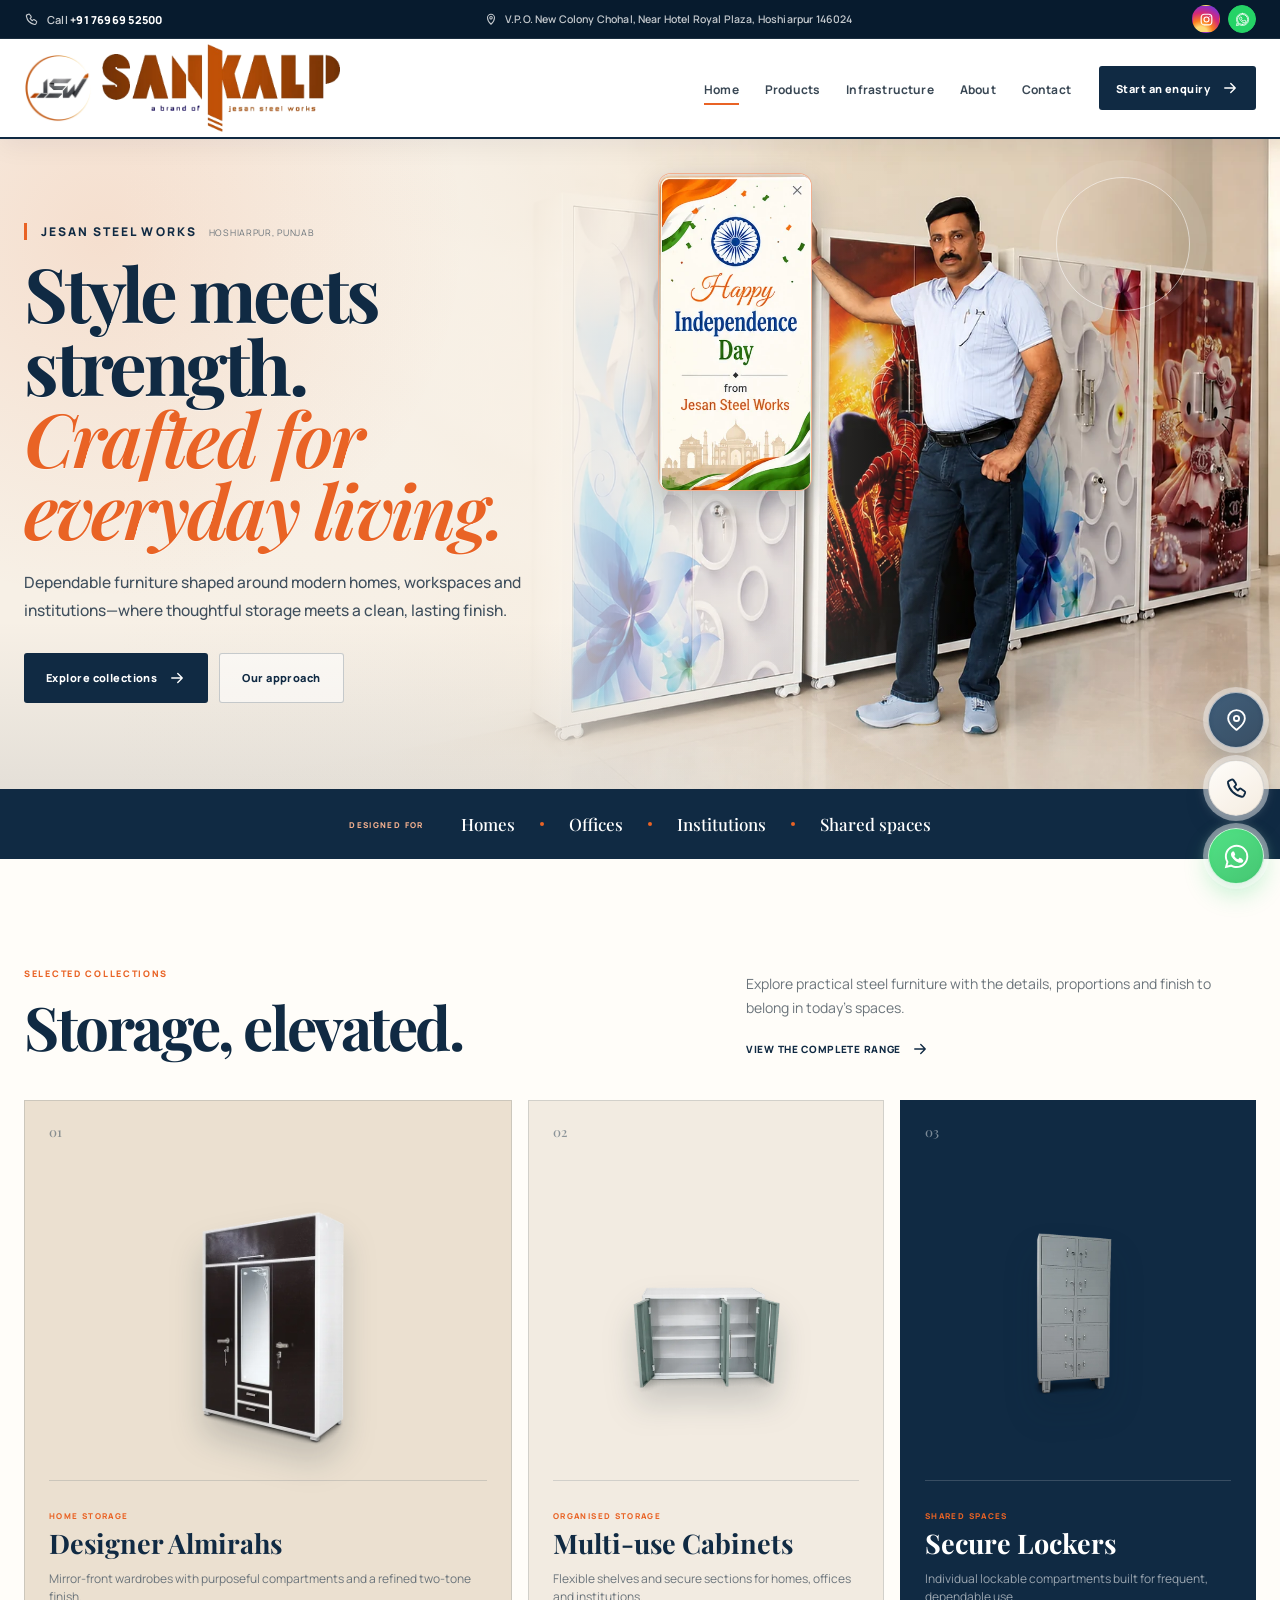
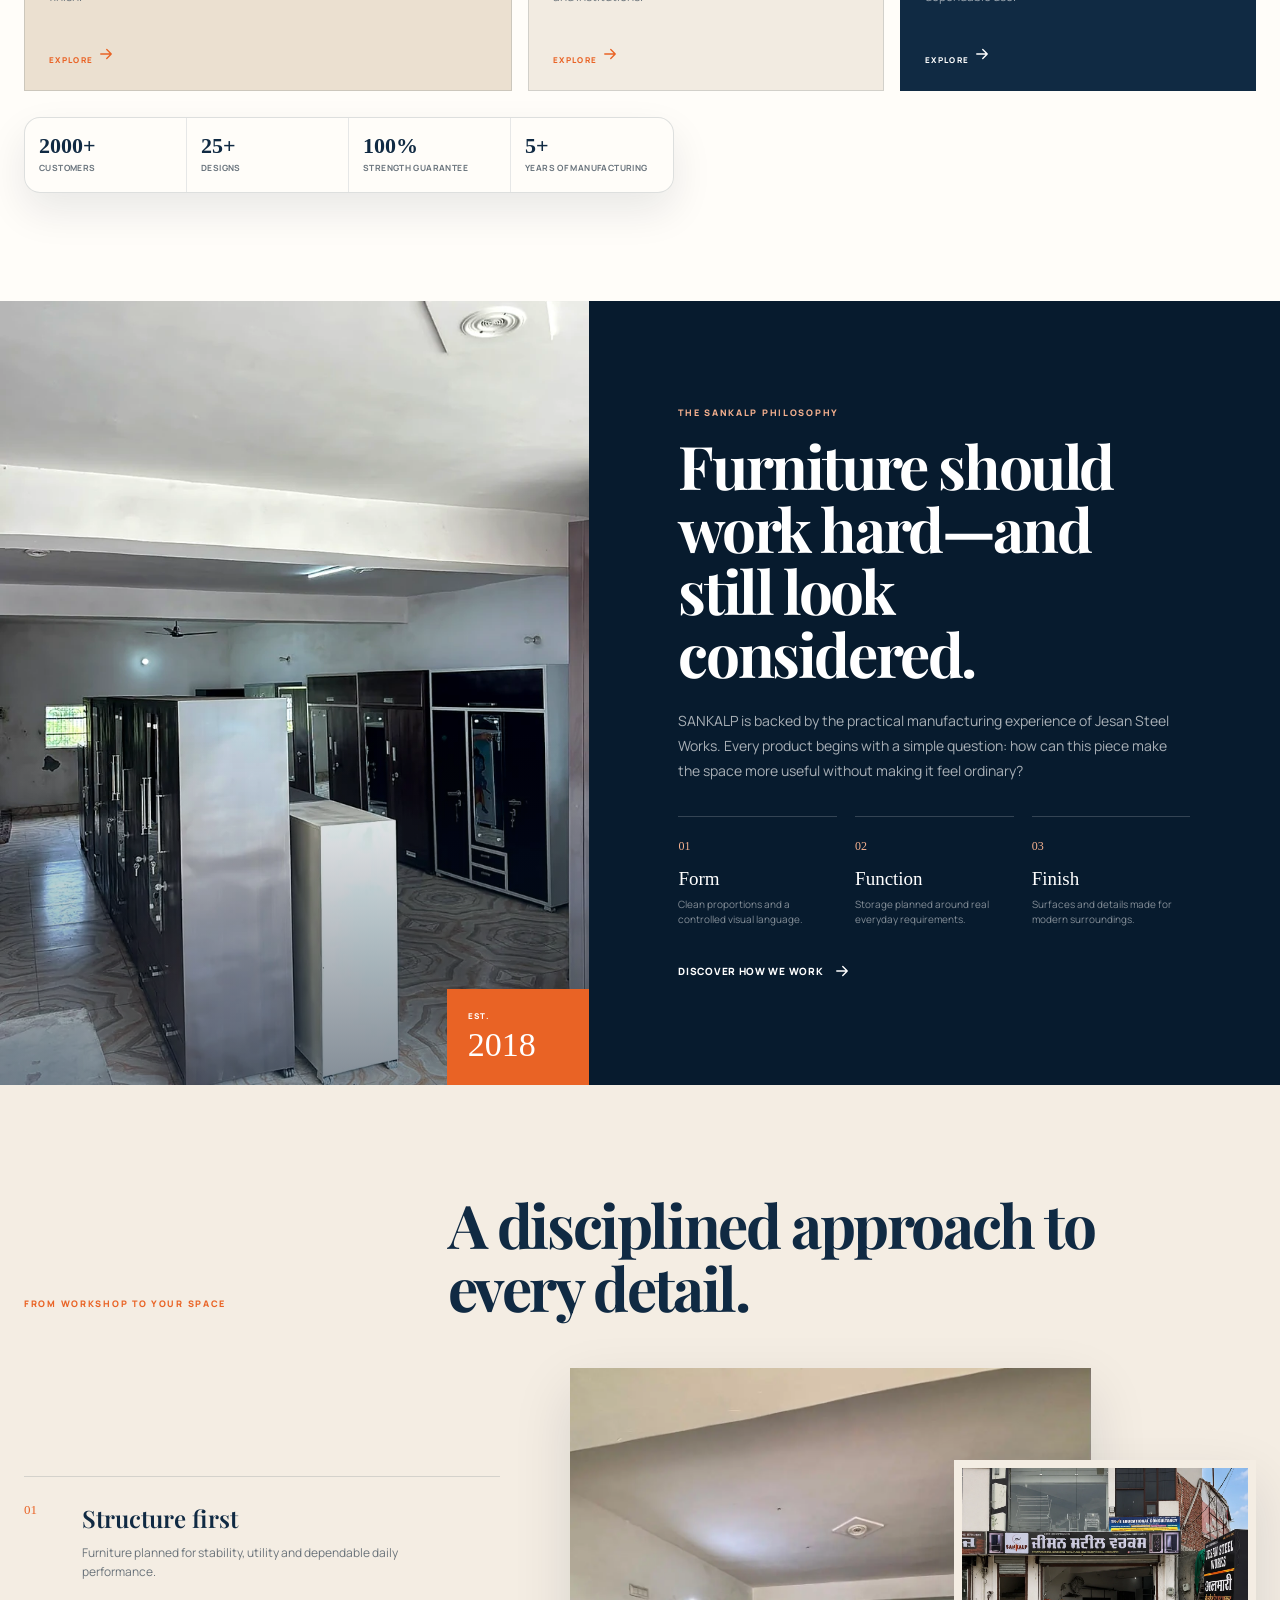
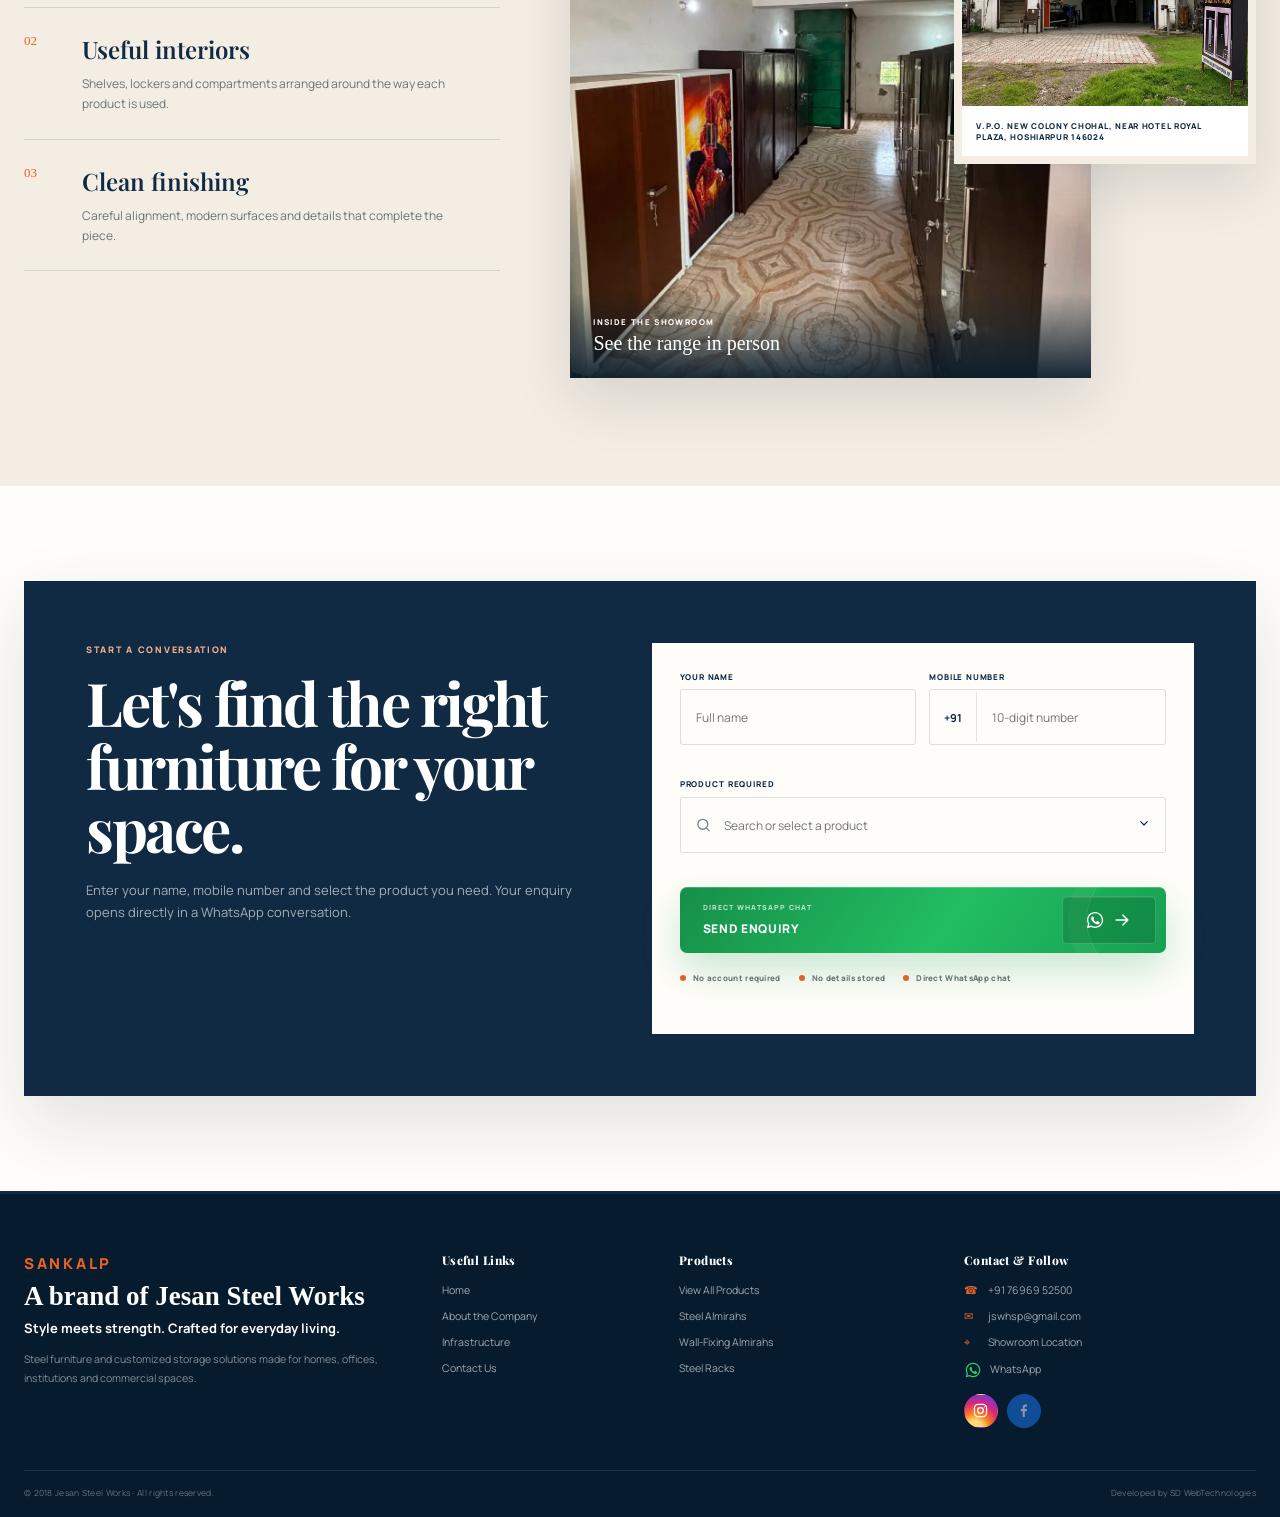
==== commit 2aeb1890: "Add files via upload" ====
--- a/index.html
+++ b/index.html
@@ -8,7 +8,7 @@
 <meta content="#102a43" name="theme-color"/>
 <title>SANKALP Steel Furniture — Style Meets Strength</title>
 <link href="favicon.svg" rel="icon" type="image/svg+xml"/>
-<link href="https://fonts.googleapis.com" rel="preconnect"/><link crossorigin="" href="https://fonts.gstatic.com" rel="preconnect"/><link href="https://fonts.googleapis.com/css2?family=Manrope:wght@400;500;600;700;800&amp;family=Playfair+Display:ital,wght@0,600;0,700;1,600&amp;display=swap" rel="stylesheet"/><link href="styles.css" rel="stylesheet"/>
+<link href="https://fonts.googleapis.com" rel="preconnect"/><link crossorigin="" href="https://fonts.gstatic.com" rel="preconnect"/><link href="https://fonts.googleapis.com/css2?family=Dancing+Script:wght@600;700&amp;family=DM+Serif+Display&amp;family=Manrope:wght@400;500;600;700;800&amp;family=Playfair+Display:ital,wght@0,600;0,700;1,600&amp;display=swap" rel="stylesheet"/><link href="styles.css" rel="stylesheet"/>
 <script defer="" src="site-config.js"></script>
 <script defer="" src="script.js"></script>
 </head>
@@ -84,7 +84,7 @@
 <div class="hero-mobile-option2">
 <figure class="hero-mobile-option2-photo">
 <img alt="Jesan Steel Works owner standing with the SANKALP steel furniture collection" decoding="async" fetchpriority="high" height="900" src="assets/images/hero-full-background.webp" width="1600"/>
-<div class="independence-day-popup" id="independenceDayPopup" aria-label="Happy Independence Day from Jesan Steel Works">
+<div class="independence-day-popup independence-day-popup-mobile" id="independenceDayPopup" aria-label="Happy Independence Day from Jesan Steel Works">
 <img alt="Happy Independence Day from Jesan Steel Works" decoding="async" src="assets/images/independence-day-popup.webp"/>
 <button class="independence-day-popup-close" id="independenceDayPopupClose" type="button" aria-label="Close Independence Day greeting"></button>
 </div>
@@ -103,6 +103,11 @@
 <div><strong>HSP</strong><span>Made Locally</span></div>
 </div>
 </div>
+</div>
+
+<div class="independence-day-popup independence-day-popup-desktop" aria-label="Happy Independence Day from Jesan Steel Works">
+<img alt="Happy Independence Day from Jesan Steel Works" decoding="async" src="assets/images/independence-day-popup.webp"/>
+<button class="independence-day-popup-close" type="button" aria-label="Close Independence Day greeting"></button>
 </div>
 
 </div>
--- a/styles.css
+++ b/styles.css
@@ -15,9 +15,19 @@
 }
 
 * { box-sizing: border-box; }
-html { scroll-behavior: smooth; }
+html {
+  scroll-behavior: smooth;
+  width: 100%;
+  max-width: 100%;
+  overflow-x: hidden;
+  -webkit-text-size-adjust: 100%;
+  text-size-adjust: 100%;
+}
 body {
+  width: 100%;
+  max-width: 100%;
   margin: 0;
+  overflow-x: hidden;
   color: #252c32;
   background: var(--paper);
   font-family: Arial, Helvetica, sans-serif;
@@ -4101,7 +4111,7 @@
   .home-page .hero-mobile-option2 h2 {
     margin: 0;
     color: #102a43;
-    font-family: "Playfair Display", Georgia, "Times New Roman", serif;
+    font-family: "DM Serif Display", Georgia, "Times New Roman", serif;
     font-size: clamp(42px, 12.4vw, 60px);
     font-weight: 700;
     line-height: .91;
@@ -4111,22 +4121,23 @@
 
   .home-page .hero-mobile-option2 h2 .slogan-main {
     color: #102a43;
-    font-family: "Playfair Display", Georgia, "Times New Roman", serif;
+    font-family: "DM Serif Display", Georgia, "Times New Roman", serif;
+    font-style: normal;
+    font-weight: 400;
+    letter-spacing: -.035em;
+  }
+
+  .home-page .hero-mobile-option2 h2 .slogan-meets {
+    display: inline-block;
+    margin-left: .10em;
+    color: #e96325;
+    font-family: "Dancing Script", "Segoe Script", cursive;
+    font-size: .64em;
     font-style: normal;
     font-weight: 700;
-  }
-
-  .home-page .hero-mobile-option2 h2 .slogan-meets {
-    display: inline-block;
-    margin-left: .08em;
-    color: #e96325;
-    font-family: "Manrope", "Segoe UI", Arial, sans-serif;
-    font-size: .52em;
-    font-style: italic;
-    font-weight: 800;
-    letter-spacing: .015em;
+    letter-spacing: 0;
     text-transform: lowercase;
-    vertical-align: .16em;
+    vertical-align: .08em;
   }
 
   .home-page .hero-mobile-option2-copy > p {
@@ -4214,71 +4225,114 @@
   .home-page .hero-mobile-option2-proof span { font-size: 6.2px; }
 }
 
-/* 2026-08-14: Infrastructure hero main photo — preserve full image on mobile only */
+/* 2026-08-14: Mobile stability — prevent horizontal layout shifts / focus zoom while preserving user pinch zoom */
+@media (max-width: 760px) {
+  html, body {
+    width: 100%;
+    max-width: 100%;
+    overflow-x: hidden;
+    overscroll-behavior-x: none;
+  }
+
+  body { touch-action: pan-y pinch-zoom; }
+
+  input,
+  select,
+  textarea { font-size: 16px; }
+}
+
+/* 2026-08-14: Infrastructure first view — one complete, uncropped workshop image on mobile */
 @media (max-width: 760px) {
   .infra-hero-visual {
-    min-height: 350px;
+    display: block;
+    min-height: 0;
+    height: auto;
+  }
+
+  .infra-hero-visual::before,
+  .infra-hero-photo-small,
+  .infra-orbit {
+    display: none !important;
   }
 
   .infra-hero-photo-main {
-    inset: 0 0 auto 8%;
-    width: auto;
+    position: relative;
+    inset: auto;
+    width: 100%;
     height: auto;
     aspect-ratio: 4 / 3;
+    transform: none !important;
+    border-radius: 18px;
+    box-shadow: 0 18px 42px rgba(7,27,46,.16);
   }
 
   .infra-hero-photo-main img {
+    width: 100%;
+    height: 100%;
     object-fit: contain;
     object-position: center;
-    background: var(--ink);
-  }
-}
-
-
-/* === 2026-08-14: Independence Day floating greeting — Home mobile hero only === */
+    background: #171d22;
+  }
+}
+
+/* === 2026-08-14: Independence Day floating greeting — mobile + laptop/desktop === */
+.home-page .independence-day-popup {
+  overflow: hidden;
+  border: 1px solid rgba(227, 91, 29, .48);
+  border-radius: 13px;
+  background: #fffdf8;
+  box-shadow: 0 12px 30px rgba(7, 27, 46, .24);
+  transform-origin: top left;
+  animation: independence-day-pop-in .42s cubic-bezier(.2,.8,.25,1) both;
+}
+
+.home-page .independence-day-popup[hidden] { display: none !important; }
+
+.home-page .independence-day-popup > img {
+  display: block;
+  width: 100%;
+  height: auto;
+}
+
+.home-page .independence-day-popup-close {
+  position: absolute;
+  top: 2px;
+  right: 2px;
+  width: 30px;
+  height: 30px;
+  margin: 0;
+  padding: 0;
+  border: 0;
+  border-radius: 50%;
+  background: transparent;
+  cursor: pointer;
+  -webkit-tap-highlight-color: transparent;
+}
+
+.home-page .independence-day-popup-close:focus-visible {
+  outline: 2px solid #102a43;
+  outline-offset: -3px;
+}
+
+/* Laptop / desktop placement: compact card over the furniture side of the hero. */
+.home-page .independence-day-popup-desktop {
+  position: absolute;
+  z-index: 7;
+  top: 34px;
+  left: 51.5%;
+  width: clamp(138px, 12vw, 172px);
+}
+
 @media (max-width: 760px) {
-  .home-page .independence-day-popup {
+  .home-page .independence-day-popup-desktop { display: none; }
+
+  .home-page .independence-day-popup-mobile {
     position: absolute;
     z-index: 5;
     top: 12px;
     left: 10px;
     width: clamp(116px, 35%, 168px);
     margin: 0;
-    overflow: hidden;
-    border: 1px solid rgba(227, 91, 29, .48);
-    border-radius: 13px;
-    background: #fffdf8;
-    box-shadow: 0 12px 28px rgba(7, 27, 46, .24);
-    transform-origin: top left;
-    animation: independence-day-pop-in .42s cubic-bezier(.2,.8,.25,1) both;
-  }
-
-  .home-page .independence-day-popup[hidden] { display: none !important; }
-
-  .home-page .independence-day-popup > img {
-    display: block;
-    width: 100%;
-    height: auto;
-  }
-
-  .home-page .independence-day-popup-close {
-    position: absolute;
-    top: 2px;
-    right: 2px;
-    width: 30px;
-    height: 30px;
-    margin: 0;
-    padding: 0;
-    border: 0;
-    border-radius: 50%;
-    background: transparent;
-    cursor: pointer;
-    -webkit-tap-highlight-color: transparent;
-  }
-
-  .home-page .independence-day-popup-close:focus-visible {
-    outline: 2px solid #102a43;
-    outline-offset: -3px;
   }
 }
 
@@ -4288,7 +4342,7 @@
 }
 
 @media (max-width: 350px) {
-  .home-page .independence-day-popup {
+  .home-page .independence-day-popup-mobile {
     top: 10px;
     left: 8px;
     width: 112px;
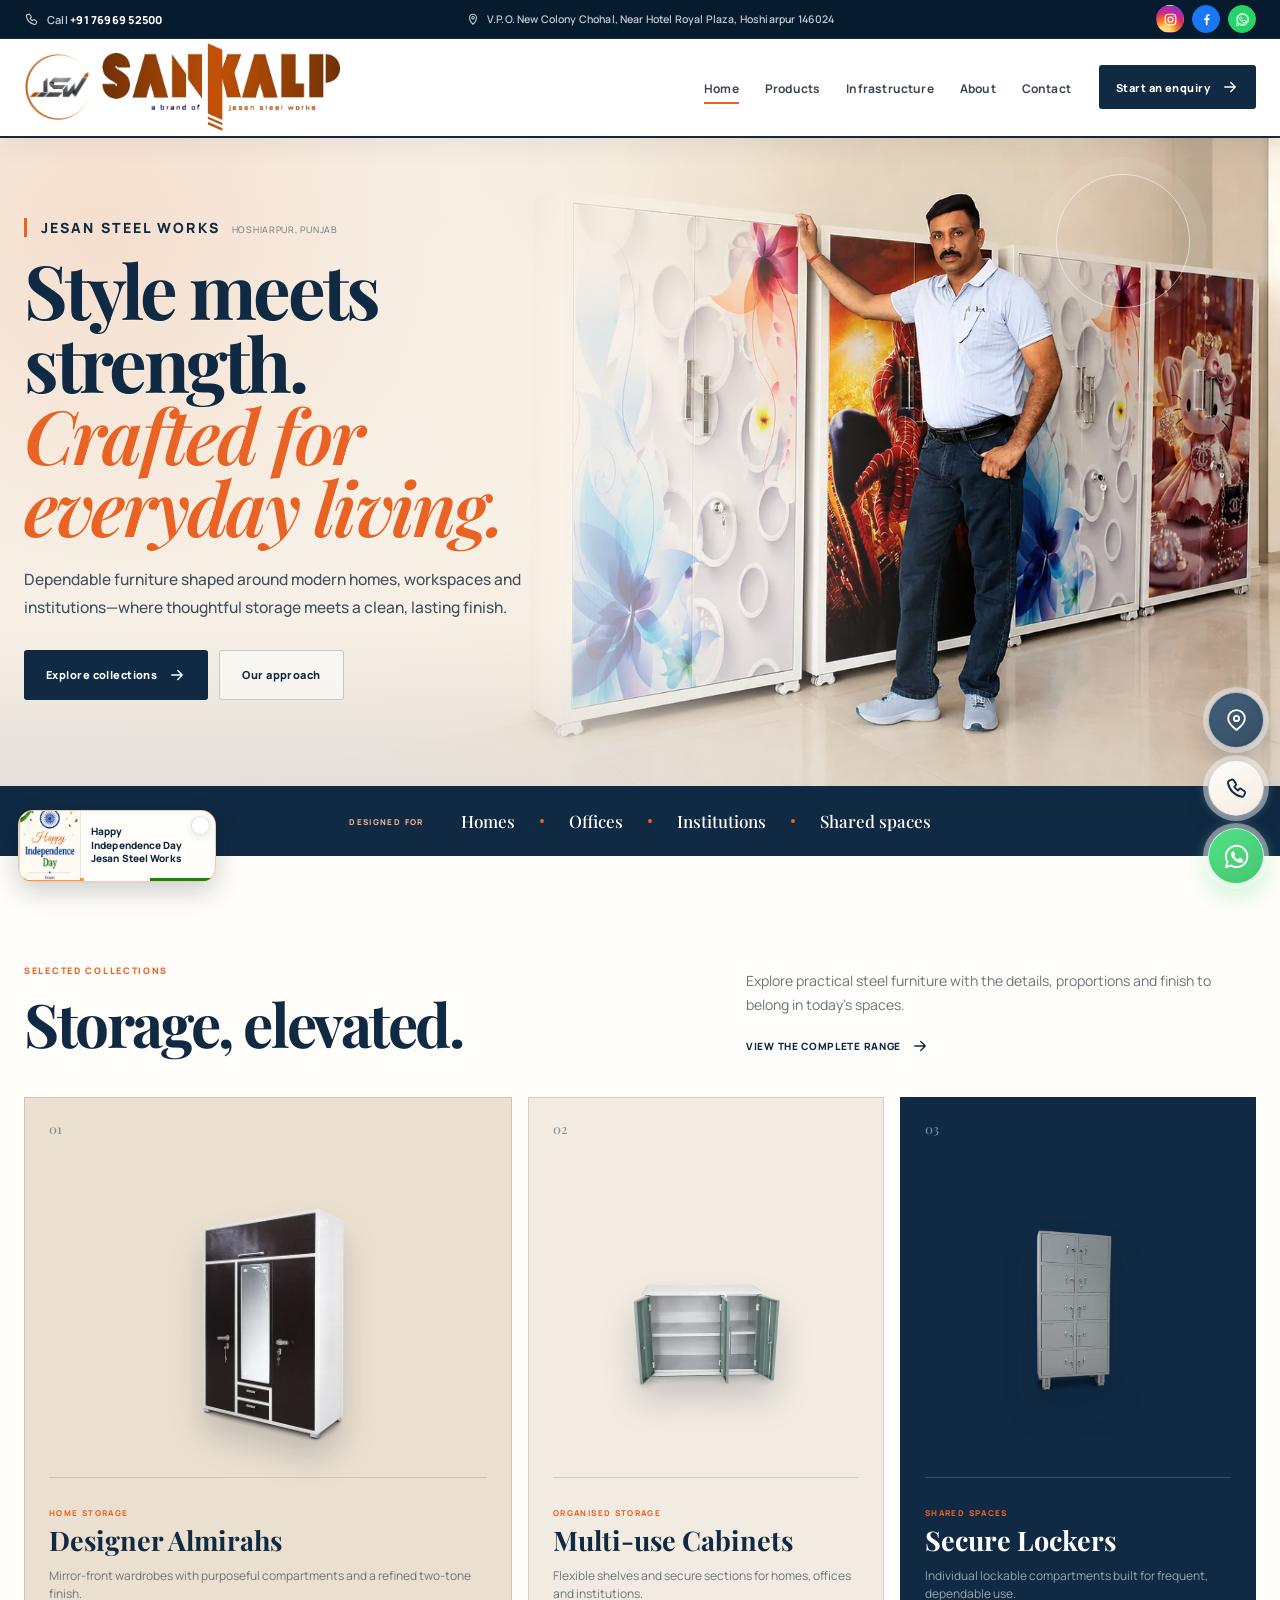
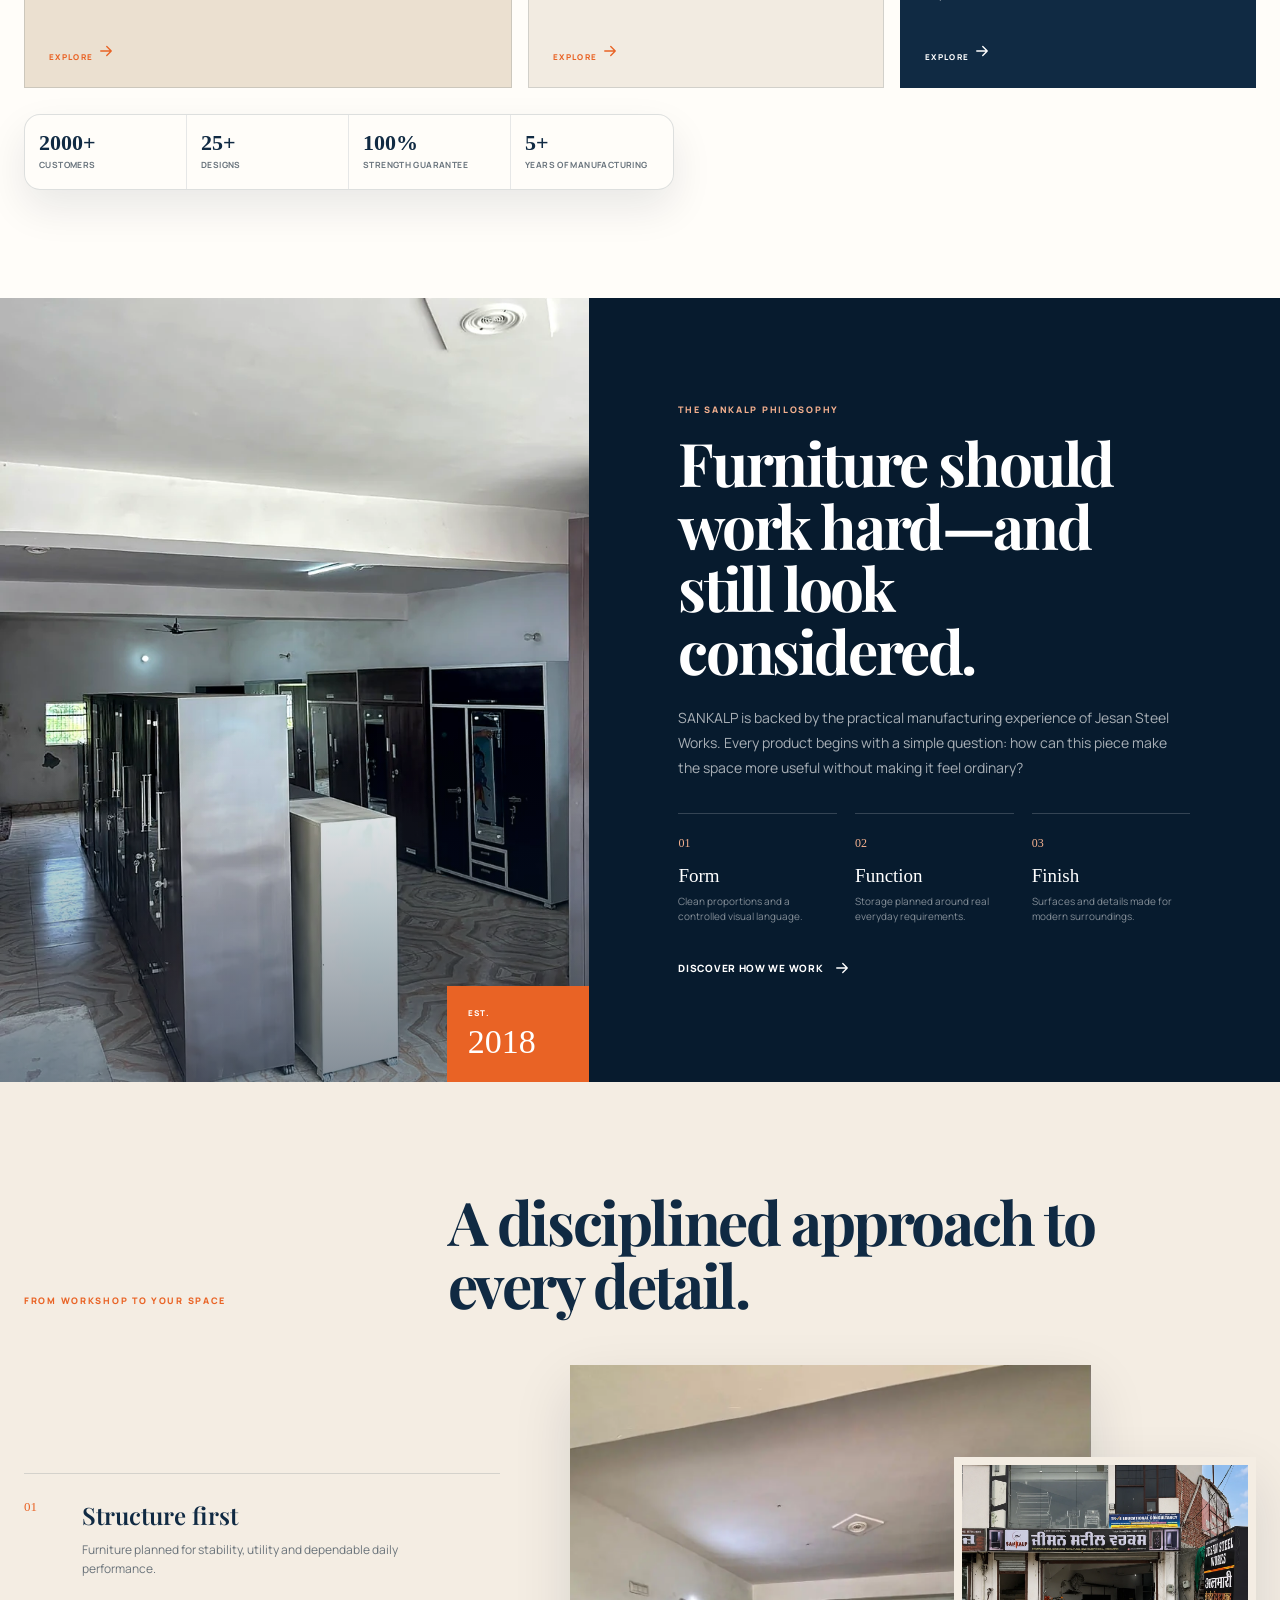
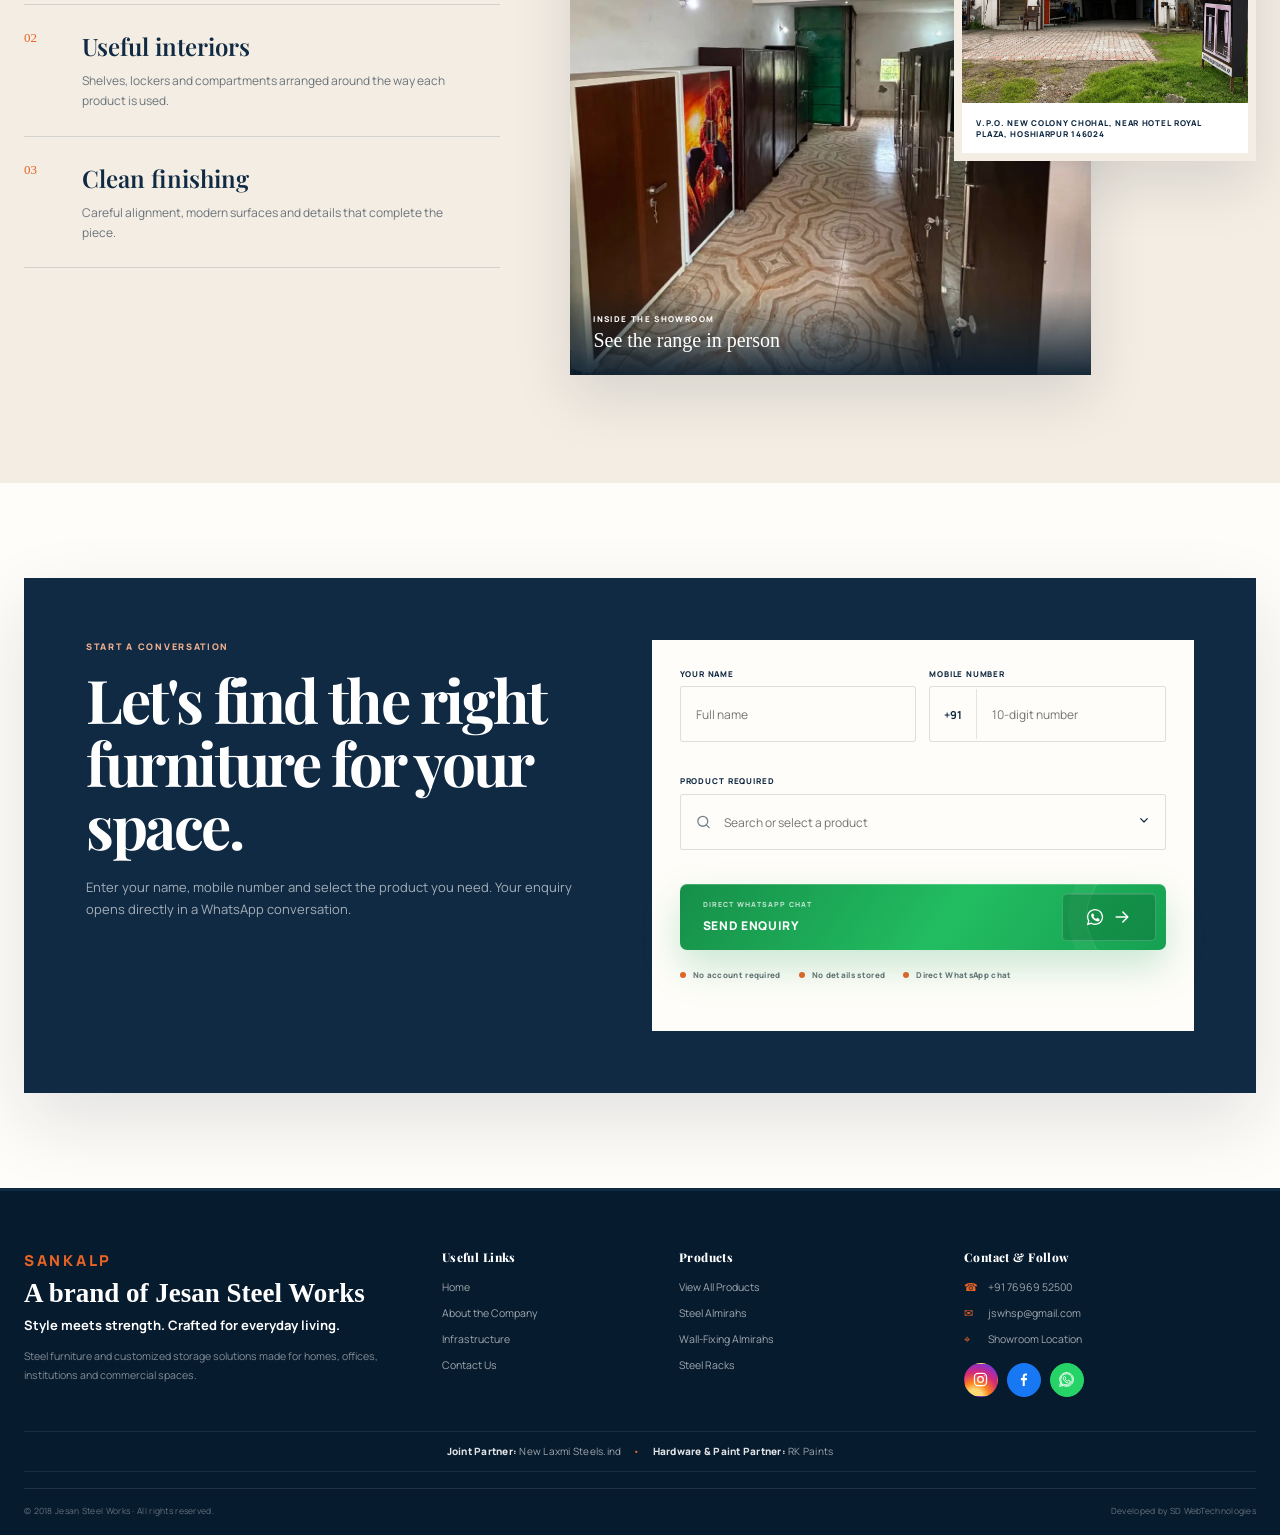
==== commit 536544d4: "Add files via upload" ====
--- a/index.html
+++ b/index.html
@@ -7,7 +7,12 @@
 <meta content="Modern steel almirahs, cabinets and lockers by SANKALP, a brand of Jesan Steel Works in Hoshiarpur." name="description"/>
 <meta content="#102a43" name="theme-color"/>
 <title>SANKALP Steel Furniture — Style Meets Strength</title>
-<link href="favicon.svg" rel="icon" type="image/svg+xml"/>
+<link rel="icon" href="/favicon.ico" sizes="any">
+<link rel="icon" type="image/png" sizes="48x48" href="/favicon-48x48.png">
+<link rel="icon" type="image/png" sizes="96x96" href="/favicon-96x96.png">
+<link rel="icon" type="image/png" sizes="192x192" href="/favicon-192x192.png">
+<link rel="apple-touch-icon" sizes="180x180" href="/apple-touch-icon.png">
+<link rel="manifest" href="/site.webmanifest">
 <link href="https://fonts.googleapis.com" rel="preconnect"/><link crossorigin="" href="https://fonts.gstatic.com" rel="preconnect"/><link href="https://fonts.googleapis.com/css2?family=Dancing+Script:wght@600;700&amp;family=DM+Serif+Display&amp;family=Manrope:wght@400;500;600;700;800&amp;family=Playfair+Display:ital,wght@0,600;0,700;1,600&amp;display=swap" rel="stylesheet"/><link href="styles.css" rel="stylesheet"/>
 <script defer="" src="site-config.js"></script>
 <script defer="" src="script.js"></script>
@@ -22,6 +27,9 @@
 <div aria-label="Social and messaging links" class="client-ribbon-socials">
 <a aria-label="Instagram" class="client-ribbon-social client-ribbon-instagram" data-instagram-link="" href="https://www.instagram.com/jesansteelworks?utm_source=qr" rel="noopener noreferrer" target="_blank" title="Open Instagram">
 <svg aria-hidden="true" viewbox="0 0 24 24"><rect height="17" rx="5" width="17" x="3.5" y="3.5"></rect><circle cx="12" cy="12" r="4"></circle><circle cx="17.4" cy="6.7" fill="currentColor" r=".8" stroke="none"></circle></svg>
+</a>
+<a aria-label="Facebook" class="client-ribbon-social client-ribbon-facebook" data-facebook-link="" href="https://www.facebook.com/share/1GFefMk7Kp/" rel="noopener noreferrer" target="_blank" title="Open Facebook">
+<svg aria-hidden="true" viewbox="0 0 24 24"><path d="M13.8 21v-8h2.8l.4-3h-3.2V8.1c0-.9.3-1.6 1.7-1.6H17V3.8c-.4-.1-1.2-.2-2.2-.2-2.3 0-3.9 1.4-3.9 4V10H8.3v3h2.6v8h2.9Z" fill="currentColor" stroke="none"></path></svg>
 </a>
 <a aria-label="WhatsApp Jesan Steel Works" class="client-ribbon-social client-ribbon-whatsapp" data-whatsapp-link="" data-whatsapp-message="Hello SANKALP, I would like to enquire about your steel furniture." href="https://wa.me/917696952500" rel="noopener noreferrer" target="_blank">
 <svg aria-hidden="true" viewbox="0 0 32 32"><path d="M16.1 3C9 3 3.2 8.7 3.2 15.8c0 2.2.6 4.4 1.7 6.3L3 29l7-1.8c1.8 1 3.9 1.5 6.1 1.5 7.1 0 12.9-5.7 12.9-12.8S23.2 3 16.1 3Zm0 23.5c-2 0-3.9-.5-5.5-1.5l-.4-.2-4.1 1.1 1.1-4-.3-.4a10.5 10.5 0 0 1-1.6-5.6c0-5.9 4.8-10.7 10.8-10.7 2.9 0 5.6 1.1 7.6 3.1a10.6 10.6 0 0 1 3.2 7.6c0 5.8-4.8 10.6-10.8 10.6Zm5.9-8c-.3-.2-1.9-.9-2.2-1-.3-.1-.5-.2-.7.2-.2.3-.8 1-.9 1.2-.2.2-.3.2-.6.1-1.7-.8-2.8-1.5-3.9-3.4-.3-.5.3-.5.8-1.6.1-.2 0-.4 0-.6l-1-2.4c-.3-.6-.6-.5-.8-.5h-.7c-.2 0-.6.1-.9.4-.3.4-1.2 1.2-1.2 2.8s1.2 3.2 1.4 3.4c.2.2 2.3 3.6 5.7 5 .8.3 1.4.6 1.9.7.8.3 1.6.2 2.2.1.7-.1 1.9-.8 2.1-1.5.3-.7.3-1.4.2-1.5-.1-.2-.4-.3-.7-.4Z"></path></svg>
@@ -312,12 +320,17 @@
 <a data-call-link="" href="tel:+917696952500"><span class="client-footer-icon">☎</span><span data-phone-display="">+91 76969 52500</span></a>
 <a data-email-link="" href="mailto:jswhsp@gmail.com"><span class="client-footer-icon">✉</span><span data-email-display="">jswhsp@gmail.com</span></a>
 <a data-map-link="" href="#" rel="noopener noreferrer" target="_blank"><span class="client-footer-icon">⌖</span><span>Showroom Location</span></a>
-<a data-whatsapp-link="" data-whatsapp-message="Hello SANKALP, I would like to enquire about your steel furniture." href="https://wa.me/917696952500" rel="noopener noreferrer" target="_blank"><span class="client-footer-icon">◉</span><span>WhatsApp</span></a>
 <div aria-label="Social media" class="client-footer-socials">
 <a aria-label="Instagram" data-instagram-link="" href="https://www.instagram.com/jesansteelworks?utm_source=qr" rel="noopener noreferrer" target="_blank" title="Open Instagram"><svg aria-hidden="true" viewbox="0 0 24 24"><rect height="17" rx="5" width="17" x="3.5" y="3.5"></rect><circle cx="12" cy="12" r="4"></circle><circle cx="17.4" cy="6.7" fill="currentColor" r=".8" stroke="none"></circle></svg></a>
-<a aria-label="Facebook" data-facebook-link="" href="#" title="Facebook link will be added soon"><svg aria-hidden="true" viewbox="0 0 24 24"><path d="M13.8 21v-8h2.8l.4-3h-3.2V8.1c0-.9.3-1.6 1.7-1.6H17V3.8c-.4-.1-1.2-.2-2.2-.2-2.3 0-3.9 1.4-3.9 4V10H8.3v3h2.6v8h2.9Z" fill="currentColor" stroke="none"></path></svg></a>
-</div>
-</section>
+<a aria-label="Facebook" data-facebook-link="" href="https://www.facebook.com/share/1GFefMk7Kp/" rel="noopener noreferrer" target="_blank" title="Open Facebook"><svg aria-hidden="true" viewbox="0 0 24 24"><path d="M13.8 21v-8h2.8l.4-3h-3.2V8.1c0-.9.3-1.6 1.7-1.6H17V3.8c-.4-.1-1.2-.2-2.2-.2-2.3 0-3.9 1.4-3.9 4V10H8.3v3h2.6v8h2.9Z" fill="currentColor" stroke="none"></path></svg></a>
+<a aria-label="WhatsApp" class="client-footer-whatsapp" data-whatsapp-link="" data-whatsapp-message="Hello SANKALP, I would like to enquire about your steel furniture." href="https://wa.me/917696952500" rel="noopener noreferrer" target="_blank" title="Open WhatsApp"><svg aria-hidden="true" viewbox="0 0 32 32"><path d="M16.1 3C9 3 3.2 8.7 3.2 15.8c0 2.2.6 4.4 1.7 6.3L3 29l7-1.8c1.8 1 3.9 1.5 6.1 1.5 7.1 0 12.9-5.7 12.9-12.8S23.2 3 16.1 3Zm0 23.5c-2 0-3.9-.5-5.5-1.5l-.4-.2-4.1 1.1 1.1-4-.3-.4a10.5 10.5 0 0 1-1.6-5.6c0-5.9 4.8-10.7 10.8-10.7 2.9 0 5.6 1.1 7.6 3.1a10.6 10.6 0 0 1 3.2 7.6c0 5.8-4.8 10.6-10.8 10.6Zm5.9-8c-.3-.2-1.9-.9-2.2-1-.3-.1-.5-.2-.7.2-.2.3-.8 1-.9 1.2-.2.2-.3.2-.6.1-1.7-.8-2.8-1.5-3.9-3.4-.3-.5.3-.5.8-1.6.1-.2 0-.4 0-.6l-1-2.4c-.3-.6-.6-.5-.8-.5h-.7c-.2 0-.6.1-.9.4-.3.4-1.2 1.2-1.2 2.8s1.2 3.2 1.4 3.4c.2.2 2.3 3.6 5.7 5 .8.3 1.4.6 1.9.7.8.3 1.6.2 2.2.1.7-.1 1.9-.8 2.1-1.5.3-.7.3-1.4.2-1.5-.1-.2-.4-.3-.7-.4Z"></path></svg></a>
+</div>
+</section>
+</div>
+<div class="container client-footer-partners" aria-label="Business partners">
+<span><strong>Joint Partner:</strong> New Laxmi Steels.ind</span>
+<span class="client-footer-partner-separator" aria-hidden="true">•</span>
+<span><strong>Hardware &amp; Paint Partner:</strong> RK Paints</span>
 </div>
 <div class="container client-footer-bottom">
 <span>© 2018 Jesan Steel Works · All rights reserved.</span>
--- a/styles.css
+++ b/styles.css
@@ -2412,8 +2412,10 @@
   border-color: transparent;
   background: radial-gradient(circle at 30% 105%, #feda75 0 20%, #fa7e1e 38%, #d62976 62%, #962fbf 82%, #4f5bd5 100%);
 }
+.client-ribbon-facebook { color: #fff; border-color: #1877f2; background: #1877f2; }
 .client-ribbon-whatsapp { color: #fff; border-color: #25d366; background: #25d366; }
 .client-ribbon-instagram:hover,
+.client-ribbon-facebook:hover,
 .client-ribbon-whatsapp:hover { border-color: rgba(255,255,255,.72); filter: brightness(1.06); }
 .client-ribbon-social.is-disabled { opacity: .68; cursor: default; }
 
@@ -2576,8 +2578,14 @@
   border-color: #1877f2;
   background: #1877f2;
 }
+.client-footer-socials a[data-whatsapp-link] {
+  color: #fff;
+  border-color: #25d366;
+  background: #25d366;
+}
 .client-footer-socials a[data-instagram-link]:hover,
-.client-footer-socials a[data-facebook-link]:hover { border-color: rgba(255,255,255,.7); filter: brightness(1.08); }
+.client-footer-socials a[data-facebook-link]:hover,
+.client-footer-socials a[data-whatsapp-link]:hover { border-color: rgba(255,255,255,.7); filter: brightness(1.08); }
 .client-footer-contact > a[data-whatsapp-link] .client-footer-icon {
   display: inline-grid;
   place-items: center;
@@ -2591,8 +2599,26 @@
   fill: currentColor;
   stroke: none;
 }
+.client-footer-partners {
+  margin-top: 34px;
+  padding: 12px 16px;
+  display: flex;
+  justify-content: center;
+  align-items: center;
+  gap: 12px;
+  border-top: 1px solid rgba(255,255,255,.08);
+  border-bottom: 1px solid rgba(255,255,255,.08);
+  color: rgba(255,255,255,.62);
+  font-size: 10px;
+  line-height: 1.5;
+  letter-spacing: .025em;
+  text-align: center;
+}
+.client-footer-partners strong { color: rgba(255,255,255,.88); font-weight: 800; }
+.client-footer-partner-separator { color: #e96325; }
+
 .client-footer-bottom {
-  margin-top: 42px;
+  margin-top: 16px;
   padding-top: 16px;
   border-top: 1px solid rgba(255,255,255,.1);
   display: flex;
@@ -4352,3 +4378,422 @@
 @media (prefers-reduced-motion: reduce) {
   .home-page .independence-day-popup { animation: none !important; }
 }
+
+/* === 2026-08-14: Final responsive visual refinements === */
+/* Mobile Home slogan: match the desktop Playfair treatment; all wording in brand blue. */
+@media (max-width: 760px) {
+  .home-page .hero-mobile-option2 h2 {
+    color: #102a43;
+    font-family: "Playfair Display", Georgia, "Times New Roman", serif;
+    font-weight: 700;
+    line-height: .94;
+    letter-spacing: -.043em;
+    text-transform: none;
+  }
+
+  .home-page .hero-mobile-option2 h2 .slogan-main,
+  .home-page .hero-mobile-option2 h2 .slogan-meets {
+    display: inline;
+    margin: 0;
+    color: #102a43;
+    font-family: "Playfair Display", Georgia, "Times New Roman", serif;
+    font-size: 1em;
+    font-style: normal;
+    font-weight: 700;
+    letter-spacing: -.043em;
+    text-transform: none;
+    vertical-align: baseline;
+  }
+}
+
+/* Mobile Infrastructure hero: compact 4:3 photo card with the complete cutting photograph visible. */
+@media (max-width: 760px) {
+  .infra-page .infra-hero-visual {
+    display: block !important;
+    width: 100% !important;
+    min-height: 0 !important;
+    height: auto !important;
+    margin-top: 14px;
+  }
+
+  .infra-page .infra-hero-visual::before,
+  .infra-page .infra-hero-photo-small,
+  .infra-page .infra-orbit {
+    display: none !important;
+  }
+
+  .infra-page .infra-hero-photo-main {
+    position: relative !important;
+    inset: auto !important;
+    display: block !important;
+    width: 92% !important;
+    max-width: 520px !important;
+    height: auto !important;
+    aspect-ratio: 4 / 3 !important;
+    margin: 0 auto !important;
+    overflow: hidden !important;
+    border-radius: 16px !important;
+    transform: none !important;
+    box-shadow: 0 14px 34px rgba(7,27,46,.14) !important;
+  }
+
+  .infra-page .infra-hero-photo-main img {
+    display: block !important;
+    width: 100% !important;
+    height: 100% !important;
+    max-width: none !important;
+    object-fit: contain !important;
+    object-position: center !important;
+    transform: none !important;
+    background: #171d22;
+  }
+
+  .infra-page .infra-hero-photo-main figcaption {
+    left: 16px;
+    bottom: 13px;
+    font-size: 7px;
+  }
+}
+
+/* Laptop / desktop Independence Day greeting: small card anchored to the hero bottom-left. */
+@media (min-width: 761px) {
+  .home-page .independence-day-popup-desktop {
+    position: absolute;
+    z-index: 7;
+    top: auto !important;
+    right: auto !important;
+    bottom: 22px !important;
+    left: 18px !important;
+    width: clamp(104px, 8vw, 128px) !important;
+    transform-origin: bottom left;
+  }
+
+  .home-page .independence-day-popup-desktop .independence-day-popup-close {
+    width: 24px;
+    height: 24px;
+  }
+}
+
+/* === 2026-08-14: Requested final visual corrections === */
+/* Mobile slogan: keep the desktop font treatment; MEETS returns to brand orange. */
+@media (max-width: 760px) {
+  .home-page .hero-mobile-option2 h2 .slogan-main {
+    color: #102a43 !important;
+  }
+
+  .home-page .hero-mobile-option2 h2 .slogan-meets {
+    color: #e96325 !important;
+  }
+}
+
+/* Laptop / desktop Independence Day greeting: compact square at the hero bottom-left. */
+@media (min-width: 761px) {
+  .home-page .independence-day-popup-desktop {
+    position: absolute !important;
+    z-index: 7;
+    top: auto !important;
+    right: auto !important;
+    bottom: 18px !important;
+    left: 18px !important;
+    width: clamp(112px, 9vw, 142px) !important;
+    height: clamp(112px, 9vw, 142px) !important;
+    aspect-ratio: 1 / 1 !important;
+    border-radius: 12px !important;
+    transform-origin: bottom left;
+  }
+
+  .home-page .independence-day-popup-desktop > img {
+    width: 100% !important;
+    height: 100% !important;
+    object-fit: cover !important;
+    object-position: center 43% !important;
+  }
+
+  .home-page .independence-day-popup-desktop .independence-day-popup-close {
+    top: 2px;
+    right: 2px;
+    width: 22px;
+    height: 22px;
+  }
+}
+
+/* Infrastructure mobile hero: restore the earlier layered two-photo composition. */
+@media (max-width: 760px) {
+  .infra-page .infra-hero-visual {
+    position: relative !important;
+    display: block !important;
+    width: 100% !important;
+    min-height: 350px !important;
+    height: 350px !important;
+    margin-top: 0 !important;
+  }
+
+  .infra-page .infra-hero-visual::before {
+    display: block !important;
+  }
+
+  .infra-page .infra-hero-photo-main {
+    position: absolute !important;
+    inset: 0 0 auto 8% !important;
+    width: auto !important;
+    max-width: none !important;
+    height: auto !important;
+    aspect-ratio: 4 / 3 !important;
+    margin: 0 !important;
+    overflow: hidden !important;
+    transform: none !important;
+  }
+
+  .infra-page .infra-hero-photo-main img {
+    display: block !important;
+    width: 100% !important;
+    height: 100% !important;
+    max-width: none !important;
+    object-fit: contain !important;
+    object-position: center !important;
+    transform: none !important;
+    background: var(--ink) !important;
+  }
+
+  .infra-page .infra-hero-photo-small {
+    display: block !important;
+    position: absolute !important;
+    left: 0 !important;
+    right: auto !important;
+    top: auto !important;
+    bottom: 38px !important;
+    width: 42% !important;
+    height: auto !important;
+    aspect-ratio: 1 / 1 !important;
+    border: 6px solid var(--cream) !important;
+    transform: none !important;
+  }
+
+  .infra-page .infra-hero-photo-small img {
+    width: 100% !important;
+    height: 100% !important;
+    object-fit: cover !important;
+    object-position: center !important;
+  }
+
+  .infra-page .infra-orbit {
+    display: grid !important;
+    right: -20px !important;
+    top: 24px !important;
+    width: 94px !important;
+    height: 94px !important;
+  }
+}
+
+/* === 2026-08-14: Desktop Independence Day compact fixed celebration button === */
+@media (min-width: 761px) {
+  .home-page .independence-day-popup-desktop {
+    position: fixed !important;
+    z-index: 1200 !important;
+    top: auto !important;
+    right: auto !important;
+    bottom: 18px !important;
+    left: 18px !important;
+    display: flex !important;
+    align-items: stretch !important;
+    width: 198px !important;
+    height: 72px !important;
+    min-width: 0 !important;
+    aspect-ratio: auto !important;
+    overflow: hidden !important;
+    border: 1px solid rgba(227, 91, 29, .34) !important;
+    border-radius: 15px !important;
+    background:
+      linear-gradient(90deg, #ff9933 0 33.333%, #ffffff 33.333% 66.666%, #138808 66.666% 100%) bottom / 100% 3px no-repeat,
+      #fffdf9 !important;
+    box-shadow: 0 9px 26px rgba(7, 27, 46, .20) !important;
+    transform-origin: bottom left !important;
+    transition: transform .22s ease, box-shadow .22s ease !important;
+  }
+
+  .home-page .independence-day-popup-desktop:hover {
+    transform: translateY(-2px) !important;
+    box-shadow: 0 13px 32px rgba(7, 27, 46, .24) !important;
+  }
+
+  .home-page .independence-day-popup-desktop > img {
+    flex: 0 0 62px !important;
+    width: 62px !important;
+    height: 69px !important;
+    object-fit: cover !important;
+    object-position: center 34% !important;
+    border-right: 1px solid rgba(16, 42, 67, .10) !important;
+  }
+
+  .home-page .independence-day-popup-desktop::after {
+    content: "Happy Independence Day\A Jesan Steel Works";
+    white-space: pre-line;
+    flex: 1 1 auto;
+    display: flex;
+    align-items: center;
+    padding: 7px 27px 8px 10px;
+    color: #102a43;
+    font-family: "Manrope", Arial, sans-serif;
+    font-size: 10px;
+    font-weight: 800;
+    line-height: 1.38;
+    letter-spacing: .01em;
+  }
+
+  .home-page .independence-day-popup-desktop .independence-day-popup-close {
+    top: 5px !important;
+    right: 5px !important;
+    width: 19px !important;
+    height: 19px !important;
+    border: 1px solid rgba(16, 42, 67, .13) !important;
+    background: rgba(255, 255, 255, .92) !important;
+    box-shadow: 0 2px 7px rgba(7, 27, 46, .10) !important;
+  }
+}
+
+/* =========================================================
+   2026-08-15 — Fixed top ribbon + header on every page
+   and stronger Home hero company name visibility.
+   ========================================================= */
+
+/* Keep the contact/social ribbon fixed at the very top. */
+.client-ribbon {
+  position: fixed !important;
+  top: 0 !important;
+  left: 0;
+  right: 0;
+  width: 100%;
+  z-index: 1300 !important;
+}
+
+/* Keep the main navigation fixed directly below the ribbon. */
+.site-header {
+  position: fixed !important;
+  top: 38px !important;
+  left: 0;
+  right: 0;
+  width: 100%;
+  z-index: 1290 !important;
+}
+
+/* Preserve the space formerly occupied by the fixed elements. */
+body {
+  padding-top: 136px;
+}
+
+/* Prevent in-page links from landing underneath the fixed stack. */
+html {
+  scroll-padding-top: 148px;
+}
+
+/* Mobile/tablet navigation opens immediately below the fixed header. */
+.main-nav.is-open {
+  top: 100% !important;
+}
+
+/* Product filters remain visible without sliding behind the fixed header. */
+.products-page .catalog-controls {
+  top: 136px;
+}
+
+/* Home hero company identity — clearer on desktop as well. */
+.home-page .hero-company-name strong {
+  font-size: 14px;
+  font-weight: 900;
+  letter-spacing: .15em;
+}
+
+@media (max-width: 900px) and (min-width: 761px) {
+  body {
+    padding-top: 122px;
+  }
+
+  html {
+    scroll-padding-top: 134px;
+  }
+
+  .products-page .catalog-controls {
+    top: 122px;
+  }
+}
+
+@media (max-width: 760px) {
+  .client-ribbon {
+    top: 0 !important;
+  }
+
+  .site-header {
+    top: 36px !important;
+  }
+
+  body {
+    padding-top: 112px;
+  }
+
+  html {
+    scroll-padding-top: 124px;
+  }
+
+  /* Make JESAN STEEL WORKS clearly readable in the first mobile view. */
+  .home-page .hero-company-name {
+    gap: 9px;
+    padding-left: 12px;
+  }
+
+  .home-page .hero-company-name strong {
+    font-size: 14px !important;
+    font-weight: 900;
+    line-height: 1.15;
+    letter-spacing: .12em;
+  }
+
+  .home-page .hero-company-name span {
+    font-size: 8px;
+  }
+
+  /* Mobile product controls are intentionally non-sticky in products.css. */
+  .products-page .catalog-controls {
+    top: auto;
+  }
+}
+
+@media (max-width: 390px) {
+  .site-header {
+    top: 34px !important;
+  }
+
+  body {
+    padding-top: 106px;
+  }
+
+  html {
+    scroll-padding-top: 118px;
+  }
+
+  .home-page .hero-company-name strong {
+    font-size: 13px !important;
+    letter-spacing: .10em;
+  }
+}
+
+/* =========================================================
+   2026-08-19 — Product modal header visibility fix
+   Hide the fixed ribbon/header while a product detail window is open,
+   then restore them automatically when the modal closes.
+   ========================================================= */
+body.products-page.dialog-open .client-ribbon,
+body.products-page.dialog-open .site-header {
+  display: none !important;
+}
+
+
+@media (max-width: 640px) {
+  .client-footer-partners {
+    margin-top: 28px;
+    padding: 11px 8px;
+    flex-direction: column;
+    gap: 4px;
+    font-size: 9.5px;
+  }
+  .client-footer-partner-separator { display: none; }
+}
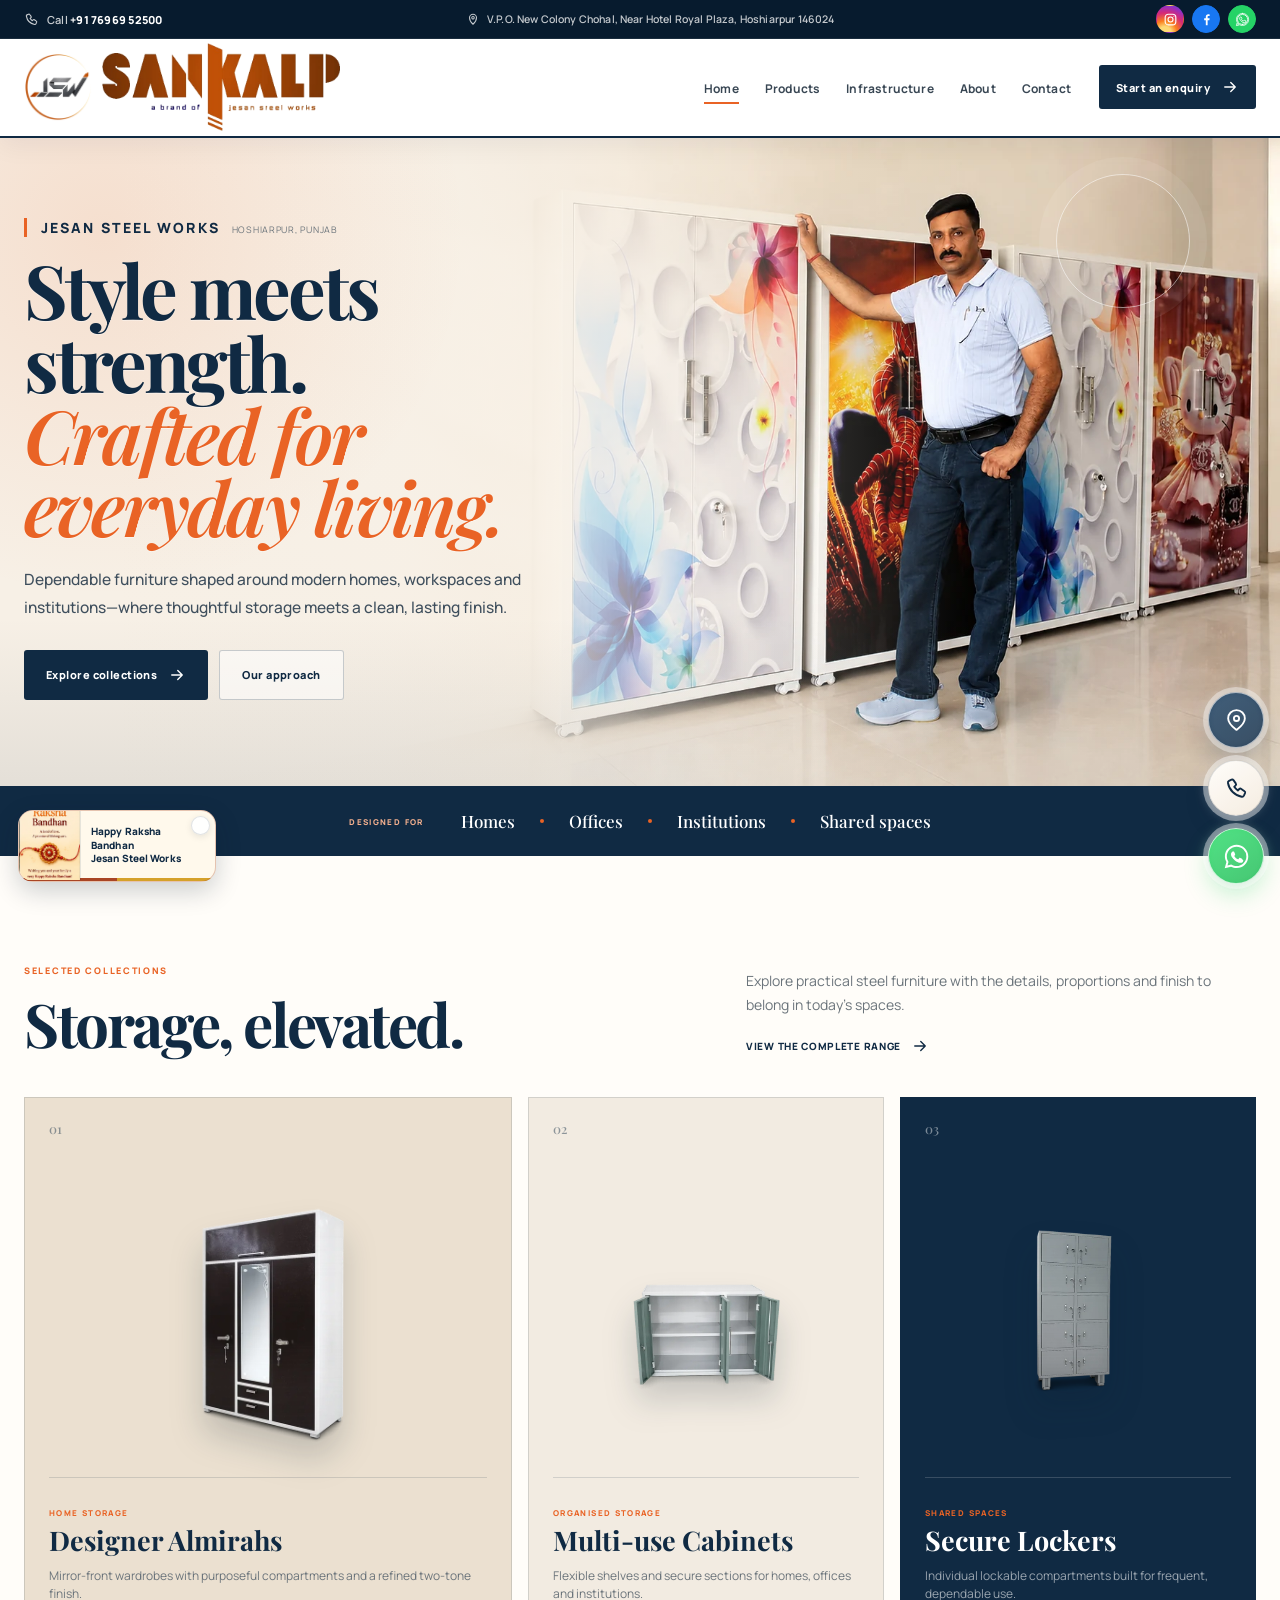
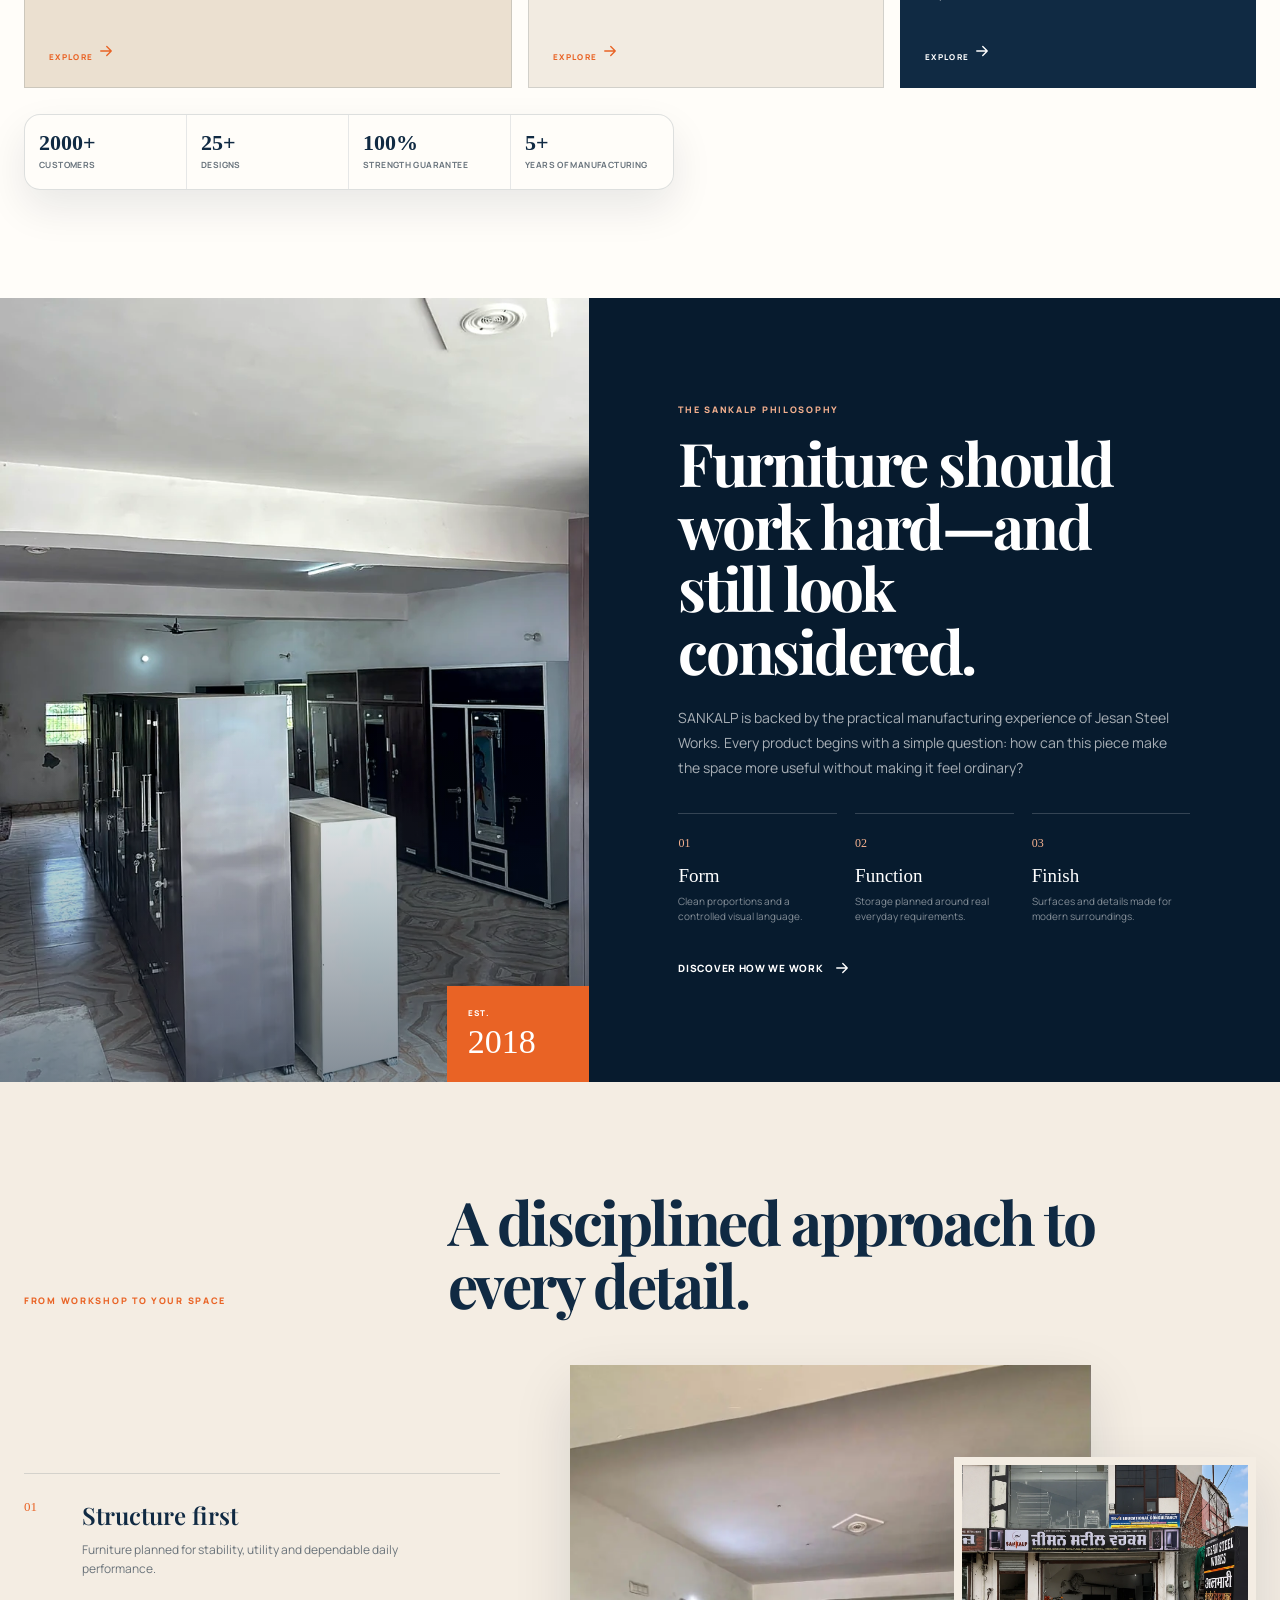
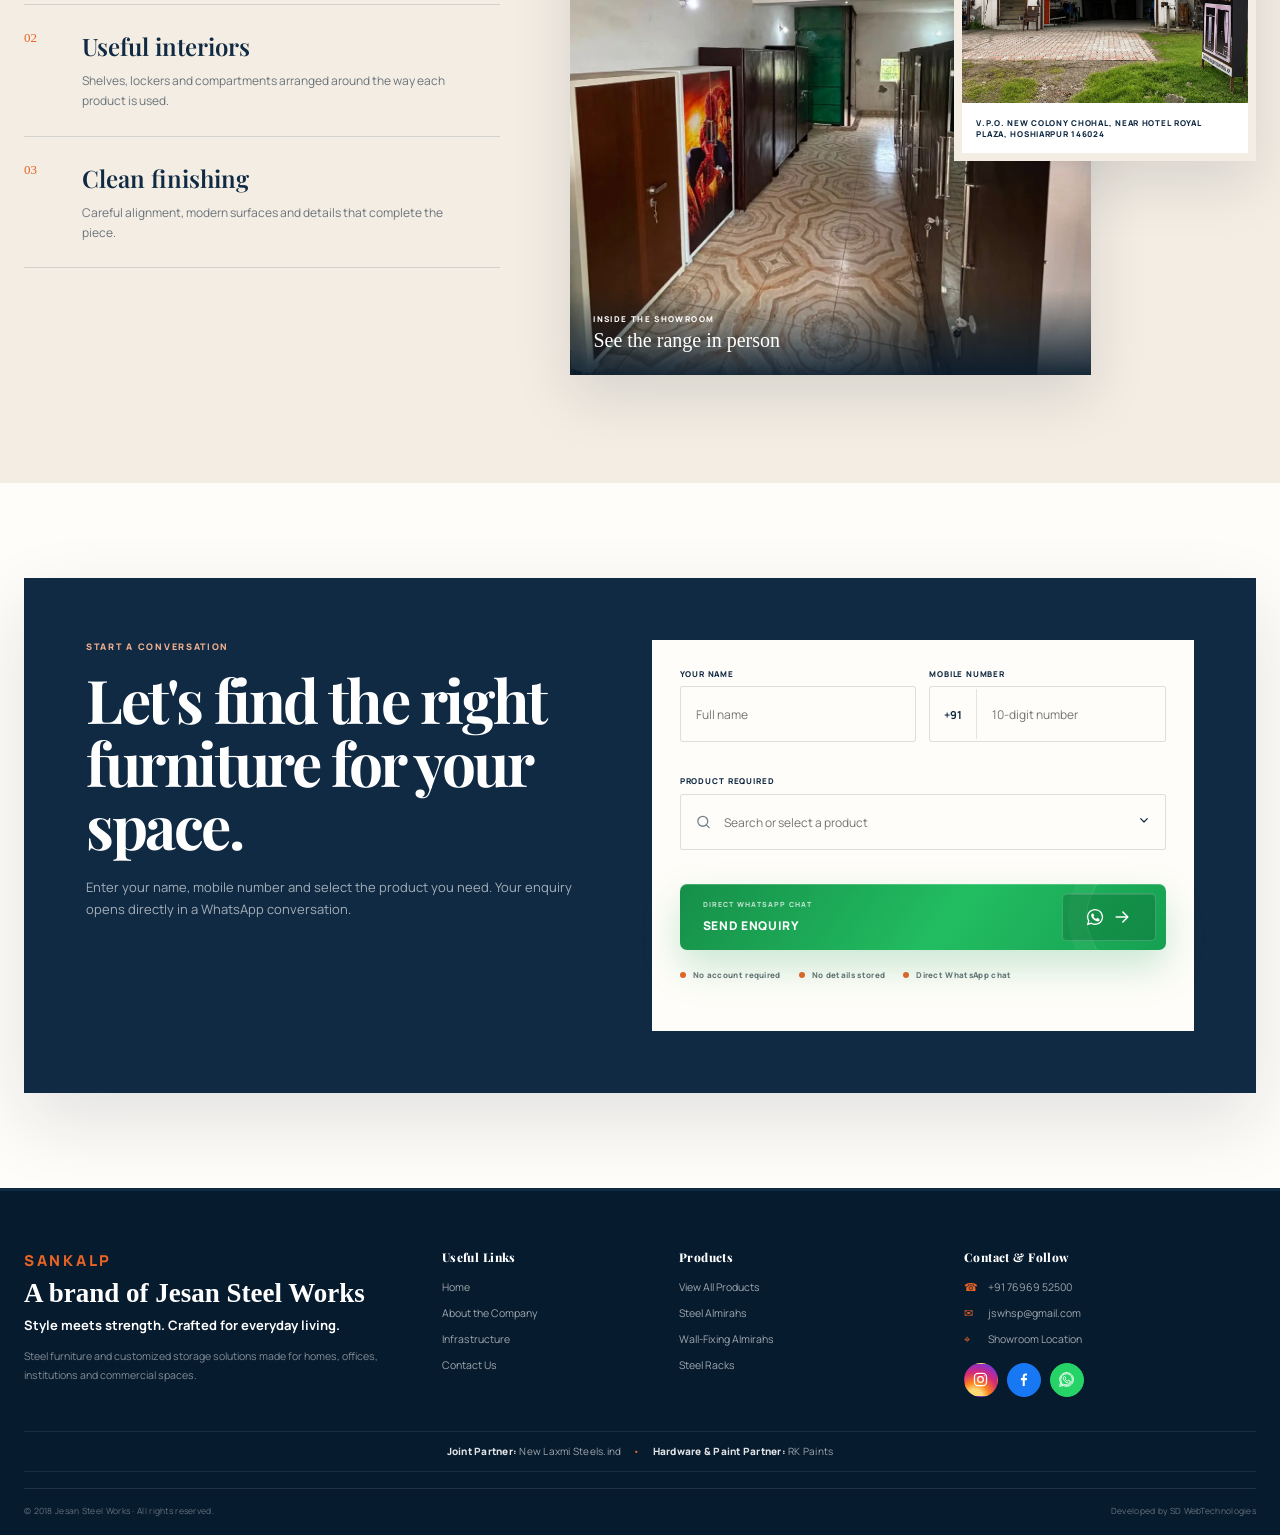
==== commit 41fededf: "Add files via upload" ====
--- a/index.html
+++ b/index.html
@@ -13,6 +13,27 @@
 <link rel="icon" type="image/png" sizes="192x192" href="/favicon-192x192.png">
 <link rel="apple-touch-icon" sizes="180x180" href="/apple-touch-icon.png">
 <link rel="manifest" href="/site.webmanifest">
+<script type="application/ld+json">
+{
+  "@context": "https://schema.org",
+  "@type": "Organization",
+  "@id": "https://jesansteelworks.com/#organization",
+  "name": "Jesan Steel Works",
+  "alternateName": "SANKALP",
+  "url": "https://jesansteelworks.com/",
+  "logo": {
+    "@type": "ImageObject",
+    "url": "https://jesansteelworks.com/favicon-512x512.png",
+    "width": 512,
+    "height": 512
+  },
+  "image": "https://jesansteelworks.com/favicon-512x512.png",
+  "sameAs": [
+    "https://www.instagram.com/jesansteelworks",
+    "https://www.facebook.com/share/1GFefMk7Kp/"
+  ]
+}
+</script>
 <link href="https://fonts.googleapis.com" rel="preconnect"/><link crossorigin="" href="https://fonts.gstatic.com" rel="preconnect"/><link href="https://fonts.googleapis.com/css2?family=Dancing+Script:wght@600;700&amp;family=DM+Serif+Display&amp;family=Manrope:wght@400;500;600;700;800&amp;family=Playfair+Display:ital,wght@0,600;0,700;1,600&amp;display=swap" rel="stylesheet"/><link href="styles.css" rel="stylesheet"/>
 <script defer="" src="site-config.js"></script>
 <script defer="" src="script.js"></script>
@@ -92,9 +113,9 @@
 <div class="hero-mobile-option2">
 <figure class="hero-mobile-option2-photo">
 <img alt="Jesan Steel Works owner standing with the SANKALP steel furniture collection" decoding="async" fetchpriority="high" height="900" src="assets/images/hero-full-background.webp" width="1600"/>
-<div class="independence-day-popup independence-day-popup-mobile" id="independenceDayPopup" aria-label="Happy Independence Day from Jesan Steel Works">
-<img alt="Happy Independence Day from Jesan Steel Works" decoding="async" src="assets/images/independence-day-popup.webp"/>
-<button class="independence-day-popup-close" id="independenceDayPopupClose" type="button" aria-label="Close Independence Day greeting"></button>
+<div class="independence-day-popup independence-day-popup-mobile" id="independenceDayPopup" aria-label="Happy Raksha Bandhan from Jesan Steel Works">
+<img alt="Happy Raksha Bandhan from Jesan Steel Works" decoding="async" src="assets/images/raksha-bandhan-popup.webp"/>
+<button class="independence-day-popup-close" id="independenceDayPopupClose" type="button" aria-label="Close Raksha Bandhan greeting"></button>
 </div>
 </figure>
 <div class="hero-mobile-option2-copy">
@@ -113,9 +134,9 @@
 </div>
 </div>
 
-<div class="independence-day-popup independence-day-popup-desktop" aria-label="Happy Independence Day from Jesan Steel Works">
-<img alt="Happy Independence Day from Jesan Steel Works" decoding="async" src="assets/images/independence-day-popup.webp"/>
-<button class="independence-day-popup-close" type="button" aria-label="Close Independence Day greeting"></button>
+<div class="independence-day-popup independence-day-popup-desktop" aria-label="Happy Raksha Bandhan from Jesan Steel Works">
+<img alt="Happy Raksha Bandhan from Jesan Steel Works" decoding="async" src="assets/images/raksha-bandhan-popup.webp"/>
+<button class="independence-day-popup-close" type="button" aria-label="Close Raksha Bandhan greeting"></button>
 </div>
 
 </div>
--- a/styles.css
+++ b/styles.css
@@ -4304,9 +4304,9 @@
 /* === 2026-08-14: Independence Day floating greeting — mobile + laptop/desktop === */
 .home-page .independence-day-popup {
   overflow: hidden;
-  border: 1px solid rgba(227, 91, 29, .48);
+  border: 1px solid rgba(169, 69, 36, .42);
   border-radius: 13px;
-  background: #fffdf8;
+  background: #fff9ec;
   box-shadow: 0 12px 30px rgba(7, 27, 46, .24);
   transform-origin: top left;
   animation: independence-day-pop-in .42s cubic-bezier(.2,.8,.25,1) both;
@@ -4601,11 +4601,11 @@
     min-width: 0 !important;
     aspect-ratio: auto !important;
     overflow: hidden !important;
-    border: 1px solid rgba(227, 91, 29, .34) !important;
+    border: 1px solid rgba(169, 69, 36, .30) !important;
     border-radius: 15px !important;
     background:
-      linear-gradient(90deg, #ff9933 0 33.333%, #ffffff 33.333% 66.666%, #138808 66.666% 100%) bottom / 100% 3px no-repeat,
-      #fffdf9 !important;
+      linear-gradient(90deg, #a94524 0 50%, #d5a12a 50% 100%) bottom / 100% 3px no-repeat,
+      #fff9ec !important;
     box-shadow: 0 9px 26px rgba(7, 27, 46, .20) !important;
     transform-origin: bottom left !important;
     transition: transform .22s ease, box-shadow .22s ease !important;
@@ -4626,7 +4626,7 @@
   }
 
   .home-page .independence-day-popup-desktop::after {
-    content: "Happy Independence Day\A Jesan Steel Works";
+    content: "Happy Raksha Bandhan\A Jesan Steel Works";
     white-space: pre-line;
     flex: 1 1 auto;
     display: flex;
